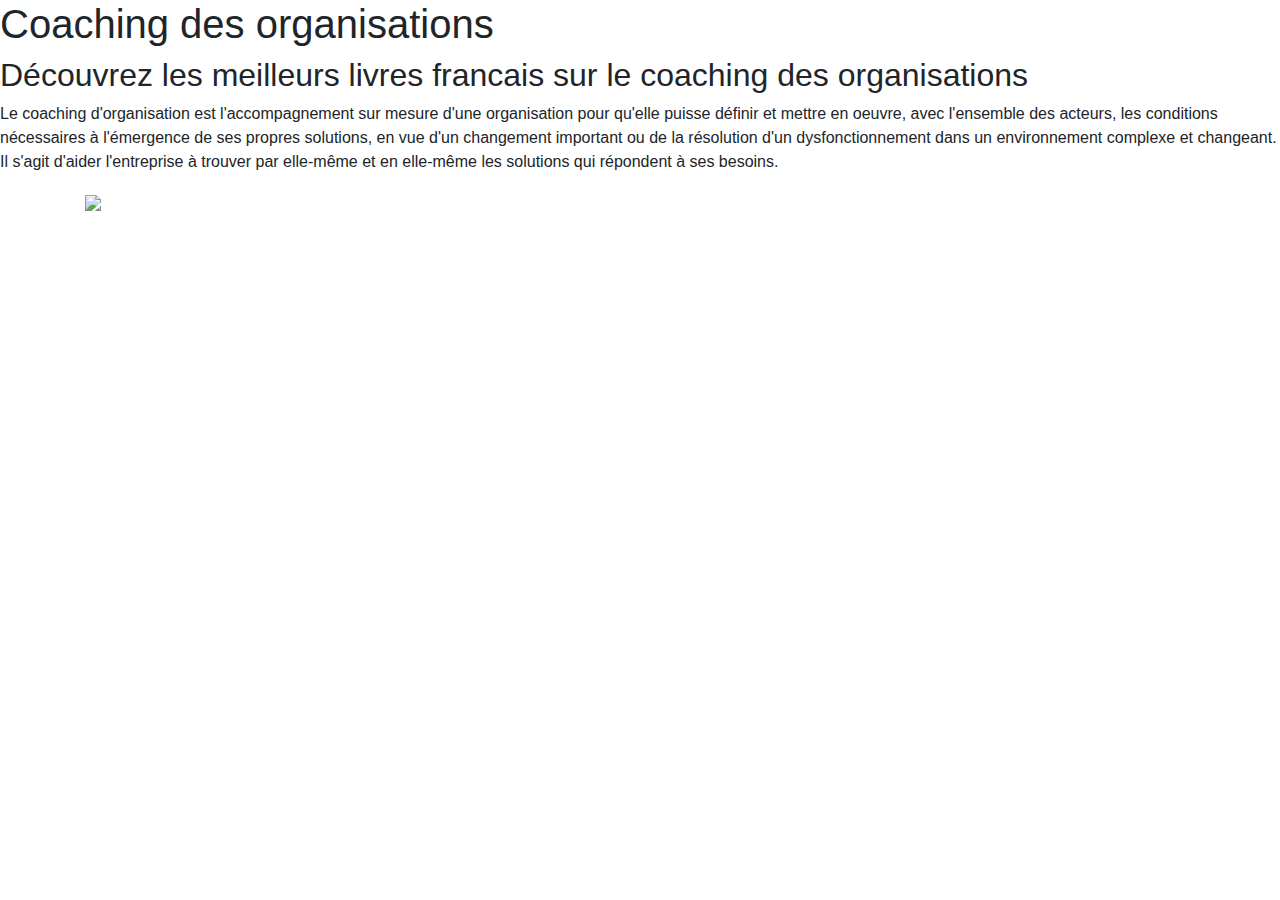
==== index.html @ 159ccc31 "add content" ====
<!doctype html>
<html lang="en">
  <head>
    <!-- Required meta tags -->
    <meta charset="utf-8">
    <meta name="viewport" content="width=device-width, initial-scale=1, shrink-to-fit=no">

    <!-- Bootstrap CSS -->
    <link rel="stylesheet" href="https://stackpath.bootstrapcdn.com/bootstrap/4.3.1/css/bootstrap.min.css" integrity="sha384-ggOyR0iXCbMQv3Xipma34MD+dH/1fQ784/j6cY/iJTQUOhcWr7x9JvoRxT2MZw1T" crossorigin="anonymous">

    <title>Coaching des organisations</title>
    <meta name="description" content="Le coaching d'organisation est l'accompagnement sur mesure d'une organisation pour qu'elle puisse définir et mettre en oeuvre les conditions nécessaires à l'émergence de ses propres solutions.">
  </head>
  <body>
    <h1>Coaching des organisations</h1>
    <h2>Découvrez les meilleurs livres francais sur le coaching des organisations</h2>
    <p>Le coaching d'organisation est l'accompagnement sur mesure d'une organisation pour qu'elle puisse définir et mettre en oeuvre, avec l'ensemble des acteurs, les conditions nécessaires à l'émergence de ses propres solutions, en vue d'un changement important ou de la résolution d'un dysfonctionnement dans un environnement complexe et changeant. Il s'agit d'aider l'entreprise à trouver par elle-même et en elle-même les solutions qui répondent à ses besoins.</p>

    <div class="container">
      <div class="mb-3">
<a target="_blank"  href="https://www.amazon.fr/gp/product/B00V680KSW/ref=as_li_tl?ie=UTF8&camp=1642&creative=6746&creativeASIN=B00V680KSW&linkCode=as2&tag=smorele-21&linkId=bd3cee4bbeb67ae0c1b6526cf60d2121"><img border="0" src="//ws-eu.amazon-adsystem.com/widgets/q?_encoding=UTF8&MarketPlace=FR&ASIN=B00V680KSW&ServiceVersion=20070822&ID=AsinImage&WS=1&Format=_SL250_&tag=smorele-21" ></a><img src="//ir-fr.amazon-adsystem.com/e/ir?t=smorele-21&l=am2&o=8&a=B00V680KSW" width="1" height="1" border="0" alt="" style="border:none !important; margin:0px !important;" />
      </div>
    </div>

    <!-- Optional JavaScript -->
    <!-- jQuery first, then Popper.js, then Bootstrap JS -->
    <script src="https://code.jquery.com/jquery-3.3.1.slim.min.js" integrity="sha384-q8i/X+965DzO0rT7abK41JStQIAqVgRVzpbzo5smXKp4YfRvH+8abtTE1Pi6jizo" crossorigin="anonymous"></script>
    <script src="https://cdnjs.cloudflare.com/ajax/libs/popper.js/1.14.7/umd/popper.min.js" integrity="sha384-UO2eT0CpHqdSJQ6hJty5KVphtPhzWj9WO1clHTMGa3JDZwrnQq4sF86dIHNDz0W1" crossorigin="anonymous"></script>
    <script src="https://stackpath.bootstrapcdn.com/bootstrap/4.3.1/js/bootstrap.min.js" integrity="sha384-JjSmVgyd0p3pXB1rRibZUAYoIIy6OrQ6VrjIEaFf/nJGzIxFDsf4x0xIM+B07jRM" crossorigin="anonymous"></script>
  </body>
</html>
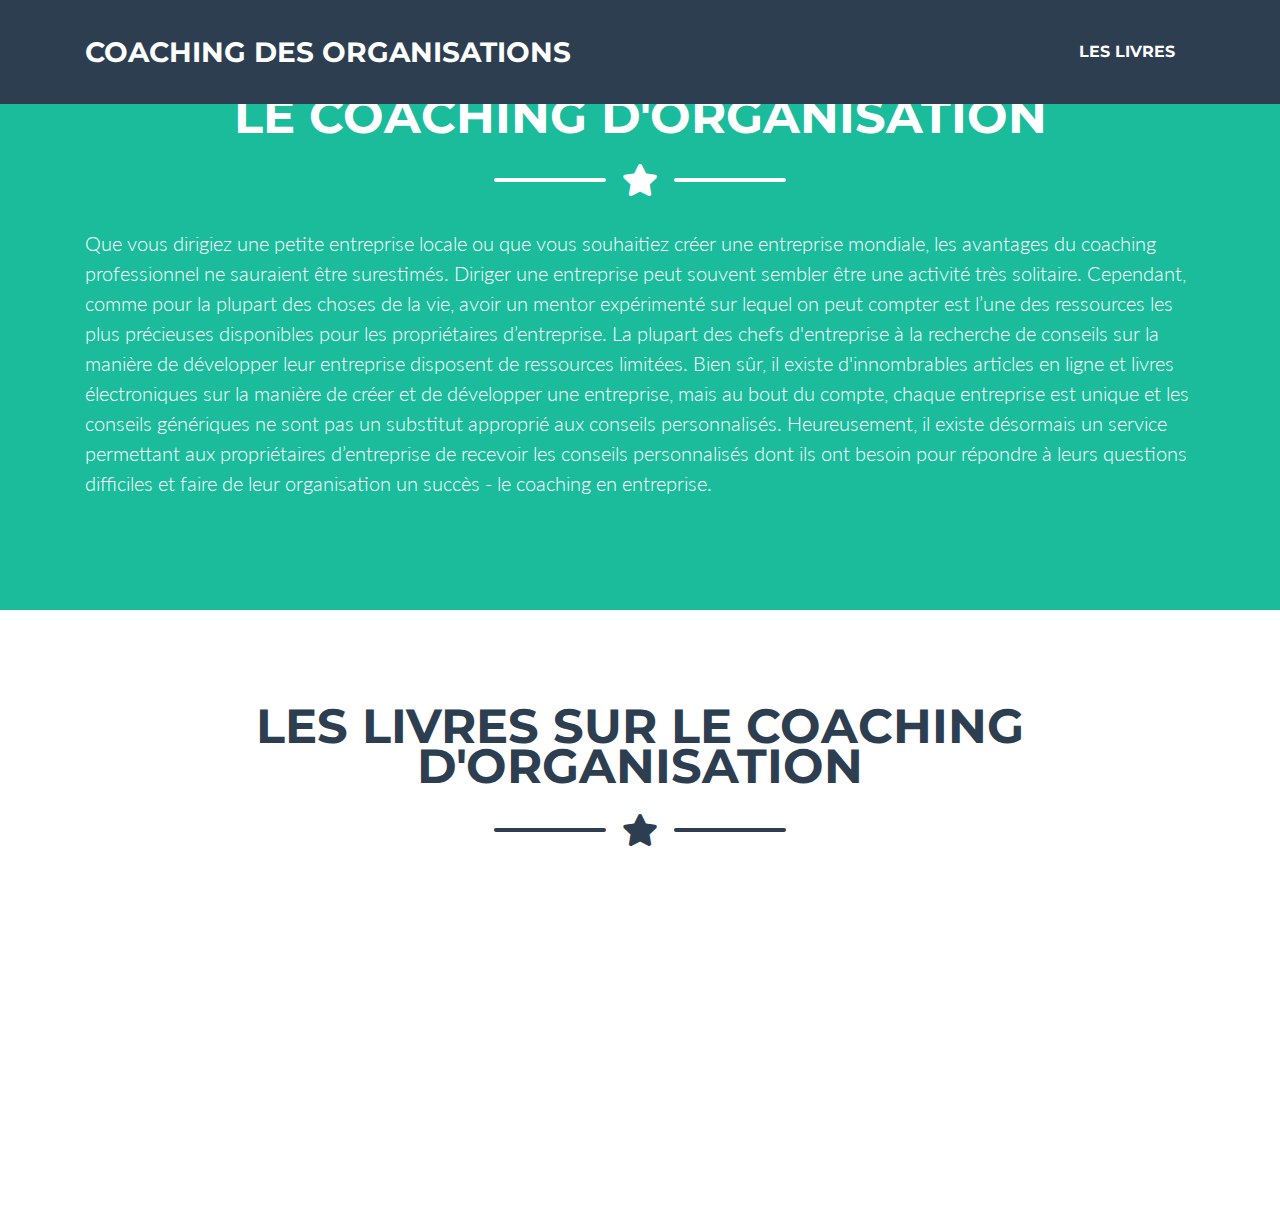
==== commit 52656726: "add content" ====
--- a/index.html
+++ b/index.html
@@ -1,31 +1,154 @@
-<!doctype html>
+<!DOCTYPE html>
 <html lang="en">
-  <head>
-    <!-- Required meta tags -->
-    <meta charset="utf-8">
-    <meta name="viewport" content="width=device-width, initial-scale=1, shrink-to-fit=no">
 
-    <!-- Bootstrap CSS -->
-    <link rel="stylesheet" href="https://stackpath.bootstrapcdn.com/bootstrap/4.3.1/css/bootstrap.min.css" integrity="sha384-ggOyR0iXCbMQv3Xipma34MD+dH/1fQ784/j6cY/iJTQUOhcWr7x9JvoRxT2MZw1T" crossorigin="anonymous">
+<head>
 
-    <title>Coaching des organisations</title>
+  <meta charset="utf-8">
+  <meta name="viewport" content="width=device-width, initial-scale=1, shrink-to-fit=no">
     <meta name="description" content="Le coaching d'organisation est l'accompagnement sur mesure d'une organisation pour qu'elle puisse définir et mettre en oeuvre les conditions nécessaires à l'émergence de ses propres solutions.">
-  </head>
-  <body>
-    <h1>Coaching des organisations</h1>
-    <h2>Découvrez les meilleurs livres francais sur le coaching des organisations</h2>
-    <p>Le coaching d'organisation est l'accompagnement sur mesure d'une organisation pour qu'elle puisse définir et mettre en oeuvre, avec l'ensemble des acteurs, les conditions nécessaires à l'émergence de ses propres solutions, en vue d'un changement important ou de la résolution d'un dysfonctionnement dans un environnement complexe et changeant. Il s'agit d'aider l'entreprise à trouver par elle-même et en elle-même les solutions qui répondent à ses besoins.</p>
+  <meta name="author" content="coaching-des-organisations.fr">
 
+  <title>Coaching des organisations - Les meilleurs livres francais</title>
+
+  <!-- Custom fonts for this theme -->
+  <link href="vendor/fontawesome-free/css/all.min.css" rel="stylesheet" type="text/css">
+  <link href="https://fonts.googleapis.com/css?family=Montserrat:400,700" rel="stylesheet" type="text/css">
+  <link href="https://fonts.googleapis.com/css?family=Lato:400,700,400italic,700italic" rel="stylesheet" type="text/css">
+
+  <!-- Theme CSS -->
+  <link href="css/freelancer.min.css" rel="stylesheet">
+
+</head>
+
+<body id="page-top">
+
+  <!-- Navigation -->
+  <nav class="navbar navbar-expand-lg bg-secondary text-uppercase fixed-top" id="mainNav">
     <div class="container">
-      <div class="mb-3">
-<a target="_blank"  href="https://www.amazon.fr/gp/product/B00V680KSW/ref=as_li_tl?ie=UTF8&camp=1642&creative=6746&creativeASIN=B00V680KSW&linkCode=as2&tag=smorele-21&linkId=bd3cee4bbeb67ae0c1b6526cf60d2121"><img border="0" src="//ws-eu.amazon-adsystem.com/widgets/q?_encoding=UTF8&MarketPlace=FR&ASIN=B00V680KSW&ServiceVersion=20070822&ID=AsinImage&WS=1&Format=_SL250_&tag=smorele-21" ></a><img src="//ir-fr.amazon-adsystem.com/e/ir?t=smorele-21&l=am2&o=8&a=B00V680KSW" width="1" height="1" border="0" alt="" style="border:none !important; margin:0px !important;" />
+      <a class="navbar-brand js-scroll-trigger" href="#page-top">Coaching des organisations</a>
+      <button class="navbar-toggler navbar-toggler-right text-uppercase font-weight-bold bg-primary text-white rounded" type="button" data-toggle="collapse" data-target="#navbarResponsive" aria-controls="navbarResponsive" aria-expanded="false" aria-label="Toggle navigation">
+        Menu
+        <i class="fas fa-bars"></i>
+      </button>
+      <div class="collapse navbar-collapse" id="navbarResponsive">
+        <ul class="navbar-nav ml-auto">
+          <li class="nav-item mx-0 mx-lg-1">
+            <a class="nav-link py-3 px-0 px-lg-3 rounded js-scroll-trigger" href="#livres">Les livres</a>
+          </li>
+        </ul>
       </div>
     </div>
+  </nav>
 
-    <!-- Optional JavaScript -->
-    <!-- jQuery first, then Popper.js, then Bootstrap JS -->
-    <script src="https://code.jquery.com/jquery-3.3.1.slim.min.js" integrity="sha384-q8i/X+965DzO0rT7abK41JStQIAqVgRVzpbzo5smXKp4YfRvH+8abtTE1Pi6jizo" crossorigin="anonymous"></script>
-    <script src="https://cdnjs.cloudflare.com/ajax/libs/popper.js/1.14.7/umd/popper.min.js" integrity="sha384-UO2eT0CpHqdSJQ6hJty5KVphtPhzWj9WO1clHTMGa3JDZwrnQq4sF86dIHNDz0W1" crossorigin="anonymous"></script>
-    <script src="https://stackpath.bootstrapcdn.com/bootstrap/4.3.1/js/bootstrap.min.js" integrity="sha384-JjSmVgyd0p3pXB1rRibZUAYoIIy6OrQ6VrjIEaFf/nJGzIxFDsf4x0xIM+B07jRM" crossorigin="anonymous"></script>
-  </body>
+  <!-- About Section -->
+  <section class="page-section bg-primary text-white mb-0" id="about">
+    <div class="container">
+
+      <!-- About Section Heading -->
+      <h2 class="page-section-heading text-center text-uppercase text-white">Le coaching d'organisation</h2>
+
+      <!-- Icon Divider -->
+      <div class="divider-custom divider-light">
+        <div class="divider-custom-line"></div>
+        <div class="divider-custom-icon">
+          <i class="fas fa-star"></i>
+        </div>
+        <div class="divider-custom-line"></div>
+      </div>
+
+      <!-- About Section Content -->
+      <div class="row">
+        <div class="col-lg-12 ml-auto">
+          <p class="lead">Que vous dirigiez une petite entreprise locale ou que vous souhaitiez créer une entreprise mondiale, les avantages du coaching professionnel ne sauraient être surestimés.
+
+Diriger une entreprise peut souvent sembler être une activité très solitaire. Cependant, comme pour la plupart des choses de la vie, avoir un mentor expérimenté sur lequel on peut compter est l’une des ressources les plus précieuses disponibles pour les propriétaires d’entreprise.
+
+
+La plupart des chefs d'entreprise à la recherche de conseils sur la manière de développer leur entreprise disposent de ressources limitées.
+
+Bien sûr, il existe d'innombrables articles en ligne et livres électroniques sur la manière de créer et de développer une entreprise, mais au bout du compte, chaque entreprise est unique et les conseils génériques ne sont pas un substitut approprié aux conseils personnalisés.
+
+Heureusement, il existe désormais un service permettant aux propriétaires d’entreprise de recevoir les conseils personnalisés dont ils ont besoin pour répondre à leurs questions difficiles et faire de leur organisation un succès - le coaching en entreprise.</p>
+        </div>
+      </div>
+
+
+    </div>
+  </section>
+  <!-- Portfolio Section -->
+  <section class="page-section portfolio" id="livres">
+    <div class="container">
+
+      <!-- Portfolio Section Heading -->
+      <h2 class="page-section-heading text-center text-uppercase text-secondary mb-0">Les livres sur le coaching d'organisation</h2>
+
+      <!-- Icon Divider -->
+      <div class="divider-custom">
+        <div class="divider-custom-line"></div>
+        <div class="divider-custom-icon">
+          <i class="fas fa-star"></i>
+        </div>
+        <div class="divider-custom-line"></div>
+      </div>
+
+      <!-- Portfolio Grid Items -->
+      <div class="row">
+
+        <!-- Portfolio Item 1 -->
+        <div class="col-md-6 col-lg-4">
+                  <iframe style="width:120px;height:240px;" marginwidth="0" marginheight="0" scrolling="no" frameborder="0" src="//ws-eu.amazon-adsystem.com/widgets/q?ServiceVersion=20070822&OneJS=1&Operation=GetAdHtml&MarketPlace=FR&source=ac&ref=tf_til&ad_type=product_link&tracking_id=smorele-21&marketplace=amazon&region=FR&placement=B00V680KSW&asins=B00V680KSW&linkId=46c4485098f3732a48efdb8591e6daff&show_border=false&link_opens_in_new_window=false&price_color=333333&title_color=0066c0&bg_color=ffffff">
+        </iframe>
+        </div>
+
+        <!-- Portfolio Item 2 -->
+        <div class="col-md-6 col-lg-4">
+          <iframe style="width:120px;height:240px;" marginwidth="0" marginheight="0" scrolling="no" frameborder="0" src="//ws-eu.amazon-adsystem.com/widgets/q?ServiceVersion=20070822&OneJS=1&Operation=GetAdHtml&MarketPlace=FR&source=ac&ref=tf_til&ad_type=product_link&tracking_id=smorele-21&marketplace=amazon&region=FR&placement=B019ZGBROM&asins=B019ZGBROM&linkId=a774409225e159f6947efcb1d668af0a&show_border=false&link_opens_in_new_window=false&price_color=333333&title_color=0066c0&bg_color=ffffff">
+        </div>
+
+        <!-- Portfolio Item 3 -->
+        <div class="col-md-6 col-lg-4">
+            <iframe style="width:120px;height:240px;" marginwidth="0" marginheight="0" scrolling="no" frameborder="0" src="//ws-eu.amazon-adsystem.com/widgets/q?ServiceVersion=20070822&OneJS=1&Operation=GetAdHtml&MarketPlace=FR&source=ac&ref=tf_til&ad_type=product_link&tracking_id=smorele-21&marketplace=amazon&region=FR&placement=B07B4FTPBZ&asins=B07B4FTPBZ&linkId=3e6a82a69548a203802e76b6a4f75f4e&show_border=false&link_opens_in_new_window=false&price_color=333333&title_color=0066c0&bg_color=ffffff">
+
+        </div>
+
+      </div>
+      <!-- /.row -->
+
+    </div>
+  </section>
+
+
+
+
+  <!-- Copyright Section -->
+  <section class="copyright py-4 text-center text-white">
+    <div class="container">
+      <small>Copyright &copy; <a href="https://coaching-des-organisations.fr">Le coaching d'organisation</a></small>
+    </div>
+  </section>
+
+  <!-- Scroll to Top Button (Only visible on small and extra-small screen sizes) -->
+  <div class="scroll-to-top d-lg-none position-fixed ">
+    <a class="js-scroll-trigger d-block text-center text-white rounded" href="#page-top">
+      <i class="fa fa-chevron-up"></i>
+    </a>
+  </div>
+
+
+  <!-- Bootstrap core JavaScript -->
+  <script src="vendor/jquery/jquery.min.js"></script>
+  <script src="vendor/bootstrap/js/bootstrap.bundle.min.js"></script>
+
+  <!-- Plugin JavaScript -->
+  <script src="vendor/jquery-easing/jquery.easing.min.js"></script>
+
+  <!-- Contact Form JavaScript -->
+  <script src="js/jqBootstrapValidation.js"></script>
+  <script src="js/contact_me.js"></script>
+
+  <!-- Custom scripts for this template -->
+  <script src="js/freelancer.min.js"></script>
+
+</body>
+
 </html>
--- a/vendor/fontawesome-free/css/all.min.css
+++ b/vendor/fontawesome-free/css/all.min.css
@@ -0,0 +1,5 @@
+/*!
+ * Font Awesome Free 5.9.0 by @fontawesome - https://fontawesome.com
+ * License - https://fontawesome.com/license/free (Icons: CC BY 4.0, Fonts: SIL OFL 1.1, Code: MIT License)
+ */
+.fa,.fab,.fal,.far,.fas{-moz-osx-font-smoothing:grayscale;-webkit-font-smoothing:antialiased;display:inline-block;font-style:normal;font-variant:normal;text-rendering:auto;line-height:1}.fa-lg{font-size:1.33333em;line-height:.75em;vertical-align:-.0667em}.fa-xs{font-size:.75em}.fa-sm{font-size:.875em}.fa-1x{font-size:1em}.fa-2x{font-size:2em}.fa-3x{font-size:3em}.fa-4x{font-size:4em}.fa-5x{font-size:5em}.fa-6x{font-size:6em}.fa-7x{font-size:7em}.fa-8x{font-size:8em}.fa-9x{font-size:9em}.fa-10x{font-size:10em}.fa-fw{text-align:center;width:1.25em}.fa-ul{list-style-type:none;margin-left:2.5em;padding-left:0}.fa-ul>li{position:relative}.fa-li{left:-2em;position:absolute;text-align:center;width:2em;line-height:inherit}.fa-border{border:.08em solid #eee;border-radius:.1em;padding:.2em .25em .15em}.fa-pull-left{float:left}.fa-pull-right{float:right}.fa.fa-pull-left,.fab.fa-pull-left,.fal.fa-pull-left,.far.fa-pull-left,.fas.fa-pull-left{margin-right:.3em}.fa.fa-pull-right,.fab.fa-pull-right,.fal.fa-pull-right,.far.fa-pull-right,.fas.fa-pull-right{margin-left:.3em}.fa-spin{animation:fa-spin 2s infinite linear}.fa-pulse{animation:fa-spin 1s infinite steps(8)}@keyframes fa-spin{0%{transform:rotate(0deg)}to{transform:rotate(1turn)}}.fa-rotate-90{-ms-filter:"progid:DXImageTransform.Microsoft.BasicImage(rotation=1)";transform:rotate(90deg)}.fa-rotate-180{-ms-filter:"progid:DXImageTransform.Microsoft.BasicImage(rotation=2)";transform:rotate(180deg)}.fa-rotate-270{-ms-filter:"progid:DXImageTransform.Microsoft.BasicImage(rotation=3)";transform:rotate(270deg)}.fa-flip-horizontal{-ms-filter:"progid:DXImageTransform.Microsoft.BasicImage(rotation=0, mirror=1)";transform:scaleX(-1)}.fa-flip-vertical{transform:scaleY(-1)}.fa-flip-both,.fa-flip-horizontal.fa-flip-vertical,.fa-flip-vertical{-ms-filter:"progid:DXImageTransform.Microsoft.BasicImage(rotation=2, mirror=1)"}.fa-flip-both,.fa-flip-horizontal.fa-flip-vertical{transform:scale(-1)}:root .fa-flip-both,:root .fa-flip-horizontal,:root .fa-flip-vertical,:root .fa-rotate-90,:root .fa-rotate-180,:root .fa-rotate-270{filter:none}.fa-stack{display:inline-block;height:2em;line-height:2em;position:relative;vertical-align:middle;width:2.5em}.fa-stack-1x,.fa-stack-2x{left:0;position:absolute;text-align:center;width:100%}.fa-stack-1x{line-height:inherit}.fa-stack-2x{font-size:2em}.fa-inverse{color:#fff}.fa-500px:before{content:"\f26e"}.fa-accessible-icon:before{content:"\f368"}.fa-accusoft:before{content:"\f369"}.fa-acquisitions-incorporated:before{content:"\f6af"}.fa-ad:before{content:"\f641"}.fa-address-book:before{content:"\f2b9"}.fa-address-card:before{content:"\f2bb"}.fa-adjust:before{content:"\f042"}.fa-adn:before{content:"\f170"}.fa-adobe:before{content:"\f778"}.fa-adversal:before{content:"\f36a"}.fa-affiliatetheme:before{content:"\f36b"}.fa-air-freshener:before{content:"\f5d0"}.fa-airbnb:before{content:"\f834"}.fa-algolia:before{content:"\f36c"}.fa-align-center:before{content:"\f037"}.fa-align-justify:before{content:"\f039"}.fa-align-left:before{content:"\f036"}.fa-align-right:before{content:"\f038"}.fa-alipay:before{content:"\f642"}.fa-allergies:before{content:"\f461"}.fa-amazon:before{content:"\f270"}.fa-amazon-pay:before{content:"\f42c"}.fa-ambulance:before{content:"\f0f9"}.fa-american-sign-language-interpreting:before{content:"\f2a3"}.fa-amilia:before{content:"\f36d"}.fa-anchor:before{content:"\f13d"}.fa-android:before{content:"\f17b"}.fa-angellist:before{content:"\f209"}.fa-angle-double-down:before{content:"\f103"}.fa-angle-double-left:before{content:"\f100"}.fa-angle-double-right:before{content:"\f101"}.fa-angle-double-up:before{content:"\f102"}.fa-angle-down:before{content:"\f107"}.fa-angle-left:before{content:"\f104"}.fa-angle-right:before{content:"\f105"}.fa-angle-up:before{content:"\f106"}.fa-angry:before{content:"\f556"}.fa-angrycreative:before{content:"\f36e"}.fa-angular:before{content:"\f420"}.fa-ankh:before{content:"\f644"}.fa-app-store:before{content:"\f36f"}.fa-app-store-ios:before{content:"\f370"}.fa-apper:before{content:"\f371"}.fa-apple:before{content:"\f179"}.fa-apple-alt:before{content:"\f5d1"}.fa-apple-pay:before{content:"\f415"}.fa-archive:before{content:"\f187"}.fa-archway:before{content:"\f557"}.fa-arrow-alt-circle-down:before{content:"\f358"}.fa-arrow-alt-circle-left:before{content:"\f359"}.fa-arrow-alt-circle-right:before{content:"\f35a"}.fa-arrow-alt-circle-up:before{content:"\f35b"}.fa-arrow-circle-down:before{content:"\f0ab"}.fa-arrow-circle-left:before{content:"\f0a8"}.fa-arrow-circle-right:before{content:"\f0a9"}.fa-arrow-circle-up:before{content:"\f0aa"}.fa-arrow-down:before{content:"\f063"}.fa-arrow-left:before{content:"\f060"}.fa-arrow-right:before{content:"\f061"}.fa-arrow-up:before{content:"\f062"}.fa-arrows-alt:before{content:"\f0b2"}.fa-arrows-alt-h:before{content:"\f337"}.fa-arrows-alt-v:before{content:"\f338"}.fa-artstation:before{content:"\f77a"}.fa-assistive-listening-systems:before{content:"\f2a2"}.fa-asterisk:before{content:"\f069"}.fa-asymmetrik:before{content:"\f372"}.fa-at:before{content:"\f1fa"}.fa-atlas:before{content:"\f558"}.fa-atlassian:before{content:"\f77b"}.fa-atom:before{content:"\f5d2"}.fa-audible:before{content:"\f373"}.fa-audio-description:before{content:"\f29e"}.fa-autoprefixer:before{content:"\f41c"}.fa-avianex:before{content:"\f374"}.fa-aviato:before{content:"\f421"}.fa-award:before{content:"\f559"}.fa-aws:before{content:"\f375"}.fa-baby:before{content:"\f77c"}.fa-baby-carriage:before{content:"\f77d"}.fa-backspace:before{content:"\f55a"}.fa-backward:before{content:"\f04a"}.fa-bacon:before{content:"\f7e5"}.fa-balance-scale:before{content:"\f24e"}.fa-balance-scale-left:before{content:"\f515"}.fa-balance-scale-right:before{content:"\f516"}.fa-ban:before{content:"\f05e"}.fa-band-aid:before{content:"\f462"}.fa-bandcamp:before{content:"\f2d5"}.fa-barcode:before{content:"\f02a"}.fa-bars:before{content:"\f0c9"}.fa-baseball-ball:before{content:"\f433"}.fa-basketball-ball:before{content:"\f434"}.fa-bath:before{content:"\f2cd"}.fa-battery-empty:before{content:"\f244"}.fa-battery-full:before{content:"\f240"}.fa-battery-half:before{content:"\f242"}.fa-battery-quarter:before{content:"\f243"}.fa-battery-three-quarters:before{content:"\f241"}.fa-battle-net:before{content:"\f835"}.fa-bed:before{content:"\f236"}.fa-beer:before{content:"\f0fc"}.fa-behance:before{content:"\f1b4"}.fa-behance-square:before{content:"\f1b5"}.fa-bell:before{content:"\f0f3"}.fa-bell-slash:before{content:"\f1f6"}.fa-bezier-curve:before{content:"\f55b"}.fa-bible:before{content:"\f647"}.fa-bicycle:before{content:"\f206"}.fa-biking:before{content:"\f84a"}.fa-bimobject:before{content:"\f378"}.fa-binoculars:before{content:"\f1e5"}.fa-biohazard:before{content:"\f780"}.fa-birthday-cake:before{content:"\f1fd"}.fa-bitbucket:before{content:"\f171"}.fa-bitcoin:before{content:"\f379"}.fa-bity:before{content:"\f37a"}.fa-black-tie:before{content:"\f27e"}.fa-blackberry:before{content:"\f37b"}.fa-blender:before{content:"\f517"}.fa-blender-phone:before{content:"\f6b6"}.fa-blind:before{content:"\f29d"}.fa-blog:before{content:"\f781"}.fa-blogger:before{content:"\f37c"}.fa-blogger-b:before{content:"\f37d"}.fa-bluetooth:before{content:"\f293"}.fa-bluetooth-b:before{content:"\f294"}.fa-bold:before{content:"\f032"}.fa-bolt:before{content:"\f0e7"}.fa-bomb:before{content:"\f1e2"}.fa-bone:before{content:"\f5d7"}.fa-bong:before{content:"\f55c"}.fa-book:before{content:"\f02d"}.fa-book-dead:before{content:"\f6b7"}.fa-book-medical:before{content:"\f7e6"}.fa-book-open:before{content:"\f518"}.fa-book-reader:before{content:"\f5da"}.fa-bookmark:before{content:"\f02e"}.fa-bootstrap:before{content:"\f836"}.fa-border-all:before{content:"\f84c"}.fa-border-none:before{content:"\f850"}.fa-border-style:before{content:"\f853"}.fa-bowling-ball:before{content:"\f436"}.fa-box:before{content:"\f466"}.fa-box-open:before{content:"\f49e"}.fa-boxes:before{content:"\f468"}.fa-braille:before{content:"\f2a1"}.fa-brain:before{content:"\f5dc"}.fa-bread-slice:before{content:"\f7ec"}.fa-briefcase:before{content:"\f0b1"}.fa-briefcase-medical:before{content:"\f469"}.fa-broadcast-tower:before{content:"\f519"}.fa-broom:before{content:"\f51a"}.fa-brush:before{content:"\f55d"}.fa-btc:before{content:"\f15a"}.fa-buffer:before{content:"\f837"}.fa-bug:before{content:"\f188"}.fa-building:before{content:"\f1ad"}.fa-bullhorn:before{content:"\f0a1"}.fa-bullseye:before{content:"\f140"}.fa-burn:before{content:"\f46a"}.fa-buromobelexperte:before{content:"\f37f"}.fa-bus:before{content:"\f207"}.fa-bus-alt:before{content:"\f55e"}.fa-business-time:before{content:"\f64a"}.fa-buysellads:before{content:"\f20d"}.fa-calculator:before{content:"\f1ec"}.fa-calendar:before{content:"\f133"}.fa-calendar-alt:before{content:"\f073"}.fa-calendar-check:before{content:"\f274"}.fa-calendar-day:before{content:"\f783"}.fa-calendar-minus:before{content:"\f272"}.fa-calendar-plus:before{content:"\f271"}.fa-calendar-times:before{content:"\f273"}.fa-calendar-week:before{content:"\f784"}.fa-camera:before{content:"\f030"}.fa-camera-retro:before{content:"\f083"}.fa-campground:before{content:"\f6bb"}.fa-canadian-maple-leaf:before{content:"\f785"}.fa-candy-cane:before{content:"\f786"}.fa-cannabis:before{content:"\f55f"}.fa-capsules:before{content:"\f46b"}.fa-car:before{content:"\f1b9"}.fa-car-alt:before{content:"\f5de"}.fa-car-battery:before{content:"\f5df"}.fa-car-crash:before{content:"\f5e1"}.fa-car-side:before{content:"\f5e4"}.fa-caret-down:before{content:"\f0d7"}.fa-caret-left:before{content:"\f0d9"}.fa-caret-right:before{content:"\f0da"}.fa-caret-square-down:before{content:"\f150"}.fa-caret-square-left:before{content:"\f191"}.fa-caret-square-right:before{content:"\f152"}.fa-caret-square-up:before{content:"\f151"}.fa-caret-up:before{content:"\f0d8"}.fa-carrot:before{content:"\f787"}.fa-cart-arrow-down:before{content:"\f218"}.fa-cart-plus:before{content:"\f217"}.fa-cash-register:before{content:"\f788"}.fa-cat:before{content:"\f6be"}.fa-cc-amazon-pay:before{content:"\f42d"}.fa-cc-amex:before{content:"\f1f3"}.fa-cc-apple-pay:before{content:"\f416"}.fa-cc-diners-club:before{content:"\f24c"}.fa-cc-discover:before{content:"\f1f2"}.fa-cc-jcb:before{content:"\f24b"}.fa-cc-mastercard:before{content:"\f1f1"}.fa-cc-paypal:before{content:"\f1f4"}.fa-cc-stripe:before{content:"\f1f5"}.fa-cc-visa:before{content:"\f1f0"}.fa-centercode:before{content:"\f380"}.fa-centos:before{content:"\f789"}.fa-certificate:before{content:"\f0a3"}.fa-chair:before{content:"\f6c0"}.fa-chalkboard:before{content:"\f51b"}.fa-chalkboard-teacher:before{content:"\f51c"}.fa-charging-station:before{content:"\f5e7"}.fa-chart-area:before{content:"\f1fe"}.fa-chart-bar:before{content:"\f080"}.fa-chart-line:before{content:"\f201"}.fa-chart-pie:before{content:"\f200"}.fa-check:before{content:"\f00c"}.fa-check-circle:before{content:"\f058"}.fa-check-double:before{content:"\f560"}.fa-check-square:before{content:"\f14a"}.fa-cheese:before{content:"\f7ef"}.fa-chess:before{content:"\f439"}.fa-chess-bishop:before{content:"\f43a"}.fa-chess-board:before{content:"\f43c"}.fa-chess-king:before{content:"\f43f"}.fa-chess-knight:before{content:"\f441"}.fa-chess-pawn:before{content:"\f443"}.fa-chess-queen:before{content:"\f445"}.fa-chess-rook:before{content:"\f447"}.fa-chevron-circle-down:before{content:"\f13a"}.fa-chevron-circle-left:before{content:"\f137"}.fa-chevron-circle-right:before{content:"\f138"}.fa-chevron-circle-up:before{content:"\f139"}.fa-chevron-down:before{content:"\f078"}.fa-chevron-left:before{content:"\f053"}.fa-chevron-right:before{content:"\f054"}.fa-chevron-up:before{content:"\f077"}.fa-child:before{content:"\f1ae"}.fa-chrome:before{content:"\f268"}.fa-chromecast:before{content:"\f838"}.fa-church:before{content:"\f51d"}.fa-circle:before{content:"\f111"}.fa-circle-notch:before{content:"\f1ce"}.fa-city:before{content:"\f64f"}.fa-clinic-medical:before{content:"\f7f2"}.fa-clipboard:before{content:"\f328"}.fa-clipboard-check:before{content:"\f46c"}.fa-clipboard-list:before{content:"\f46d"}.fa-clock:before{content:"\f017"}.fa-clone:before{content:"\f24d"}.fa-closed-captioning:before{content:"\f20a"}.fa-cloud:before{content:"\f0c2"}.fa-cloud-download-alt:before{content:"\f381"}.fa-cloud-meatball:before{content:"\f73b"}.fa-cloud-moon:before{content:"\f6c3"}.fa-cloud-moon-rain:before{content:"\f73c"}.fa-cloud-rain:before{content:"\f73d"}.fa-cloud-showers-heavy:before{content:"\f740"}.fa-cloud-sun:before{content:"\f6c4"}.fa-cloud-sun-rain:before{content:"\f743"}.fa-cloud-upload-alt:before{content:"\f382"}.fa-cloudscale:before{content:"\f383"}.fa-cloudsmith:before{content:"\f384"}.fa-cloudversify:before{content:"\f385"}.fa-cocktail:before{content:"\f561"}.fa-code:before{content:"\f121"}.fa-code-branch:before{content:"\f126"}.fa-codepen:before{content:"\f1cb"}.fa-codiepie:before{content:"\f284"}.fa-coffee:before{content:"\f0f4"}.fa-cog:before{content:"\f013"}.fa-cogs:before{content:"\f085"}.fa-coins:before{content:"\f51e"}.fa-columns:before{content:"\f0db"}.fa-comment:before{content:"\f075"}.fa-comment-alt:before{content:"\f27a"}.fa-comment-dollar:before{content:"\f651"}.fa-comment-dots:before{content:"\f4ad"}.fa-comment-medical:before{content:"\f7f5"}.fa-comment-slash:before{content:"\f4b3"}.fa-comments:before{content:"\f086"}.fa-comments-dollar:before{content:"\f653"}.fa-compact-disc:before{content:"\f51f"}.fa-compass:before{content:"\f14e"}.fa-compress:before{content:"\f066"}.fa-compress-arrows-alt:before{content:"\f78c"}.fa-concierge-bell:before{content:"\f562"}.fa-confluence:before{content:"\f78d"}.fa-connectdevelop:before{content:"\f20e"}.fa-contao:before{content:"\f26d"}.fa-cookie:before{content:"\f563"}.fa-cookie-bite:before{content:"\f564"}.fa-copy:before{content:"\f0c5"}.fa-copyright:before{content:"\f1f9"}.fa-couch:before{content:"\f4b8"}.fa-cpanel:before{content:"\f388"}.fa-creative-commons:before{content:"\f25e"}.fa-creative-commons-by:before{content:"\f4e7"}.fa-creative-commons-nc:before{content:"\f4e8"}.fa-creative-commons-nc-eu:before{content:"\f4e9"}.fa-creative-commons-nc-jp:before{content:"\f4ea"}.fa-creative-commons-nd:before{content:"\f4eb"}.fa-creative-commons-pd:before{content:"\f4ec"}.fa-creative-commons-pd-alt:before{content:"\f4ed"}.fa-creative-commons-remix:before{content:"\f4ee"}.fa-creative-commons-sa:before{content:"\f4ef"}.fa-creative-commons-sampling:before{content:"\f4f0"}.fa-creative-commons-sampling-plus:before{content:"\f4f1"}.fa-creative-commons-share:before{content:"\f4f2"}.fa-creative-commons-zero:before{content:"\f4f3"}.fa-credit-card:before{content:"\f09d"}.fa-critical-role:before{content:"\f6c9"}.fa-crop:before{content:"\f125"}.fa-crop-alt:before{content:"\f565"}.fa-cross:before{content:"\f654"}.fa-crosshairs:before{content:"\f05b"}.fa-crow:before{content:"\f520"}.fa-crown:before{content:"\f521"}.fa-crutch:before{content:"\f7f7"}.fa-css3:before{content:"\f13c"}.fa-css3-alt:before{content:"\f38b"}.fa-cube:before{content:"\f1b2"}.fa-cubes:before{content:"\f1b3"}.fa-cut:before{content:"\f0c4"}.fa-cuttlefish:before{content:"\f38c"}.fa-d-and-d:before{content:"\f38d"}.fa-d-and-d-beyond:before{content:"\f6ca"}.fa-dashcube:before{content:"\f210"}.fa-database:before{content:"\f1c0"}.fa-deaf:before{content:"\f2a4"}.fa-delicious:before{content:"\f1a5"}.fa-democrat:before{content:"\f747"}.fa-deploydog:before{content:"\f38e"}.fa-deskpro:before{content:"\f38f"}.fa-desktop:before{content:"\f108"}.fa-dev:before{content:"\f6cc"}.fa-deviantart:before{content:"\f1bd"}.fa-dharmachakra:before{content:"\f655"}.fa-dhl:before{content:"\f790"}.fa-diagnoses:before{content:"\f470"}.fa-diaspora:before{content:"\f791"}.fa-dice:before{content:"\f522"}.fa-dice-d20:before{content:"\f6cf"}.fa-dice-d6:before{content:"\f6d1"}.fa-dice-five:before{content:"\f523"}.fa-dice-four:before{content:"\f524"}.fa-dice-one:before{content:"\f525"}.fa-dice-six:before{content:"\f526"}.fa-dice-three:before{content:"\f527"}.fa-dice-two:before{content:"\f528"}.fa-digg:before{content:"\f1a6"}.fa-digital-ocean:before{content:"\f391"}.fa-digital-tachograph:before{content:"\f566"}.fa-directions:before{content:"\f5eb"}.fa-discord:before{content:"\f392"}.fa-discourse:before{content:"\f393"}.fa-divide:before{content:"\f529"}.fa-dizzy:before{content:"\f567"}.fa-dna:before{content:"\f471"}.fa-dochub:before{content:"\f394"}.fa-docker:before{content:"\f395"}.fa-dog:before{content:"\f6d3"}.fa-dollar-sign:before{content:"\f155"}.fa-dolly:before{content:"\f472"}.fa-dolly-flatbed:before{content:"\f474"}.fa-donate:before{content:"\f4b9"}.fa-door-closed:before{content:"\f52a"}.fa-door-open:before{content:"\f52b"}.fa-dot-circle:before{content:"\f192"}.fa-dove:before{content:"\f4ba"}.fa-download:before{content:"\f019"}.fa-draft2digital:before{content:"\f396"}.fa-drafting-compass:before{content:"\f568"}.fa-dragon:before{content:"\f6d5"}.fa-draw-polygon:before{content:"\f5ee"}.fa-dribbble:before{content:"\f17d"}.fa-dribbble-square:before{content:"\f397"}.fa-dropbox:before{content:"\f16b"}.fa-drum:before{content:"\f569"}.fa-drum-steelpan:before{content:"\f56a"}.fa-drumstick-bite:before{content:"\f6d7"}.fa-drupal:before{content:"\f1a9"}.fa-dumbbell:before{content:"\f44b"}.fa-dumpster:before{content:"\f793"}.fa-dumpster-fire:before{content:"\f794"}.fa-dungeon:before{content:"\f6d9"}.fa-dyalog:before{content:"\f399"}.fa-earlybirds:before{content:"\f39a"}.fa-ebay:before{content:"\f4f4"}.fa-edge:before{content:"\f282"}.fa-edit:before{content:"\f044"}.fa-egg:before{content:"\f7fb"}.fa-eject:before{content:"\f052"}.fa-elementor:before{content:"\f430"}.fa-ellipsis-h:before{content:"\f141"}.fa-ellipsis-v:before{content:"\f142"}.fa-ello:before{content:"\f5f1"}.fa-ember:before{content:"\f423"}.fa-empire:before{content:"\f1d1"}.fa-envelope:before{content:"\f0e0"}.fa-envelope-open:before{content:"\f2b6"}.fa-envelope-open-text:before{content:"\f658"}.fa-envelope-square:before{content:"\f199"}.fa-envira:before{content:"\f299"}.fa-equals:before{content:"\f52c"}.fa-eraser:before{content:"\f12d"}.fa-erlang:before{content:"\f39d"}.fa-ethereum:before{content:"\f42e"}.fa-ethernet:before{content:"\f796"}.fa-etsy:before{content:"\f2d7"}.fa-euro-sign:before{content:"\f153"}.fa-evernote:before{content:"\f839"}.fa-exchange-alt:before{content:"\f362"}.fa-exclamation:before{content:"\f12a"}.fa-exclamation-circle:before{content:"\f06a"}.fa-exclamation-triangle:before{content:"\f071"}.fa-expand:before{content:"\f065"}.fa-expand-arrows-alt:before{content:"\f31e"}.fa-expeditedssl:before{content:"\f23e"}.fa-external-link-alt:before{content:"\f35d"}.fa-external-link-square-alt:before{content:"\f360"}.fa-eye:before{content:"\f06e"}.fa-eye-dropper:before{content:"\f1fb"}.fa-eye-slash:before{content:"\f070"}.fa-facebook:before{content:"\f09a"}.fa-facebook-f:before{content:"\f39e"}.fa-facebook-messenger:before{content:"\f39f"}.fa-facebook-square:before{content:"\f082"}.fa-fan:before{content:"\f863"}.fa-fantasy-flight-games:before{content:"\f6dc"}.fa-fast-backward:before{content:"\f049"}.fa-fast-forward:before{content:"\f050"}.fa-fax:before{content:"\f1ac"}.fa-feather:before{content:"\f52d"}.fa-feather-alt:before{content:"\f56b"}.fa-fedex:before{content:"\f797"}.fa-fedora:before{content:"\f798"}.fa-female:before{content:"\f182"}.fa-fighter-jet:before{content:"\f0fb"}.fa-figma:before{content:"\f799"}.fa-file:before{content:"\f15b"}.fa-file-alt:before{content:"\f15c"}.fa-file-archive:before{content:"\f1c6"}.fa-file-audio:before{content:"\f1c7"}.fa-file-code:before{content:"\f1c9"}.fa-file-contract:before{content:"\f56c"}.fa-file-csv:before{content:"\f6dd"}.fa-file-download:before{content:"\f56d"}.fa-file-excel:before{content:"\f1c3"}.fa-file-export:before{content:"\f56e"}.fa-file-image:before{content:"\f1c5"}.fa-file-import:before{content:"\f56f"}.fa-file-invoice:before{content:"\f570"}.fa-file-invoice-dollar:before{content:"\f571"}.fa-file-medical:before{content:"\f477"}.fa-file-medical-alt:before{content:"\f478"}.fa-file-pdf:before{content:"\f1c1"}.fa-file-powerpoint:before{content:"\f1c4"}.fa-file-prescription:before{content:"\f572"}.fa-file-signature:before{content:"\f573"}.fa-file-upload:before{content:"\f574"}.fa-file-video:before{content:"\f1c8"}.fa-file-word:before{content:"\f1c2"}.fa-fill:before{content:"\f575"}.fa-fill-drip:before{content:"\f576"}.fa-film:before{content:"\f008"}.fa-filter:before{content:"\f0b0"}.fa-fingerprint:before{content:"\f577"}.fa-fire:before{content:"\f06d"}.fa-fire-alt:before{content:"\f7e4"}.fa-fire-extinguisher:before{content:"\f134"}.fa-firefox:before{content:"\f269"}.fa-first-aid:before{content:"\f479"}.fa-first-order:before{content:"\f2b0"}.fa-first-order-alt:before{content:"\f50a"}.fa-firstdraft:before{content:"\f3a1"}.fa-fish:before{content:"\f578"}.fa-fist-raised:before{content:"\f6de"}.fa-flag:before{content:"\f024"}.fa-flag-checkered:before{content:"\f11e"}.fa-flag-usa:before{content:"\f74d"}.fa-flask:before{content:"\f0c3"}.fa-flickr:before{content:"\f16e"}.fa-flipboard:before{content:"\f44d"}.fa-flushed:before{content:"\f579"}.fa-fly:before{content:"\f417"}.fa-folder:before{content:"\f07b"}.fa-folder-minus:before{content:"\f65d"}.fa-folder-open:before{content:"\f07c"}.fa-folder-plus:before{content:"\f65e"}.fa-font:before{content:"\f031"}.fa-font-awesome:before{content:"\f2b4"}.fa-font-awesome-alt:before{content:"\f35c"}.fa-font-awesome-flag:before{content:"\f425"}.fa-font-awesome-logo-full:before{content:"\f4e6"}.fa-fonticons:before{content:"\f280"}.fa-fonticons-fi:before{content:"\f3a2"}.fa-football-ball:before{content:"\f44e"}.fa-fort-awesome:before{content:"\f286"}.fa-fort-awesome-alt:before{content:"\f3a3"}.fa-forumbee:before{content:"\f211"}.fa-forward:before{content:"\f04e"}.fa-foursquare:before{content:"\f180"}.fa-free-code-camp:before{content:"\f2c5"}.fa-freebsd:before{content:"\f3a4"}.fa-frog:before{content:"\f52e"}.fa-frown:before{content:"\f119"}.fa-frown-open:before{content:"\f57a"}.fa-fulcrum:before{content:"\f50b"}.fa-funnel-dollar:before{content:"\f662"}.fa-futbol:before{content:"\f1e3"}.fa-galactic-republic:before{content:"\f50c"}.fa-galactic-senate:before{content:"\f50d"}.fa-gamepad:before{content:"\f11b"}.fa-gas-pump:before{content:"\f52f"}.fa-gavel:before{content:"\f0e3"}.fa-gem:before{content:"\f3a5"}.fa-genderless:before{content:"\f22d"}.fa-get-pocket:before{content:"\f265"}.fa-gg:before{content:"\f260"}.fa-gg-circle:before{content:"\f261"}.fa-ghost:before{content:"\f6e2"}.fa-gift:before{content:"\f06b"}.fa-gifts:before{content:"\f79c"}.fa-git:before{content:"\f1d3"}.fa-git-alt:before{content:"\f841"}.fa-git-square:before{content:"\f1d2"}.fa-github:before{content:"\f09b"}.fa-github-alt:before{content:"\f113"}.fa-github-square:before{content:"\f092"}.fa-gitkraken:before{content:"\f3a6"}.fa-gitlab:before{content:"\f296"}.fa-gitter:before{content:"\f426"}.fa-glass-cheers:before{content:"\f79f"}.fa-glass-martini:before{content:"\f000"}.fa-glass-martini-alt:before{content:"\f57b"}.fa-glass-whiskey:before{content:"\f7a0"}.fa-glasses:before{content:"\f530"}.fa-glide:before{content:"\f2a5"}.fa-glide-g:before{content:"\f2a6"}.fa-globe:before{content:"\f0ac"}.fa-globe-africa:before{content:"\f57c"}.fa-globe-americas:before{content:"\f57d"}.fa-globe-asia:before{content:"\f57e"}.fa-globe-europe:before{content:"\f7a2"}.fa-gofore:before{content:"\f3a7"}.fa-golf-ball:before{content:"\f450"}.fa-goodreads:before{content:"\f3a8"}.fa-goodreads-g:before{content:"\f3a9"}.fa-google:before{content:"\f1a0"}.fa-google-drive:before{content:"\f3aa"}.fa-google-play:before{content:"\f3ab"}.fa-google-plus:before{content:"\f2b3"}.fa-google-plus-g:before{content:"\f0d5"}.fa-google-plus-square:before{content:"\f0d4"}.fa-google-wallet:before{content:"\f1ee"}.fa-gopuram:before{content:"\f664"}.fa-graduation-cap:before{content:"\f19d"}.fa-gratipay:before{content:"\f184"}.fa-grav:before{content:"\f2d6"}.fa-greater-than:before{content:"\f531"}.fa-greater-than-equal:before{content:"\f532"}.fa-grimace:before{content:"\f57f"}.fa-grin:before{content:"\f580"}.fa-grin-alt:before{content:"\f581"}.fa-grin-beam:before{content:"\f582"}.fa-grin-beam-sweat:before{content:"\f583"}.fa-grin-hearts:before{content:"\f584"}.fa-grin-squint:before{content:"\f585"}.fa-grin-squint-tears:before{content:"\f586"}.fa-grin-stars:before{content:"\f587"}.fa-grin-tears:before{content:"\f588"}.fa-grin-tongue:before{content:"\f589"}.fa-grin-tongue-squint:before{content:"\f58a"}.fa-grin-tongue-wink:before{content:"\f58b"}.fa-grin-wink:before{content:"\f58c"}.fa-grip-horizontal:before{content:"\f58d"}.fa-grip-lines:before{content:"\f7a4"}.fa-grip-lines-vertical:before{content:"\f7a5"}.fa-grip-vertical:before{content:"\f58e"}.fa-gripfire:before{content:"\f3ac"}.fa-grunt:before{content:"\f3ad"}.fa-guitar:before{content:"\f7a6"}.fa-gulp:before{content:"\f3ae"}.fa-h-square:before{content:"\f0fd"}.fa-hacker-news:before{content:"\f1d4"}.fa-hacker-news-square:before{content:"\f3af"}.fa-hackerrank:before{content:"\f5f7"}.fa-hamburger:before{content:"\f805"}.fa-hammer:before{content:"\f6e3"}.fa-hamsa:before{content:"\f665"}.fa-hand-holding:before{content:"\f4bd"}.fa-hand-holding-heart:before{content:"\f4be"}.fa-hand-holding-usd:before{content:"\f4c0"}.fa-hand-lizard:before{content:"\f258"}.fa-hand-middle-finger:before{content:"\f806"}.fa-hand-paper:before{content:"\f256"}.fa-hand-peace:before{content:"\f25b"}.fa-hand-point-down:before{content:"\f0a7"}.fa-hand-point-left:before{content:"\f0a5"}.fa-hand-point-right:before{content:"\f0a4"}.fa-hand-point-up:before{content:"\f0a6"}.fa-hand-pointer:before{content:"\f25a"}.fa-hand-rock:before{content:"\f255"}.fa-hand-scissors:before{content:"\f257"}.fa-hand-spock:before{content:"\f259"}.fa-hands:before{content:"\f4c2"}.fa-hands-helping:before{content:"\f4c4"}.fa-handshake:before{content:"\f2b5"}.fa-hanukiah:before{content:"\f6e6"}.fa-hard-hat:before{content:"\f807"}.fa-hashtag:before{content:"\f292"}.fa-hat-wizard:before{content:"\f6e8"}.fa-haykal:before{content:"\f666"}.fa-hdd:before{content:"\f0a0"}.fa-heading:before{content:"\f1dc"}.fa-headphones:before{content:"\f025"}.fa-headphones-alt:before{content:"\f58f"}.fa-headset:before{content:"\f590"}.fa-heart:before{content:"\f004"}.fa-heart-broken:before{content:"\f7a9"}.fa-heartbeat:before{content:"\f21e"}.fa-helicopter:before{content:"\f533"}.fa-highlighter:before{content:"\f591"}.fa-hiking:before{content:"\f6ec"}.fa-hippo:before{content:"\f6ed"}.fa-hips:before{content:"\f452"}.fa-hire-a-helper:before{content:"\f3b0"}.fa-history:before{content:"\f1da"}.fa-hockey-puck:before{content:"\f453"}.fa-holly-berry:before{content:"\f7aa"}.fa-home:before{content:"\f015"}.fa-hooli:before{content:"\f427"}.fa-hornbill:before{content:"\f592"}.fa-horse:before{content:"\f6f0"}.fa-horse-head:before{content:"\f7ab"}.fa-hospital:before{content:"\f0f8"}.fa-hospital-alt:before{content:"\f47d"}.fa-hospital-symbol:before{content:"\f47e"}.fa-hot-tub:before{content:"\f593"}.fa-hotdog:before{content:"\f80f"}.fa-hotel:before{content:"\f594"}.fa-hotjar:before{content:"\f3b1"}.fa-hourglass:before{content:"\f254"}.fa-hourglass-end:before{content:"\f253"}.fa-hourglass-half:before{content:"\f252"}.fa-hourglass-start:before{content:"\f251"}.fa-house-damage:before{content:"\f6f1"}.fa-houzz:before{content:"\f27c"}.fa-hryvnia:before{content:"\f6f2"}.fa-html5:before{content:"\f13b"}.fa-hubspot:before{content:"\f3b2"}.fa-i-cursor:before{content:"\f246"}.fa-ice-cream:before{content:"\f810"}.fa-icicles:before{content:"\f7ad"}.fa-icons:before{content:"\f86d"}.fa-id-badge:before{content:"\f2c1"}.fa-id-card:before{content:"\f2c2"}.fa-id-card-alt:before{content:"\f47f"}.fa-igloo:before{content:"\f7ae"}.fa-image:before{content:"\f03e"}.fa-images:before{content:"\f302"}.fa-imdb:before{content:"\f2d8"}.fa-inbox:before{content:"\f01c"}.fa-indent:before{content:"\f03c"}.fa-industry:before{content:"\f275"}.fa-infinity:before{content:"\f534"}.fa-info:before{content:"\f129"}.fa-info-circle:before{content:"\f05a"}.fa-instagram:before{content:"\f16d"}.fa-intercom:before{content:"\f7af"}.fa-internet-explorer:before{content:"\f26b"}.fa-invision:before{content:"\f7b0"}.fa-ioxhost:before{content:"\f208"}.fa-italic:before{content:"\f033"}.fa-itch-io:before{content:"\f83a"}.fa-itunes:before{content:"\f3b4"}.fa-itunes-note:before{content:"\f3b5"}.fa-java:before{content:"\f4e4"}.fa-jedi:before{content:"\f669"}.fa-jedi-order:before{content:"\f50e"}.fa-jenkins:before{content:"\f3b6"}.fa-jira:before{content:"\f7b1"}.fa-joget:before{content:"\f3b7"}.fa-joint:before{content:"\f595"}.fa-joomla:before{content:"\f1aa"}.fa-journal-whills:before{content:"\f66a"}.fa-js:before{content:"\f3b8"}.fa-js-square:before{content:"\f3b9"}.fa-jsfiddle:before{content:"\f1cc"}.fa-kaaba:before{content:"\f66b"}.fa-kaggle:before{content:"\f5fa"}.fa-key:before{content:"\f084"}.fa-keybase:before{content:"\f4f5"}.fa-keyboard:before{content:"\f11c"}.fa-keycdn:before{content:"\f3ba"}.fa-khanda:before{content:"\f66d"}.fa-kickstarter:before{content:"\f3bb"}.fa-kickstarter-k:before{content:"\f3bc"}.fa-kiss:before{content:"\f596"}.fa-kiss-beam:before{content:"\f597"}.fa-kiss-wink-heart:before{content:"\f598"}.fa-kiwi-bird:before{content:"\f535"}.fa-korvue:before{content:"\f42f"}.fa-landmark:before{content:"\f66f"}.fa-language:before{content:"\f1ab"}.fa-laptop:before{content:"\f109"}.fa-laptop-code:before{content:"\f5fc"}.fa-laptop-medical:before{content:"\f812"}.fa-laravel:before{content:"\f3bd"}.fa-lastfm:before{content:"\f202"}.fa-lastfm-square:before{content:"\f203"}.fa-laugh:before{content:"\f599"}.fa-laugh-beam:before{content:"\f59a"}.fa-laugh-squint:before{content:"\f59b"}.fa-laugh-wink:before{content:"\f59c"}.fa-layer-group:before{content:"\f5fd"}.fa-leaf:before{content:"\f06c"}.fa-leanpub:before{content:"\f212"}.fa-lemon:before{content:"\f094"}.fa-less:before{content:"\f41d"}.fa-less-than:before{content:"\f536"}.fa-less-than-equal:before{content:"\f537"}.fa-level-down-alt:before{content:"\f3be"}.fa-level-up-alt:before{content:"\f3bf"}.fa-life-ring:before{content:"\f1cd"}.fa-lightbulb:before{content:"\f0eb"}.fa-line:before{content:"\f3c0"}.fa-link:before{content:"\f0c1"}.fa-linkedin:before{content:"\f08c"}.fa-linkedin-in:before{content:"\f0e1"}.fa-linode:before{content:"\f2b8"}.fa-linux:before{content:"\f17c"}.fa-lira-sign:before{content:"\f195"}.fa-list:before{content:"\f03a"}.fa-list-alt:before{content:"\f022"}.fa-list-ol:before{content:"\f0cb"}.fa-list-ul:before{content:"\f0ca"}.fa-location-arrow:before{content:"\f124"}.fa-lock:before{content:"\f023"}.fa-lock-open:before{content:"\f3c1"}.fa-long-arrow-alt-down:before{content:"\f309"}.fa-long-arrow-alt-left:before{content:"\f30a"}.fa-long-arrow-alt-right:before{content:"\f30b"}.fa-long-arrow-alt-up:before{content:"\f30c"}.fa-low-vision:before{content:"\f2a8"}.fa-luggage-cart:before{content:"\f59d"}.fa-lyft:before{content:"\f3c3"}.fa-magento:before{content:"\f3c4"}.fa-magic:before{content:"\f0d0"}.fa-magnet:before{content:"\f076"}.fa-mail-bulk:before{content:"\f674"}.fa-mailchimp:before{content:"\f59e"}.fa-male:before{content:"\f183"}.fa-mandalorian:before{content:"\f50f"}.fa-map:before{content:"\f279"}.fa-map-marked:before{content:"\f59f"}.fa-map-marked-alt:before{content:"\f5a0"}.fa-map-marker:before{content:"\f041"}.fa-map-marker-alt:before{content:"\f3c5"}.fa-map-pin:before{content:"\f276"}.fa-map-signs:before{content:"\f277"}.fa-markdown:before{content:"\f60f"}.fa-marker:before{content:"\f5a1"}.fa-mars:before{content:"\f222"}.fa-mars-double:before{content:"\f227"}.fa-mars-stroke:before{content:"\f229"}.fa-mars-stroke-h:before{content:"\f22b"}.fa-mars-stroke-v:before{content:"\f22a"}.fa-mask:before{content:"\f6fa"}.fa-mastodon:before{content:"\f4f6"}.fa-maxcdn:before{content:"\f136"}.fa-medal:before{content:"\f5a2"}.fa-medapps:before{content:"\f3c6"}.fa-medium:before{content:"\f23a"}.fa-medium-m:before{content:"\f3c7"}.fa-medkit:before{content:"\f0fa"}.fa-medrt:before{content:"\f3c8"}.fa-meetup:before{content:"\f2e0"}.fa-megaport:before{content:"\f5a3"}.fa-meh:before{content:"\f11a"}.fa-meh-blank:before{content:"\f5a4"}.fa-meh-rolling-eyes:before{content:"\f5a5"}.fa-memory:before{content:"\f538"}.fa-mendeley:before{content:"\f7b3"}.fa-menorah:before{content:"\f676"}.fa-mercury:before{content:"\f223"}.fa-meteor:before{content:"\f753"}.fa-microchip:before{content:"\f2db"}.fa-microphone:before{content:"\f130"}.fa-microphone-alt:before{content:"\f3c9"}.fa-microphone-alt-slash:before{content:"\f539"}.fa-microphone-slash:before{content:"\f131"}.fa-microscope:before{content:"\f610"}.fa-microsoft:before{content:"\f3ca"}.fa-minus:before{content:"\f068"}.fa-minus-circle:before{content:"\f056"}.fa-minus-square:before{content:"\f146"}.fa-mitten:before{content:"\f7b5"}.fa-mix:before{content:"\f3cb"}.fa-mixcloud:before{content:"\f289"}.fa-mizuni:before{content:"\f3cc"}.fa-mobile:before{content:"\f10b"}.fa-mobile-alt:before{content:"\f3cd"}.fa-modx:before{content:"\f285"}.fa-monero:before{content:"\f3d0"}.fa-money-bill:before{content:"\f0d6"}.fa-money-bill-alt:before{content:"\f3d1"}.fa-money-bill-wave:before{content:"\f53a"}.fa-money-bill-wave-alt:before{content:"\f53b"}.fa-money-check:before{content:"\f53c"}.fa-money-check-alt:before{content:"\f53d"}.fa-monument:before{content:"\f5a6"}.fa-moon:before{content:"\f186"}.fa-mortar-pestle:before{content:"\f5a7"}.fa-mosque:before{content:"\f678"}.fa-motorcycle:before{content:"\f21c"}.fa-mountain:before{content:"\f6fc"}.fa-mouse-pointer:before{content:"\f245"}.fa-mug-hot:before{content:"\f7b6"}.fa-music:before{content:"\f001"}.fa-napster:before{content:"\f3d2"}.fa-neos:before{content:"\f612"}.fa-network-wired:before{content:"\f6ff"}.fa-neuter:before{content:"\f22c"}.fa-newspaper:before{content:"\f1ea"}.fa-nimblr:before{content:"\f5a8"}.fa-node:before{content:"\f419"}.fa-node-js:before{content:"\f3d3"}.fa-not-equal:before{content:"\f53e"}.fa-notes-medical:before{content:"\f481"}.fa-npm:before{content:"\f3d4"}.fa-ns8:before{content:"\f3d5"}.fa-nutritionix:before{content:"\f3d6"}.fa-object-group:before{content:"\f247"}.fa-object-ungroup:before{content:"\f248"}.fa-odnoklassniki:before{content:"\f263"}.fa-odnoklassniki-square:before{content:"\f264"}.fa-oil-can:before{content:"\f613"}.fa-old-republic:before{content:"\f510"}.fa-om:before{content:"\f679"}.fa-opencart:before{content:"\f23d"}.fa-openid:before{content:"\f19b"}.fa-opera:before{content:"\f26a"}.fa-optin-monster:before{content:"\f23c"}.fa-osi:before{content:"\f41a"}.fa-otter:before{content:"\f700"}.fa-outdent:before{content:"\f03b"}.fa-page4:before{content:"\f3d7"}.fa-pagelines:before{content:"\f18c"}.fa-pager:before{content:"\f815"}.fa-paint-brush:before{content:"\f1fc"}.fa-paint-roller:before{content:"\f5aa"}.fa-palette:before{content:"\f53f"}.fa-palfed:before{content:"\f3d8"}.fa-pallet:before{content:"\f482"}.fa-paper-plane:before{content:"\f1d8"}.fa-paperclip:before{content:"\f0c6"}.fa-parachute-box:before{content:"\f4cd"}.fa-paragraph:before{content:"\f1dd"}.fa-parking:before{content:"\f540"}.fa-passport:before{content:"\f5ab"}.fa-pastafarianism:before{content:"\f67b"}.fa-paste:before{content:"\f0ea"}.fa-patreon:before{content:"\f3d9"}.fa-pause:before{content:"\f04c"}.fa-pause-circle:before{content:"\f28b"}.fa-paw:before{content:"\f1b0"}.fa-paypal:before{content:"\f1ed"}.fa-peace:before{content:"\f67c"}.fa-pen:before{content:"\f304"}.fa-pen-alt:before{content:"\f305"}.fa-pen-fancy:before{content:"\f5ac"}.fa-pen-nib:before{content:"\f5ad"}.fa-pen-square:before{content:"\f14b"}.fa-pencil-alt:before{content:"\f303"}.fa-pencil-ruler:before{content:"\f5ae"}.fa-penny-arcade:before{content:"\f704"}.fa-people-carry:before{content:"\f4ce"}.fa-pepper-hot:before{content:"\f816"}.fa-percent:before{content:"\f295"}.fa-percentage:before{content:"\f541"}.fa-periscope:before{content:"\f3da"}.fa-person-booth:before{content:"\f756"}.fa-phabricator:before{content:"\f3db"}.fa-phoenix-framework:before{content:"\f3dc"}.fa-phoenix-squadron:before{content:"\f511"}.fa-phone:before{content:"\f095"}.fa-phone-alt:before{content:"\f879"}.fa-phone-slash:before{content:"\f3dd"}.fa-phone-square:before{content:"\f098"}.fa-phone-square-alt:before{content:"\f87b"}.fa-phone-volume:before{content:"\f2a0"}.fa-photo-video:before{content:"\f87c"}.fa-php:before{content:"\f457"}.fa-pied-piper:before{content:"\f2ae"}.fa-pied-piper-alt:before{content:"\f1a8"}.fa-pied-piper-hat:before{content:"\f4e5"}.fa-pied-piper-pp:before{content:"\f1a7"}.fa-piggy-bank:before{content:"\f4d3"}.fa-pills:before{content:"\f484"}.fa-pinterest:before{content:"\f0d2"}.fa-pinterest-p:before{content:"\f231"}.fa-pinterest-square:before{content:"\f0d3"}.fa-pizza-slice:before{content:"\f818"}.fa-place-of-worship:before{content:"\f67f"}.fa-plane:before{content:"\f072"}.fa-plane-arrival:before{content:"\f5af"}.fa-plane-departure:before{content:"\f5b0"}.fa-play:before{content:"\f04b"}.fa-play-circle:before{content:"\f144"}.fa-playstation:before{content:"\f3df"}.fa-plug:before{content:"\f1e6"}.fa-plus:before{content:"\f067"}.fa-plus-circle:before{content:"\f055"}.fa-plus-square:before{content:"\f0fe"}.fa-podcast:before{content:"\f2ce"}.fa-poll:before{content:"\f681"}.fa-poll-h:before{content:"\f682"}.fa-poo:before{content:"\f2fe"}.fa-poo-storm:before{content:"\f75a"}.fa-poop:before{content:"\f619"}.fa-portrait:before{content:"\f3e0"}.fa-pound-sign:before{content:"\f154"}.fa-power-off:before{content:"\f011"}.fa-pray:before{content:"\f683"}.fa-praying-hands:before{content:"\f684"}.fa-prescription:before{content:"\f5b1"}.fa-prescription-bottle:before{content:"\f485"}.fa-prescription-bottle-alt:before{content:"\f486"}.fa-print:before{content:"\f02f"}.fa-procedures:before{content:"\f487"}.fa-product-hunt:before{content:"\f288"}.fa-project-diagram:before{content:"\f542"}.fa-pushed:before{content:"\f3e1"}.fa-puzzle-piece:before{content:"\f12e"}.fa-python:before{content:"\f3e2"}.fa-qq:before{content:"\f1d6"}.fa-qrcode:before{content:"\f029"}.fa-question:before{content:"\f128"}.fa-question-circle:before{content:"\f059"}.fa-quidditch:before{content:"\f458"}.fa-quinscape:before{content:"\f459"}.fa-quora:before{content:"\f2c4"}.fa-quote-left:before{content:"\f10d"}.fa-quote-right:before{content:"\f10e"}.fa-quran:before{content:"\f687"}.fa-r-project:before{content:"\f4f7"}.fa-radiation:before{content:"\f7b9"}.fa-radiation-alt:before{content:"\f7ba"}.fa-rainbow:before{content:"\f75b"}.fa-random:before{content:"\f074"}.fa-raspberry-pi:before{content:"\f7bb"}.fa-ravelry:before{content:"\f2d9"}.fa-react:before{content:"\f41b"}.fa-reacteurope:before{content:"\f75d"}.fa-readme:before{content:"\f4d5"}.fa-rebel:before{content:"\f1d0"}.fa-receipt:before{content:"\f543"}.fa-recycle:before{content:"\f1b8"}.fa-red-river:before{content:"\f3e3"}.fa-reddit:before{content:"\f1a1"}.fa-reddit-alien:before{content:"\f281"}.fa-reddit-square:before{content:"\f1a2"}.fa-redhat:before{content:"\f7bc"}.fa-redo:before{content:"\f01e"}.fa-redo-alt:before{content:"\f2f9"}.fa-registered:before{content:"\f25d"}.fa-remove-format:before{content:"\f87d"}.fa-renren:before{content:"\f18b"}.fa-reply:before{content:"\f3e5"}.fa-reply-all:before{content:"\f122"}.fa-replyd:before{content:"\f3e6"}.fa-republican:before{content:"\f75e"}.fa-researchgate:before{content:"\f4f8"}.fa-resolving:before{content:"\f3e7"}.fa-restroom:before{content:"\f7bd"}.fa-retweet:before{content:"\f079"}.fa-rev:before{content:"\f5b2"}.fa-ribbon:before{content:"\f4d6"}.fa-ring:before{content:"\f70b"}.fa-road:before{content:"\f018"}.fa-robot:before{content:"\f544"}.fa-rocket:before{content:"\f135"}.fa-rocketchat:before{content:"\f3e8"}.fa-rockrms:before{content:"\f3e9"}.fa-route:before{content:"\f4d7"}.fa-rss:before{content:"\f09e"}.fa-rss-square:before{content:"\f143"}.fa-ruble-sign:before{content:"\f158"}.fa-ruler:before{content:"\f545"}.fa-ruler-combined:before{content:"\f546"}.fa-ruler-horizontal:before{content:"\f547"}.fa-ruler-vertical:before{content:"\f548"}.fa-running:before{content:"\f70c"}.fa-rupee-sign:before{content:"\f156"}.fa-sad-cry:before{content:"\f5b3"}.fa-sad-tear:before{content:"\f5b4"}.fa-safari:before{content:"\f267"}.fa-salesforce:before{content:"\f83b"}.fa-sass:before{content:"\f41e"}.fa-satellite:before{content:"\f7bf"}.fa-satellite-dish:before{content:"\f7c0"}.fa-save:before{content:"\f0c7"}.fa-schlix:before{content:"\f3ea"}.fa-school:before{content:"\f549"}.fa-screwdriver:before{content:"\f54a"}.fa-scribd:before{content:"\f28a"}.fa-scroll:before{content:"\f70e"}.fa-sd-card:before{content:"\f7c2"}.fa-search:before{content:"\f002"}.fa-search-dollar:before{content:"\f688"}.fa-search-location:before{content:"\f689"}.fa-search-minus:before{content:"\f010"}.fa-search-plus:before{content:"\f00e"}.fa-searchengin:before{content:"\f3eb"}.fa-seedling:before{content:"\f4d8"}.fa-sellcast:before{content:"\f2da"}.fa-sellsy:before{content:"\f213"}.fa-server:before{content:"\f233"}.fa-servicestack:before{content:"\f3ec"}.fa-shapes:before{content:"\f61f"}.fa-share:before{content:"\f064"}.fa-share-alt:before{content:"\f1e0"}.fa-share-alt-square:before{content:"\f1e1"}.fa-share-square:before{content:"\f14d"}.fa-shekel-sign:before{content:"\f20b"}.fa-shield-alt:before{content:"\f3ed"}.fa-ship:before{content:"\f21a"}.fa-shipping-fast:before{content:"\f48b"}.fa-shirtsinbulk:before{content:"\f214"}.fa-shoe-prints:before{content:"\f54b"}.fa-shopping-bag:before{content:"\f290"}.fa-shopping-basket:before{content:"\f291"}.fa-shopping-cart:before{content:"\f07a"}.fa-shopware:before{content:"\f5b5"}.fa-shower:before{content:"\f2cc"}.fa-shuttle-van:before{content:"\f5b6"}.fa-sign:before{content:"\f4d9"}.fa-sign-in-alt:before{content:"\f2f6"}.fa-sign-language:before{content:"\f2a7"}.fa-sign-out-alt:before{content:"\f2f5"}.fa-signal:before{content:"\f012"}.fa-signature:before{content:"\f5b7"}.fa-sim-card:before{content:"\f7c4"}.fa-simplybuilt:before{content:"\f215"}.fa-sistrix:before{content:"\f3ee"}.fa-sitemap:before{content:"\f0e8"}.fa-sith:before{content:"\f512"}.fa-skating:before{content:"\f7c5"}.fa-sketch:before{content:"\f7c6"}.fa-skiing:before{content:"\f7c9"}.fa-skiing-nordic:before{content:"\f7ca"}.fa-skull:before{content:"\f54c"}.fa-skull-crossbones:before{content:"\f714"}.fa-skyatlas:before{content:"\f216"}.fa-skype:before{content:"\f17e"}.fa-slack:before{content:"\f198"}.fa-slack-hash:before{content:"\f3ef"}.fa-slash:before{content:"\f715"}.fa-sleigh:before{content:"\f7cc"}.fa-sliders-h:before{content:"\f1de"}.fa-slideshare:before{content:"\f1e7"}.fa-smile:before{content:"\f118"}.fa-smile-beam:before{content:"\f5b8"}.fa-smile-wink:before{content:"\f4da"}.fa-smog:before{content:"\f75f"}.fa-smoking:before{content:"\f48d"}.fa-smoking-ban:before{content:"\f54d"}.fa-sms:before{content:"\f7cd"}.fa-snapchat:before{content:"\f2ab"}.fa-snapchat-ghost:before{content:"\f2ac"}.fa-snapchat-square:before{content:"\f2ad"}.fa-snowboarding:before{content:"\f7ce"}.fa-snowflake:before{content:"\f2dc"}.fa-snowman:before{content:"\f7d0"}.fa-snowplow:before{content:"\f7d2"}.fa-socks:before{content:"\f696"}.fa-solar-panel:before{content:"\f5ba"}.fa-sort:before{content:"\f0dc"}.fa-sort-alpha-down:before{content:"\f15d"}.fa-sort-alpha-down-alt:before{content:"\f881"}.fa-sort-alpha-up:before{content:"\f15e"}.fa-sort-alpha-up-alt:before{content:"\f882"}.fa-sort-amount-down:before{content:"\f160"}.fa-sort-amount-down-alt:before{content:"\f884"}.fa-sort-amount-up:before{content:"\f161"}.fa-sort-amount-up-alt:before{content:"\f885"}.fa-sort-down:before{content:"\f0dd"}.fa-sort-numeric-down:before{content:"\f162"}.fa-sort-numeric-down-alt:before{content:"\f886"}.fa-sort-numeric-up:before{content:"\f163"}.fa-sort-numeric-up-alt:before{content:"\f887"}.fa-sort-up:before{content:"\f0de"}.fa-soundcloud:before{content:"\f1be"}.fa-sourcetree:before{content:"\f7d3"}.fa-spa:before{content:"\f5bb"}.fa-space-shuttle:before{content:"\f197"}.fa-speakap:before{content:"\f3f3"}.fa-speaker-deck:before{content:"\f83c"}.fa-spell-check:before{content:"\f891"}.fa-spider:before{content:"\f717"}.fa-spinner:before{content:"\f110"}.fa-splotch:before{content:"\f5bc"}.fa-spotify:before{content:"\f1bc"}.fa-spray-can:before{content:"\f5bd"}.fa-square:before{content:"\f0c8"}.fa-square-full:before{content:"\f45c"}.fa-square-root-alt:before{content:"\f698"}.fa-squarespace:before{content:"\f5be"}.fa-stack-exchange:before{content:"\f18d"}.fa-stack-overflow:before{content:"\f16c"}.fa-stackpath:before{content:"\f842"}.fa-stamp:before{content:"\f5bf"}.fa-star:before{content:"\f005"}.fa-star-and-crescent:before{content:"\f699"}.fa-star-half:before{content:"\f089"}.fa-star-half-alt:before{content:"\f5c0"}.fa-star-of-david:before{content:"\f69a"}.fa-star-of-life:before{content:"\f621"}.fa-staylinked:before{content:"\f3f5"}.fa-steam:before{content:"\f1b6"}.fa-steam-square:before{content:"\f1b7"}.fa-steam-symbol:before{content:"\f3f6"}.fa-step-backward:before{content:"\f048"}.fa-step-forward:before{content:"\f051"}.fa-stethoscope:before{content:"\f0f1"}.fa-sticker-mule:before{content:"\f3f7"}.fa-sticky-note:before{content:"\f249"}.fa-stop:before{content:"\f04d"}.fa-stop-circle:before{content:"\f28d"}.fa-stopwatch:before{content:"\f2f2"}.fa-store:before{content:"\f54e"}.fa-store-alt:before{content:"\f54f"}.fa-strava:before{content:"\f428"}.fa-stream:before{content:"\f550"}.fa-street-view:before{content:"\f21d"}.fa-strikethrough:before{content:"\f0cc"}.fa-stripe:before{content:"\f429"}.fa-stripe-s:before{content:"\f42a"}.fa-stroopwafel:before{content:"\f551"}.fa-studiovinari:before{content:"\f3f8"}.fa-stumbleupon:before{content:"\f1a4"}.fa-stumbleupon-circle:before{content:"\f1a3"}.fa-subscript:before{content:"\f12c"}.fa-subway:before{content:"\f239"}.fa-suitcase:before{content:"\f0f2"}.fa-suitcase-rolling:before{content:"\f5c1"}.fa-sun:before{content:"\f185"}.fa-superpowers:before{content:"\f2dd"}.fa-superscript:before{content:"\f12b"}.fa-supple:before{content:"\f3f9"}.fa-surprise:before{content:"\f5c2"}.fa-suse:before{content:"\f7d6"}.fa-swatchbook:before{content:"\f5c3"}.fa-swimmer:before{content:"\f5c4"}.fa-swimming-pool:before{content:"\f5c5"}.fa-symfony:before{content:"\f83d"}.fa-synagogue:before{content:"\f69b"}.fa-sync:before{content:"\f021"}.fa-sync-alt:before{content:"\f2f1"}.fa-syringe:before{content:"\f48e"}.fa-table:before{content:"\f0ce"}.fa-table-tennis:before{content:"\f45d"}.fa-tablet:before{content:"\f10a"}.fa-tablet-alt:before{content:"\f3fa"}.fa-tablets:before{content:"\f490"}.fa-tachometer-alt:before{content:"\f3fd"}.fa-tag:before{content:"\f02b"}.fa-tags:before{content:"\f02c"}.fa-tape:before{content:"\f4db"}.fa-tasks:before{content:"\f0ae"}.fa-taxi:before{content:"\f1ba"}.fa-teamspeak:before{content:"\f4f9"}.fa-teeth:before{content:"\f62e"}.fa-teeth-open:before{content:"\f62f"}.fa-telegram:before{content:"\f2c6"}.fa-telegram-plane:before{content:"\f3fe"}.fa-temperature-high:before{content:"\f769"}.fa-temperature-low:before{content:"\f76b"}.fa-tencent-weibo:before{content:"\f1d5"}.fa-tenge:before{content:"\f7d7"}.fa-terminal:before{content:"\f120"}.fa-text-height:before{content:"\f034"}.fa-text-width:before{content:"\f035"}.fa-th:before{content:"\f00a"}.fa-th-large:before{content:"\f009"}.fa-th-list:before{content:"\f00b"}.fa-the-red-yeti:before{content:"\f69d"}.fa-theater-masks:before{content:"\f630"}.fa-themeco:before{content:"\f5c6"}.fa-themeisle:before{content:"\f2b2"}.fa-thermometer:before{content:"\f491"}.fa-thermometer-empty:before{content:"\f2cb"}.fa-thermometer-full:before{content:"\f2c7"}.fa-thermometer-half:before{content:"\f2c9"}.fa-thermometer-quarter:before{content:"\f2ca"}.fa-thermometer-three-quarters:before{content:"\f2c8"}.fa-think-peaks:before{content:"\f731"}.fa-thumbs-down:before{content:"\f165"}.fa-thumbs-up:before{content:"\f164"}.fa-thumbtack:before{content:"\f08d"}.fa-ticket-alt:before{content:"\f3ff"}.fa-times:before{content:"\f00d"}.fa-times-circle:before{content:"\f057"}.fa-tint:before{content:"\f043"}.fa-tint-slash:before{content:"\f5c7"}.fa-tired:before{content:"\f5c8"}.fa-toggle-off:before{content:"\f204"}.fa-toggle-on:before{content:"\f205"}.fa-toilet:before{content:"\f7d8"}.fa-toilet-paper:before{content:"\f71e"}.fa-toolbox:before{content:"\f552"}.fa-tools:before{content:"\f7d9"}.fa-tooth:before{content:"\f5c9"}.fa-torah:before{content:"\f6a0"}.fa-torii-gate:before{content:"\f6a1"}.fa-tractor:before{content:"\f722"}.fa-trade-federation:before{content:"\f513"}.fa-trademark:before{content:"\f25c"}.fa-traffic-light:before{content:"\f637"}.fa-train:before{content:"\f238"}.fa-tram:before{content:"\f7da"}.fa-transgender:before{content:"\f224"}.fa-transgender-alt:before{content:"\f225"}.fa-trash:before{content:"\f1f8"}.fa-trash-alt:before{content:"\f2ed"}.fa-trash-restore:before{content:"\f829"}.fa-trash-restore-alt:before{content:"\f82a"}.fa-tree:before{content:"\f1bb"}.fa-trello:before{content:"\f181"}.fa-tripadvisor:before{content:"\f262"}.fa-trophy:before{content:"\f091"}.fa-truck:before{content:"\f0d1"}.fa-truck-loading:before{content:"\f4de"}.fa-truck-monster:before{content:"\f63b"}.fa-truck-moving:before{content:"\f4df"}.fa-truck-pickup:before{content:"\f63c"}.fa-tshirt:before{content:"\f553"}.fa-tty:before{content:"\f1e4"}.fa-tumblr:before{content:"\f173"}.fa-tumblr-square:before{content:"\f174"}.fa-tv:before{content:"\f26c"}.fa-twitch:before{content:"\f1e8"}.fa-twitter:before{content:"\f099"}.fa-twitter-square:before{content:"\f081"}.fa-typo3:before{content:"\f42b"}.fa-uber:before{content:"\f402"}.fa-ubuntu:before{content:"\f7df"}.fa-uikit:before{content:"\f403"}.fa-umbrella:before{content:"\f0e9"}.fa-umbrella-beach:before{content:"\f5ca"}.fa-underline:before{content:"\f0cd"}.fa-undo:before{content:"\f0e2"}.fa-undo-alt:before{content:"\f2ea"}.fa-uniregistry:before{content:"\f404"}.fa-universal-access:before{content:"\f29a"}.fa-university:before{content:"\f19c"}.fa-unlink:before{content:"\f127"}.fa-unlock:before{content:"\f09c"}.fa-unlock-alt:before{content:"\f13e"}.fa-untappd:before{content:"\f405"}.fa-upload:before{content:"\f093"}.fa-ups:before{content:"\f7e0"}.fa-usb:before{content:"\f287"}.fa-user:before{content:"\f007"}.fa-user-alt:before{content:"\f406"}.fa-user-alt-slash:before{content:"\f4fa"}.fa-user-astronaut:before{content:"\f4fb"}.fa-user-check:before{content:"\f4fc"}.fa-user-circle:before{content:"\f2bd"}.fa-user-clock:before{content:"\f4fd"}.fa-user-cog:before{content:"\f4fe"}.fa-user-edit:before{content:"\f4ff"}.fa-user-friends:before{content:"\f500"}.fa-user-graduate:before{content:"\f501"}.fa-user-injured:before{content:"\f728"}.fa-user-lock:before{content:"\f502"}.fa-user-md:before{content:"\f0f0"}.fa-user-minus:before{content:"\f503"}.fa-user-ninja:before{content:"\f504"}.fa-user-nurse:before{content:"\f82f"}.fa-user-plus:before{content:"\f234"}.fa-user-secret:before{content:"\f21b"}.fa-user-shield:before{content:"\f505"}.fa-user-slash:before{content:"\f506"}.fa-user-tag:before{content:"\f507"}.fa-user-tie:before{content:"\f508"}.fa-user-times:before{content:"\f235"}.fa-users:before{content:"\f0c0"}.fa-users-cog:before{content:"\f509"}.fa-usps:before{content:"\f7e1"}.fa-ussunnah:before{content:"\f407"}.fa-utensil-spoon:before{content:"\f2e5"}.fa-utensils:before{content:"\f2e7"}.fa-vaadin:before{content:"\f408"}.fa-vector-square:before{content:"\f5cb"}.fa-venus:before{content:"\f221"}.fa-venus-double:before{content:"\f226"}.fa-venus-mars:before{content:"\f228"}.fa-viacoin:before{content:"\f237"}.fa-viadeo:before{content:"\f2a9"}.fa-viadeo-square:before{content:"\f2aa"}.fa-vial:before{content:"\f492"}.fa-vials:before{content:"\f493"}.fa-viber:before{content:"\f409"}.fa-video:before{content:"\f03d"}.fa-video-slash:before{content:"\f4e2"}.fa-vihara:before{content:"\f6a7"}.fa-vimeo:before{content:"\f40a"}.fa-vimeo-square:before{content:"\f194"}.fa-vimeo-v:before{content:"\f27d"}.fa-vine:before{content:"\f1ca"}.fa-vk:before{content:"\f189"}.fa-vnv:before{content:"\f40b"}.fa-voicemail:before{content:"\f897"}.fa-volleyball-ball:before{content:"\f45f"}.fa-volume-down:before{content:"\f027"}.fa-volume-mute:before{content:"\f6a9"}.fa-volume-off:before{content:"\f026"}.fa-volume-up:before{content:"\f028"}.fa-vote-yea:before{content:"\f772"}.fa-vr-cardboard:before{content:"\f729"}.fa-vuejs:before{content:"\f41f"}.fa-walking:before{content:"\f554"}.fa-wallet:before{content:"\f555"}.fa-warehouse:before{content:"\f494"}.fa-water:before{content:"\f773"}.fa-wave-square:before{content:"\f83e"}.fa-waze:before{content:"\f83f"}.fa-weebly:before{content:"\f5cc"}.fa-weibo:before{content:"\f18a"}.fa-weight:before{content:"\f496"}.fa-weight-hanging:before{content:"\f5cd"}.fa-weixin:before{content:"\f1d7"}.fa-whatsapp:before{content:"\f232"}.fa-whatsapp-square:before{content:"\f40c"}.fa-wheelchair:before{content:"\f193"}.fa-whmcs:before{content:"\f40d"}.fa-wifi:before{content:"\f1eb"}.fa-wikipedia-w:before{content:"\f266"}.fa-wind:before{content:"\f72e"}.fa-window-close:before{content:"\f410"}.fa-window-maximize:before{content:"\f2d0"}.fa-window-minimize:before{content:"\f2d1"}.fa-window-restore:before{content:"\f2d2"}.fa-windows:before{content:"\f17a"}.fa-wine-bottle:before{content:"\f72f"}.fa-wine-glass:before{content:"\f4e3"}.fa-wine-glass-alt:before{content:"\f5ce"}.fa-wix:before{content:"\f5cf"}.fa-wizards-of-the-coast:before{content:"\f730"}.fa-wolf-pack-battalion:before{content:"\f514"}.fa-won-sign:before{content:"\f159"}.fa-wordpress:before{content:"\f19a"}.fa-wordpress-simple:before{content:"\f411"}.fa-wpbeginner:before{content:"\f297"}.fa-wpexplorer:before{content:"\f2de"}.fa-wpforms:before{content:"\f298"}.fa-wpressr:before{content:"\f3e4"}.fa-wrench:before{content:"\f0ad"}.fa-x-ray:before{content:"\f497"}.fa-xbox:before{content:"\f412"}.fa-xing:before{content:"\f168"}.fa-xing-square:before{content:"\f169"}.fa-y-combinator:before{content:"\f23b"}.fa-yahoo:before{content:"\f19e"}.fa-yammer:before{content:"\f840"}.fa-yandex:before{content:"\f413"}.fa-yandex-international:before{content:"\f414"}.fa-yarn:before{content:"\f7e3"}.fa-yelp:before{content:"\f1e9"}.fa-yen-sign:before{content:"\f157"}.fa-yin-yang:before{content:"\f6ad"}.fa-yoast:before{content:"\f2b1"}.fa-youtube:before{content:"\f167"}.fa-youtube-square:before{content:"\f431"}.fa-zhihu:before{content:"\f63f"}.sr-only{border:0;clip:rect(0,0,0,0);height:1px;margin:-1px;overflow:hidden;padding:0;position:absolute;width:1px}.sr-only-focusable:active,.sr-only-focusable:focus{clip:auto;height:auto;margin:0;overflow:visible;position:static;width:auto}@font-face{font-family:"Font Awesome 5 Brands";font-style:normal;font-weight:normal;font-display:auto;src:url(../webfonts/fa-brands-400.eot);src:url(../webfonts/fa-brands-400.eot?#iefix) format("embedded-opentype"),url(../webfonts/fa-brands-400.woff2) format("woff2"),url(../webfonts/fa-brands-400.woff) format("woff"),url(../webfonts/fa-brands-400.ttf) format("truetype"),url(../webfonts/fa-brands-400.svg#fontawesome) format("svg")}.fab{font-family:"Font Awesome 5 Brands"}@font-face{font-family:"Font Awesome 5 Free";font-style:normal;font-weight:400;font-display:auto;src:url(../webfonts/fa-regular-400.eot);src:url(../webfonts/fa-regular-400.eot?#iefix) format("embedded-opentype"),url(../webfonts/fa-regular-400.woff2) format("woff2"),url(../webfonts/fa-regular-400.woff) format("woff"),url(../webfonts/fa-regular-400.ttf) format("truetype"),url(../webfonts/fa-regular-400.svg#fontawesome) format("svg")}.far{font-weight:400}@font-face{font-family:"Font Awesome 5 Free";font-style:normal;font-weight:900;font-display:auto;src:url(../webfonts/fa-solid-900.eot);src:url(../webfonts/fa-solid-900.eot?#iefix) format("embedded-opentype"),url(../webfonts/fa-solid-900.woff2) format("woff2"),url(../webfonts/fa-solid-900.woff) format("woff"),url(../webfonts/fa-solid-900.ttf) format("truetype"),url(../webfonts/fa-solid-900.svg#fontawesome) format("svg")}.fa,.far,.fas{font-family:"Font Awesome 5 Free"}.fa,.fas{font-weight:900}--- a/css/freelancer.min.css
+++ b/css/freelancer.min.css
@@ -0,0 +1,10 @@
+/*!
+ * Start Bootstrap - Freelancer v5.1.2 (https://startbootstrap.com/template-overviews/freelancer)
+ * Copyright 2013-2019 Start Bootstrap
+ * Licensed under MIT (https://github.com/BlackrockDigital/startbootstrap-freelancer/blob/master/LICENSE)
+ *//*!
+ * Bootstrap v4.3.1 (https://getbootstrap.com/)
+ * Copyright 2011-2019 The Bootstrap Authors
+ * Copyright 2011-2019 Twitter, Inc.
+ * Licensed under MIT (https://github.com/twbs/bootstrap/blob/master/LICENSE)
+ */:root{--blue:#007bff;--indigo:#6610f2;--purple:#6f42c1;--pink:#e83e8c;--red:#dc3545;--orange:#fd7e14;--yellow:#ffc107;--green:#28a745;--teal:#1abc9c;--cyan:#17a2b8;--white:#fff;--gray:#6c757d;--gray-dark:#343a40;--primary:#1abc9c;--secondary:#2c3e50;--success:#28a745;--info:#17a2b8;--warning:#ffc107;--danger:#dc3545;--light:#f8f9fa;--dark:#343a40;--breakpoint-xs:0;--breakpoint-sm:576px;--breakpoint-md:768px;--breakpoint-lg:992px;--breakpoint-xl:1200px;--font-family-sans-serif:"Lato",-apple-system,BlinkMacSystemFont,"Segoe UI",Roboto,"Helvetica Neue",Arial,"Noto Sans",sans-serif,"Apple Color Emoji","Segoe UI Emoji","Segoe UI Symbol","Noto Color Emoji";--font-family-monospace:SFMono-Regular,Menlo,Monaco,Consolas,"Liberation Mono","Courier New",monospace}*,::after,::before{-webkit-box-sizing:border-box;box-sizing:border-box}html{font-family:sans-serif;line-height:1.15;-webkit-text-size-adjust:100%;-webkit-tap-highlight-color:transparent}article,aside,figcaption,figure,footer,header,hgroup,main,nav,section{display:block}body{margin:0;font-family:Lato,-apple-system,BlinkMacSystemFont,"Segoe UI",Roboto,"Helvetica Neue",Arial,"Noto Sans",sans-serif,"Apple Color Emoji","Segoe UI Emoji","Segoe UI Symbol","Noto Color Emoji";font-size:1rem;font-weight:400;line-height:1.5;color:#212529;text-align:left;background-color:#fff}[tabindex="-1"]:focus{outline:0!important}hr{-webkit-box-sizing:content-box;box-sizing:content-box;height:0;overflow:visible}h1,h2,h3,h4,h5,h6{margin-top:0;margin-bottom:.5rem}p{margin-top:0;margin-bottom:1rem}abbr[data-original-title],abbr[title]{text-decoration:underline;-webkit-text-decoration:underline dotted;text-decoration:underline dotted;cursor:help;border-bottom:0;-webkit-text-decoration-skip-ink:none;text-decoration-skip-ink:none}address{margin-bottom:1rem;font-style:normal;line-height:inherit}dl,ol,ul{margin-top:0;margin-bottom:1rem}ol ol,ol ul,ul ol,ul ul{margin-bottom:0}dt{font-weight:700}dd{margin-bottom:.5rem;margin-left:0}blockquote{margin:0 0 1rem}b,strong{font-weight:bolder}small{font-size:80%}sub,sup{position:relative;font-size:75%;line-height:0;vertical-align:baseline}sub{bottom:-.25em}sup{top:-.5em}a{color:#1abc9c;text-decoration:none;background-color:transparent}a:hover{color:#117964;text-decoration:underline}a:not([href]):not([tabindex]){color:inherit;text-decoration:none}a:not([href]):not([tabindex]):focus,a:not([href]):not([tabindex]):hover{color:inherit;text-decoration:none}a:not([href]):not([tabindex]):focus{outline:0}code,kbd,pre,samp{font-family:SFMono-Regular,Menlo,Monaco,Consolas,"Liberation Mono","Courier New",monospace;font-size:1em}pre{margin-top:0;margin-bottom:1rem;overflow:auto}figure{margin:0 0 1rem}img{vertical-align:middle;border-style:none}svg{overflow:hidden;vertical-align:middle}table{border-collapse:collapse}caption{padding-top:.75rem;padding-bottom:.75rem;color:#6c757d;text-align:left;caption-side:bottom}th{text-align:inherit}label{display:inline-block;margin-bottom:.5rem}button{border-radius:0}button:focus{outline:1px dotted;outline:5px auto -webkit-focus-ring-color}button,input,optgroup,select,textarea{margin:0;font-family:inherit;font-size:inherit;line-height:inherit}button,input{overflow:visible}button,select{text-transform:none}select{word-wrap:normal}[type=button],[type=reset],[type=submit],button{-webkit-appearance:button}[type=button]:not(:disabled),[type=reset]:not(:disabled),[type=submit]:not(:disabled),button:not(:disabled){cursor:pointer}[type=button]::-moz-focus-inner,[type=reset]::-moz-focus-inner,[type=submit]::-moz-focus-inner,button::-moz-focus-inner{padding:0;border-style:none}input[type=checkbox],input[type=radio]{-webkit-box-sizing:border-box;box-sizing:border-box;padding:0}input[type=date],input[type=datetime-local],input[type=month],input[type=time]{-webkit-appearance:listbox}textarea{overflow:auto;resize:vertical}fieldset{min-width:0;padding:0;margin:0;border:0}legend{display:block;width:100%;max-width:100%;padding:0;margin-bottom:.5rem;font-size:1.5rem;line-height:inherit;color:inherit;white-space:normal}progress{vertical-align:baseline}[type=number]::-webkit-inner-spin-button,[type=number]::-webkit-outer-spin-button{height:auto}[type=search]{outline-offset:-2px;-webkit-appearance:none}[type=search]::-webkit-search-decoration{-webkit-appearance:none}::-webkit-file-upload-button{font:inherit;-webkit-appearance:button}output{display:inline-block}summary{display:list-item;cursor:pointer}template{display:none}[hidden]{display:none!important}.h1,.h2,.h3,.h4,.h5,.h6,h1,h2,h3,h4,h5,h6{margin-bottom:.5rem;font-family:Montserrat,-apple-system,BlinkMacSystemFont,"Segoe UI",Roboto,"Helvetica Neue",Arial,"Noto Sans",sans-serif,"Apple Color Emoji","Segoe UI Emoji","Segoe UI Symbol","Noto Color Emoji";font-weight:700;line-height:1.2}.h1,h1{font-size:2.5rem}.h2,h2{font-size:2rem}.h3,h3{font-size:1.75rem}.h4,h4{font-size:1.5rem}.h5,h5{font-size:1.25rem}.h6,h6{font-size:1rem}.lead{font-size:1.25rem;font-weight:300}.display-1{font-size:6rem;font-weight:300;line-height:1.2}.display-2{font-size:5.5rem;font-weight:300;line-height:1.2}.display-3{font-size:4.5rem;font-weight:300;line-height:1.2}.display-4{font-size:3.5rem;font-weight:300;line-height:1.2}hr{margin-top:1rem;margin-bottom:1rem;border:0;border-top:.125rem solid rgba(0,0,0,.1)}.small,small{font-size:80%;font-weight:400}.mark,mark{padding:.2em;background-color:#fcf8e3}.list-unstyled{padding-left:0;list-style:none}.list-inline{padding-left:0;list-style:none}.list-inline-item{display:inline-block}.list-inline-item:not(:last-child){margin-right:.5rem}.initialism{font-size:90%;text-transform:uppercase}.blockquote{margin-bottom:1rem;font-size:1.25rem}.blockquote-footer{display:block;font-size:80%;color:#6c757d}.blockquote-footer::before{content:"\2014\00A0"}.img-fluid{max-width:100%;height:auto}.img-thumbnail{padding:.25rem;background-color:#fff;border:.125rem solid #dee2e6;border-radius:.5rem;max-width:100%;height:auto}.figure{display:inline-block}.figure-img{margin-bottom:.5rem;line-height:1}.figure-caption{font-size:90%;color:#6c757d}code{font-size:87.5%;color:#e83e8c;word-break:break-word}a>code{color:inherit}kbd{padding:.2rem .4rem;font-size:87.5%;color:#fff;background-color:#212529;border-radius:.25rem}kbd kbd{padding:0;font-size:100%;font-weight:700}pre{display:block;font-size:87.5%;color:#212529}pre code{font-size:inherit;color:inherit;word-break:normal}.pre-scrollable{max-height:340px;overflow-y:scroll}.container{width:100%;padding-right:15px;padding-left:15px;margin-right:auto;margin-left:auto}@media (min-width:576px){.container{max-width:540px}}@media (min-width:768px){.container{max-width:720px}}@media (min-width:992px){.container{max-width:960px}}@media (min-width:1200px){.container{max-width:1140px}}.container-fluid{width:100%;padding-right:15px;padding-left:15px;margin-right:auto;margin-left:auto}.row{display:-webkit-box;display:-ms-flexbox;display:flex;-ms-flex-wrap:wrap;flex-wrap:wrap;margin-right:-15px;margin-left:-15px}.no-gutters{margin-right:0;margin-left:0}.no-gutters>.col,.no-gutters>[class*=col-]{padding-right:0;padding-left:0}.col,.col-1,.col-10,.col-11,.col-12,.col-2,.col-3,.col-4,.col-5,.col-6,.col-7,.col-8,.col-9,.col-auto,.col-lg,.col-lg-1,.col-lg-10,.col-lg-11,.col-lg-12,.col-lg-2,.col-lg-3,.col-lg-4,.col-lg-5,.col-lg-6,.col-lg-7,.col-lg-8,.col-lg-9,.col-lg-auto,.col-md,.col-md-1,.col-md-10,.col-md-11,.col-md-12,.col-md-2,.col-md-3,.col-md-4,.col-md-5,.col-md-6,.col-md-7,.col-md-8,.col-md-9,.col-md-auto,.col-sm,.col-sm-1,.col-sm-10,.col-sm-11,.col-sm-12,.col-sm-2,.col-sm-3,.col-sm-4,.col-sm-5,.col-sm-6,.col-sm-7,.col-sm-8,.col-sm-9,.col-sm-auto,.col-xl,.col-xl-1,.col-xl-10,.col-xl-11,.col-xl-12,.col-xl-2,.col-xl-3,.col-xl-4,.col-xl-5,.col-xl-6,.col-xl-7,.col-xl-8,.col-xl-9,.col-xl-auto{position:relative;width:100%;padding-right:15px;padding-left:15px}.col{-ms-flex-preferred-size:0;flex-basis:0;-webkit-box-flex:1;-ms-flex-positive:1;flex-grow:1;max-width:100%}.col-auto{-webkit-box-flex:0;-ms-flex:0 0 auto;flex:0 0 auto;width:auto;max-width:100%}.col-1{-webkit-box-flex:0;-ms-flex:0 0 8.33333%;flex:0 0 8.33333%;max-width:8.33333%}.col-2{-webkit-box-flex:0;-ms-flex:0 0 16.66667%;flex:0 0 16.66667%;max-width:16.66667%}.col-3{-webkit-box-flex:0;-ms-flex:0 0 25%;flex:0 0 25%;max-width:25%}.col-4{-webkit-box-flex:0;-ms-flex:0 0 33.33333%;flex:0 0 33.33333%;max-width:33.33333%}.col-5{-webkit-box-flex:0;-ms-flex:0 0 41.66667%;flex:0 0 41.66667%;max-width:41.66667%}.col-6{-webkit-box-flex:0;-ms-flex:0 0 50%;flex:0 0 50%;max-width:50%}.col-7{-webkit-box-flex:0;-ms-flex:0 0 58.33333%;flex:0 0 58.33333%;max-width:58.33333%}.col-8{-webkit-box-flex:0;-ms-flex:0 0 66.66667%;flex:0 0 66.66667%;max-width:66.66667%}.col-9{-webkit-box-flex:0;-ms-flex:0 0 75%;flex:0 0 75%;max-width:75%}.col-10{-webkit-box-flex:0;-ms-flex:0 0 83.33333%;flex:0 0 83.33333%;max-width:83.33333%}.col-11{-webkit-box-flex:0;-ms-flex:0 0 91.66667%;flex:0 0 91.66667%;max-width:91.66667%}.col-12{-webkit-box-flex:0;-ms-flex:0 0 100%;flex:0 0 100%;max-width:100%}.order-first{-webkit-box-ordinal-group:0;-ms-flex-order:-1;order:-1}.order-last{-webkit-box-ordinal-group:14;-ms-flex-order:13;order:13}.order-0{-webkit-box-ordinal-group:1;-ms-flex-order:0;order:0}.order-1{-webkit-box-ordinal-group:2;-ms-flex-order:1;order:1}.order-2{-webkit-box-ordinal-group:3;-ms-flex-order:2;order:2}.order-3{-webkit-box-ordinal-group:4;-ms-flex-order:3;order:3}.order-4{-webkit-box-ordinal-group:5;-ms-flex-order:4;order:4}.order-5{-webkit-box-ordinal-group:6;-ms-flex-order:5;order:5}.order-6{-webkit-box-ordinal-group:7;-ms-flex-order:6;order:6}.order-7{-webkit-box-ordinal-group:8;-ms-flex-order:7;order:7}.order-8{-webkit-box-ordinal-group:9;-ms-flex-order:8;order:8}.order-9{-webkit-box-ordinal-group:10;-ms-flex-order:9;order:9}.order-10{-webkit-box-ordinal-group:11;-ms-flex-order:10;order:10}.order-11{-webkit-box-ordinal-group:12;-ms-flex-order:11;order:11}.order-12{-webkit-box-ordinal-group:13;-ms-flex-order:12;order:12}.offset-1{margin-left:8.33333%}.offset-2{margin-left:16.66667%}.offset-3{margin-left:25%}.offset-4{margin-left:33.33333%}.offset-5{margin-left:41.66667%}.offset-6{margin-left:50%}.offset-7{margin-left:58.33333%}.offset-8{margin-left:66.66667%}.offset-9{margin-left:75%}.offset-10{margin-left:83.33333%}.offset-11{margin-left:91.66667%}@media (min-width:576px){.col-sm{-ms-flex-preferred-size:0;flex-basis:0;-webkit-box-flex:1;-ms-flex-positive:1;flex-grow:1;max-width:100%}.col-sm-auto{-webkit-box-flex:0;-ms-flex:0 0 auto;flex:0 0 auto;width:auto;max-width:100%}.col-sm-1{-webkit-box-flex:0;-ms-flex:0 0 8.33333%;flex:0 0 8.33333%;max-width:8.33333%}.col-sm-2{-webkit-box-flex:0;-ms-flex:0 0 16.66667%;flex:0 0 16.66667%;max-width:16.66667%}.col-sm-3{-webkit-box-flex:0;-ms-flex:0 0 25%;flex:0 0 25%;max-width:25%}.col-sm-4{-webkit-box-flex:0;-ms-flex:0 0 33.33333%;flex:0 0 33.33333%;max-width:33.33333%}.col-sm-5{-webkit-box-flex:0;-ms-flex:0 0 41.66667%;flex:0 0 41.66667%;max-width:41.66667%}.col-sm-6{-webkit-box-flex:0;-ms-flex:0 0 50%;flex:0 0 50%;max-width:50%}.col-sm-7{-webkit-box-flex:0;-ms-flex:0 0 58.33333%;flex:0 0 58.33333%;max-width:58.33333%}.col-sm-8{-webkit-box-flex:0;-ms-flex:0 0 66.66667%;flex:0 0 66.66667%;max-width:66.66667%}.col-sm-9{-webkit-box-flex:0;-ms-flex:0 0 75%;flex:0 0 75%;max-width:75%}.col-sm-10{-webkit-box-flex:0;-ms-flex:0 0 83.33333%;flex:0 0 83.33333%;max-width:83.33333%}.col-sm-11{-webkit-box-flex:0;-ms-flex:0 0 91.66667%;flex:0 0 91.66667%;max-width:91.66667%}.col-sm-12{-webkit-box-flex:0;-ms-flex:0 0 100%;flex:0 0 100%;max-width:100%}.order-sm-first{-webkit-box-ordinal-group:0;-ms-flex-order:-1;order:-1}.order-sm-last{-webkit-box-ordinal-group:14;-ms-flex-order:13;order:13}.order-sm-0{-webkit-box-ordinal-group:1;-ms-flex-order:0;order:0}.order-sm-1{-webkit-box-ordinal-group:2;-ms-flex-order:1;order:1}.order-sm-2{-webkit-box-ordinal-group:3;-ms-flex-order:2;order:2}.order-sm-3{-webkit-box-ordinal-group:4;-ms-flex-order:3;order:3}.order-sm-4{-webkit-box-ordinal-group:5;-ms-flex-order:4;order:4}.order-sm-5{-webkit-box-ordinal-group:6;-ms-flex-order:5;order:5}.order-sm-6{-webkit-box-ordinal-group:7;-ms-flex-order:6;order:6}.order-sm-7{-webkit-box-ordinal-group:8;-ms-flex-order:7;order:7}.order-sm-8{-webkit-box-ordinal-group:9;-ms-flex-order:8;order:8}.order-sm-9{-webkit-box-ordinal-group:10;-ms-flex-order:9;order:9}.order-sm-10{-webkit-box-ordinal-group:11;-ms-flex-order:10;order:10}.order-sm-11{-webkit-box-ordinal-group:12;-ms-flex-order:11;order:11}.order-sm-12{-webkit-box-ordinal-group:13;-ms-flex-order:12;order:12}.offset-sm-0{margin-left:0}.offset-sm-1{margin-left:8.33333%}.offset-sm-2{margin-left:16.66667%}.offset-sm-3{margin-left:25%}.offset-sm-4{margin-left:33.33333%}.offset-sm-5{margin-left:41.66667%}.offset-sm-6{margin-left:50%}.offset-sm-7{margin-left:58.33333%}.offset-sm-8{margin-left:66.66667%}.offset-sm-9{margin-left:75%}.offset-sm-10{margin-left:83.33333%}.offset-sm-11{margin-left:91.66667%}}@media (min-width:768px){.col-md{-ms-flex-preferred-size:0;flex-basis:0;-webkit-box-flex:1;-ms-flex-positive:1;flex-grow:1;max-width:100%}.col-md-auto{-webkit-box-flex:0;-ms-flex:0 0 auto;flex:0 0 auto;width:auto;max-width:100%}.col-md-1{-webkit-box-flex:0;-ms-flex:0 0 8.33333%;flex:0 0 8.33333%;max-width:8.33333%}.col-md-2{-webkit-box-flex:0;-ms-flex:0 0 16.66667%;flex:0 0 16.66667%;max-width:16.66667%}.col-md-3{-webkit-box-flex:0;-ms-flex:0 0 25%;flex:0 0 25%;max-width:25%}.col-md-4{-webkit-box-flex:0;-ms-flex:0 0 33.33333%;flex:0 0 33.33333%;max-width:33.33333%}.col-md-5{-webkit-box-flex:0;-ms-flex:0 0 41.66667%;flex:0 0 41.66667%;max-width:41.66667%}.col-md-6{-webkit-box-flex:0;-ms-flex:0 0 50%;flex:0 0 50%;max-width:50%}.col-md-7{-webkit-box-flex:0;-ms-flex:0 0 58.33333%;flex:0 0 58.33333%;max-width:58.33333%}.col-md-8{-webkit-box-flex:0;-ms-flex:0 0 66.66667%;flex:0 0 66.66667%;max-width:66.66667%}.col-md-9{-webkit-box-flex:0;-ms-flex:0 0 75%;flex:0 0 75%;max-width:75%}.col-md-10{-webkit-box-flex:0;-ms-flex:0 0 83.33333%;flex:0 0 83.33333%;max-width:83.33333%}.col-md-11{-webkit-box-flex:0;-ms-flex:0 0 91.66667%;flex:0 0 91.66667%;max-width:91.66667%}.col-md-12{-webkit-box-flex:0;-ms-flex:0 0 100%;flex:0 0 100%;max-width:100%}.order-md-first{-webkit-box-ordinal-group:0;-ms-flex-order:-1;order:-1}.order-md-last{-webkit-box-ordinal-group:14;-ms-flex-order:13;order:13}.order-md-0{-webkit-box-ordinal-group:1;-ms-flex-order:0;order:0}.order-md-1{-webkit-box-ordinal-group:2;-ms-flex-order:1;order:1}.order-md-2{-webkit-box-ordinal-group:3;-ms-flex-order:2;order:2}.order-md-3{-webkit-box-ordinal-group:4;-ms-flex-order:3;order:3}.order-md-4{-webkit-box-ordinal-group:5;-ms-flex-order:4;order:4}.order-md-5{-webkit-box-ordinal-group:6;-ms-flex-order:5;order:5}.order-md-6{-webkit-box-ordinal-group:7;-ms-flex-order:6;order:6}.order-md-7{-webkit-box-ordinal-group:8;-ms-flex-order:7;order:7}.order-md-8{-webkit-box-ordinal-group:9;-ms-flex-order:8;order:8}.order-md-9{-webkit-box-ordinal-group:10;-ms-flex-order:9;order:9}.order-md-10{-webkit-box-ordinal-group:11;-ms-flex-order:10;order:10}.order-md-11{-webkit-box-ordinal-group:12;-ms-flex-order:11;order:11}.order-md-12{-webkit-box-ordinal-group:13;-ms-flex-order:12;order:12}.offset-md-0{margin-left:0}.offset-md-1{margin-left:8.33333%}.offset-md-2{margin-left:16.66667%}.offset-md-3{margin-left:25%}.offset-md-4{margin-left:33.33333%}.offset-md-5{margin-left:41.66667%}.offset-md-6{margin-left:50%}.offset-md-7{margin-left:58.33333%}.offset-md-8{margin-left:66.66667%}.offset-md-9{margin-left:75%}.offset-md-10{margin-left:83.33333%}.offset-md-11{margin-left:91.66667%}}@media (min-width:992px){.col-lg{-ms-flex-preferred-size:0;flex-basis:0;-webkit-box-flex:1;-ms-flex-positive:1;flex-grow:1;max-width:100%}.col-lg-auto{-webkit-box-flex:0;-ms-flex:0 0 auto;flex:0 0 auto;width:auto;max-width:100%}.col-lg-1{-webkit-box-flex:0;-ms-flex:0 0 8.33333%;flex:0 0 8.33333%;max-width:8.33333%}.col-lg-2{-webkit-box-flex:0;-ms-flex:0 0 16.66667%;flex:0 0 16.66667%;max-width:16.66667%}.col-lg-3{-webkit-box-flex:0;-ms-flex:0 0 25%;flex:0 0 25%;max-width:25%}.col-lg-4{-webkit-box-flex:0;-ms-flex:0 0 33.33333%;flex:0 0 33.33333%;max-width:33.33333%}.col-lg-5{-webkit-box-flex:0;-ms-flex:0 0 41.66667%;flex:0 0 41.66667%;max-width:41.66667%}.col-lg-6{-webkit-box-flex:0;-ms-flex:0 0 50%;flex:0 0 50%;max-width:50%}.col-lg-7{-webkit-box-flex:0;-ms-flex:0 0 58.33333%;flex:0 0 58.33333%;max-width:58.33333%}.col-lg-8{-webkit-box-flex:0;-ms-flex:0 0 66.66667%;flex:0 0 66.66667%;max-width:66.66667%}.col-lg-9{-webkit-box-flex:0;-ms-flex:0 0 75%;flex:0 0 75%;max-width:75%}.col-lg-10{-webkit-box-flex:0;-ms-flex:0 0 83.33333%;flex:0 0 83.33333%;max-width:83.33333%}.col-lg-11{-webkit-box-flex:0;-ms-flex:0 0 91.66667%;flex:0 0 91.66667%;max-width:91.66667%}.col-lg-12{-webkit-box-flex:0;-ms-flex:0 0 100%;flex:0 0 100%;max-width:100%}.order-lg-first{-webkit-box-ordinal-group:0;-ms-flex-order:-1;order:-1}.order-lg-last{-webkit-box-ordinal-group:14;-ms-flex-order:13;order:13}.order-lg-0{-webkit-box-ordinal-group:1;-ms-flex-order:0;order:0}.order-lg-1{-webkit-box-ordinal-group:2;-ms-flex-order:1;order:1}.order-lg-2{-webkit-box-ordinal-group:3;-ms-flex-order:2;order:2}.order-lg-3{-webkit-box-ordinal-group:4;-ms-flex-order:3;order:3}.order-lg-4{-webkit-box-ordinal-group:5;-ms-flex-order:4;order:4}.order-lg-5{-webkit-box-ordinal-group:6;-ms-flex-order:5;order:5}.order-lg-6{-webkit-box-ordinal-group:7;-ms-flex-order:6;order:6}.order-lg-7{-webkit-box-ordinal-group:8;-ms-flex-order:7;order:7}.order-lg-8{-webkit-box-ordinal-group:9;-ms-flex-order:8;order:8}.order-lg-9{-webkit-box-ordinal-group:10;-ms-flex-order:9;order:9}.order-lg-10{-webkit-box-ordinal-group:11;-ms-flex-order:10;order:10}.order-lg-11{-webkit-box-ordinal-group:12;-ms-flex-order:11;order:11}.order-lg-12{-webkit-box-ordinal-group:13;-ms-flex-order:12;order:12}.offset-lg-0{margin-left:0}.offset-lg-1{margin-left:8.33333%}.offset-lg-2{margin-left:16.66667%}.offset-lg-3{margin-left:25%}.offset-lg-4{margin-left:33.33333%}.offset-lg-5{margin-left:41.66667%}.offset-lg-6{margin-left:50%}.offset-lg-7{margin-left:58.33333%}.offset-lg-8{margin-left:66.66667%}.offset-lg-9{margin-left:75%}.offset-lg-10{margin-left:83.33333%}.offset-lg-11{margin-left:91.66667%}}@media (min-width:1200px){.col-xl{-ms-flex-preferred-size:0;flex-basis:0;-webkit-box-flex:1;-ms-flex-positive:1;flex-grow:1;max-width:100%}.col-xl-auto{-webkit-box-flex:0;-ms-flex:0 0 auto;flex:0 0 auto;width:auto;max-width:100%}.col-xl-1{-webkit-box-flex:0;-ms-flex:0 0 8.33333%;flex:0 0 8.33333%;max-width:8.33333%}.col-xl-2{-webkit-box-flex:0;-ms-flex:0 0 16.66667%;flex:0 0 16.66667%;max-width:16.66667%}.col-xl-3{-webkit-box-flex:0;-ms-flex:0 0 25%;flex:0 0 25%;max-width:25%}.col-xl-4{-webkit-box-flex:0;-ms-flex:0 0 33.33333%;flex:0 0 33.33333%;max-width:33.33333%}.col-xl-5{-webkit-box-flex:0;-ms-flex:0 0 41.66667%;flex:0 0 41.66667%;max-width:41.66667%}.col-xl-6{-webkit-box-flex:0;-ms-flex:0 0 50%;flex:0 0 50%;max-width:50%}.col-xl-7{-webkit-box-flex:0;-ms-flex:0 0 58.33333%;flex:0 0 58.33333%;max-width:58.33333%}.col-xl-8{-webkit-box-flex:0;-ms-flex:0 0 66.66667%;flex:0 0 66.66667%;max-width:66.66667%}.col-xl-9{-webkit-box-flex:0;-ms-flex:0 0 75%;flex:0 0 75%;max-width:75%}.col-xl-10{-webkit-box-flex:0;-ms-flex:0 0 83.33333%;flex:0 0 83.33333%;max-width:83.33333%}.col-xl-11{-webkit-box-flex:0;-ms-flex:0 0 91.66667%;flex:0 0 91.66667%;max-width:91.66667%}.col-xl-12{-webkit-box-flex:0;-ms-flex:0 0 100%;flex:0 0 100%;max-width:100%}.order-xl-first{-webkit-box-ordinal-group:0;-ms-flex-order:-1;order:-1}.order-xl-last{-webkit-box-ordinal-group:14;-ms-flex-order:13;order:13}.order-xl-0{-webkit-box-ordinal-group:1;-ms-flex-order:0;order:0}.order-xl-1{-webkit-box-ordinal-group:2;-ms-flex-order:1;order:1}.order-xl-2{-webkit-box-ordinal-group:3;-ms-flex-order:2;order:2}.order-xl-3{-webkit-box-ordinal-group:4;-ms-flex-order:3;order:3}.order-xl-4{-webkit-box-ordinal-group:5;-ms-flex-order:4;order:4}.order-xl-5{-webkit-box-ordinal-group:6;-ms-flex-order:5;order:5}.order-xl-6{-webkit-box-ordinal-group:7;-ms-flex-order:6;order:6}.order-xl-7{-webkit-box-ordinal-group:8;-ms-flex-order:7;order:7}.order-xl-8{-webkit-box-ordinal-group:9;-ms-flex-order:8;order:8}.order-xl-9{-webkit-box-ordinal-group:10;-ms-flex-order:9;order:9}.order-xl-10{-webkit-box-ordinal-group:11;-ms-flex-order:10;order:10}.order-xl-11{-webkit-box-ordinal-group:12;-ms-flex-order:11;order:11}.order-xl-12{-webkit-box-ordinal-group:13;-ms-flex-order:12;order:12}.offset-xl-0{margin-left:0}.offset-xl-1{margin-left:8.33333%}.offset-xl-2{margin-left:16.66667%}.offset-xl-3{margin-left:25%}.offset-xl-4{margin-left:33.33333%}.offset-xl-5{margin-left:41.66667%}.offset-xl-6{margin-left:50%}.offset-xl-7{margin-left:58.33333%}.offset-xl-8{margin-left:66.66667%}.offset-xl-9{margin-left:75%}.offset-xl-10{margin-left:83.33333%}.offset-xl-11{margin-left:91.66667%}}.table{width:100%;margin-bottom:1rem;color:#212529}.table td,.table th{padding:.75rem;vertical-align:top;border-top:.125rem solid #dee2e6}.table thead th{vertical-align:bottom;border-bottom:.25rem solid #dee2e6}.table tbody+tbody{border-top:.25rem solid #dee2e6}.table-sm td,.table-sm th{padding:.3rem}.table-bordered{border:.125rem solid #dee2e6}.table-bordered td,.table-bordered th{border:.125rem solid #dee2e6}.table-bordered thead td,.table-bordered thead th{border-bottom-width:.25rem}.table-borderless tbody+tbody,.table-borderless td,.table-borderless th,.table-borderless thead th{border:0}.table-striped tbody tr:nth-of-type(odd){background-color:rgba(0,0,0,.05)}.table-hover tbody tr:hover{color:#212529;background-color:rgba(0,0,0,.075)}.table-primary,.table-primary>td,.table-primary>th{background-color:#bfece3}.table-primary tbody+tbody,.table-primary td,.table-primary th,.table-primary thead th{border-color:#88dccc}.table-hover .table-primary:hover{background-color:#abe6da}.table-hover .table-primary:hover>td,.table-hover .table-primary:hover>th{background-color:#abe6da}.table-secondary,.table-secondary>td,.table-secondary>th{background-color:#c4c9ce}.table-secondary tbody+tbody,.table-secondary td,.table-secondary th,.table-secondary thead th{border-color:#919ba4}.table-hover .table-secondary:hover{background-color:#b6bcc2}.table-hover .table-secondary:hover>td,.table-hover .table-secondary:hover>th{background-color:#b6bcc2}.table-success,.table-success>td,.table-success>th{background-color:#c3e6cb}.table-success tbody+tbody,.table-success td,.table-success th,.table-success thead th{border-color:#8fd19e}.table-hover .table-success:hover{background-color:#b1dfbb}.table-hover .table-success:hover>td,.table-hover .table-success:hover>th{background-color:#b1dfbb}.table-info,.table-info>td,.table-info>th{background-color:#bee5eb}.table-info tbody+tbody,.table-info td,.table-info th,.table-info thead th{border-color:#86cfda}.table-hover .table-info:hover{background-color:#abdde5}.table-hover .table-info:hover>td,.table-hover .table-info:hover>th{background-color:#abdde5}.table-warning,.table-warning>td,.table-warning>th{background-color:#ffeeba}.table-warning tbody+tbody,.table-warning td,.table-warning th,.table-warning thead th{border-color:#ffdf7e}.table-hover .table-warning:hover{background-color:#ffe8a1}.table-hover .table-warning:hover>td,.table-hover .table-warning:hover>th{background-color:#ffe8a1}.table-danger,.table-danger>td,.table-danger>th{background-color:#f5c6cb}.table-danger tbody+tbody,.table-danger td,.table-danger th,.table-danger thead th{border-color:#ed969e}.table-hover .table-danger:hover{background-color:#f1b0b7}.table-hover .table-danger:hover>td,.table-hover .table-danger:hover>th{background-color:#f1b0b7}.table-light,.table-light>td,.table-light>th{background-color:#fdfdfe}.table-light tbody+tbody,.table-light td,.table-light th,.table-light thead th{border-color:#fbfcfc}.table-hover .table-light:hover{background-color:#ececf6}.table-hover .table-light:hover>td,.table-hover .table-light:hover>th{background-color:#ececf6}.table-dark,.table-dark>td,.table-dark>th{background-color:#c6c8ca}.table-dark tbody+tbody,.table-dark td,.table-dark th,.table-dark thead th{border-color:#95999c}.table-hover .table-dark:hover{background-color:#b9bbbe}.table-hover .table-dark:hover>td,.table-hover .table-dark:hover>th{background-color:#b9bbbe}.table-active,.table-active>td,.table-active>th{background-color:rgba(0,0,0,.075)}.table-hover .table-active:hover{background-color:rgba(0,0,0,.075)}.table-hover .table-active:hover>td,.table-hover .table-active:hover>th{background-color:rgba(0,0,0,.075)}.table .thead-dark th{color:#fff;background-color:#343a40;border-color:#454d55}.table .thead-light th{color:#495057;background-color:#e9ecef;border-color:#dee2e6}.table-dark{color:#fff;background-color:#343a40}.table-dark td,.table-dark th,.table-dark thead th{border-color:#454d55}.table-dark.table-bordered{border:0}.table-dark.table-striped tbody tr:nth-of-type(odd){background-color:rgba(255,255,255,.05)}.table-dark.table-hover tbody tr:hover{color:#fff;background-color:rgba(255,255,255,.075)}@media (max-width:575.98px){.table-responsive-sm{display:block;width:100%;overflow-x:auto;-webkit-overflow-scrolling:touch}.table-responsive-sm>.table-bordered{border:0}}@media (max-width:767.98px){.table-responsive-md{display:block;width:100%;overflow-x:auto;-webkit-overflow-scrolling:touch}.table-responsive-md>.table-bordered{border:0}}@media (max-width:991.98px){.table-responsive-lg{display:block;width:100%;overflow-x:auto;-webkit-overflow-scrolling:touch}.table-responsive-lg>.table-bordered{border:0}}@media (max-width:1199.98px){.table-responsive-xl{display:block;width:100%;overflow-x:auto;-webkit-overflow-scrolling:touch}.table-responsive-xl>.table-bordered{border:0}}.table-responsive{display:block;width:100%;overflow-x:auto;-webkit-overflow-scrolling:touch}.table-responsive>.table-bordered{border:0}.form-control{display:block;width:100%;height:calc(1.5em + .75rem + .25rem);padding:.375rem .75rem;font-size:1rem;font-weight:400;line-height:1.5;color:#495057;background-color:#fff;background-clip:padding-box;border:.125rem solid #ced4da;border-radius:.5rem;-webkit-transition:border-color .15s ease-in-out,-webkit-box-shadow .15s ease-in-out;transition:border-color .15s ease-in-out,-webkit-box-shadow .15s ease-in-out;transition:border-color .15s ease-in-out,box-shadow .15s ease-in-out;transition:border-color .15s ease-in-out,box-shadow .15s ease-in-out,-webkit-box-shadow .15s ease-in-out}@media (prefers-reduced-motion:reduce){.form-control{-webkit-transition:none;transition:none}}.form-control::-ms-expand{background-color:transparent;border:0}.form-control:focus{color:#495057;background-color:#fff;border-color:#6bebd1;outline:0;-webkit-box-shadow:0 0 0 .2rem rgba(26,188,156,.25);box-shadow:0 0 0 .2rem rgba(26,188,156,.25)}.form-control::-webkit-input-placeholder{color:#6c757d;opacity:1}.form-control::-moz-placeholder{color:#6c757d;opacity:1}.form-control:-ms-input-placeholder{color:#6c757d;opacity:1}.form-control::-ms-input-placeholder{color:#6c757d;opacity:1}.form-control::placeholder{color:#6c757d;opacity:1}.form-control:disabled,.form-control[readonly]{background-color:#e9ecef;opacity:1}select.form-control:focus::-ms-value{color:#495057;background-color:#fff}.form-control-file,.form-control-range{display:block;width:100%}.col-form-label{padding-top:calc(.375rem + .125rem);padding-bottom:calc(.375rem + .125rem);margin-bottom:0;font-size:inherit;line-height:1.5}.col-form-label-lg{padding-top:calc(.5rem + .125rem);padding-bottom:calc(.5rem + .125rem);font-size:1.25rem;line-height:1.5}.col-form-label-sm{padding-top:calc(.25rem + .125rem);padding-bottom:calc(.25rem + .125rem);font-size:.875rem;line-height:1.5}.form-control-plaintext{display:block;width:100%;padding-top:.375rem;padding-bottom:.375rem;margin-bottom:0;line-height:1.5;color:#212529;background-color:transparent;border:solid transparent;border-width:.125rem 0}.form-control-plaintext.form-control-lg,.form-control-plaintext.form-control-sm{padding-right:0;padding-left:0}.form-control-sm{height:calc(1.5em + .5rem + .25rem);padding:.25rem .5rem;font-size:.875rem;line-height:1.5;border-radius:.25rem}.form-control-lg{height:calc(1.5em + 1rem + .25rem);padding:.5rem 1rem;font-size:1.25rem;line-height:1.5;border-radius:.75rem}select.form-control[multiple],select.form-control[size]{height:auto}textarea.form-control{height:auto}.form-group{margin-bottom:1rem}.form-text{display:block;margin-top:.25rem}.form-row{display:-webkit-box;display:-ms-flexbox;display:flex;-ms-flex-wrap:wrap;flex-wrap:wrap;margin-right:-5px;margin-left:-5px}.form-row>.col,.form-row>[class*=col-]{padding-right:5px;padding-left:5px}.form-check{position:relative;display:block;padding-left:1.25rem}.form-check-input{position:absolute;margin-top:.3rem;margin-left:-1.25rem}.form-check-input:disabled~.form-check-label{color:#6c757d}.form-check-label{margin-bottom:0}.form-check-inline{display:-webkit-inline-box;display:-ms-inline-flexbox;display:inline-flex;-webkit-box-align:center;-ms-flex-align:center;align-items:center;padding-left:0;margin-right:.75rem}.form-check-inline .form-check-input{position:static;margin-top:0;margin-right:.3125rem;margin-left:0}.valid-feedback{display:none;width:100%;margin-top:.25rem;font-size:80%;color:#28a745}.valid-tooltip{position:absolute;top:100%;z-index:5;display:none;max-width:100%;padding:.25rem .5rem;margin-top:.1rem;font-size:.875rem;line-height:1.5;color:#fff;background-color:rgba(40,167,69,.9);border-radius:.5rem}.form-control.is-valid,.was-validated .form-control:valid{border-color:#28a745;padding-right:calc(1.5em + .75rem);background-image:url("data:image/svg+xml,%3csvg xmlns='http://www.w3.org/2000/svg' viewBox='0 0 8 8'%3e%3cpath fill='%2328a745' d='M2.3 6.73L.6 4.53c-.4-1.04.46-1.4 1.1-.8l1.1 1.4 3.4-3.8c.6-.63 1.6-.27 1.2.7l-4 4.6c-.43.5-.8.4-1.1.1z'/%3e%3c/svg%3e");background-repeat:no-repeat;background-position:center right calc(.375em + .1875rem);background-size:calc(.75em + .375rem) calc(.75em + .375rem)}.form-control.is-valid:focus,.was-validated .form-control:valid:focus{border-color:#28a745;-webkit-box-shadow:0 0 0 .2rem rgba(40,167,69,.25);box-shadow:0 0 0 .2rem rgba(40,167,69,.25)}.form-control.is-valid~.valid-feedback,.form-control.is-valid~.valid-tooltip,.was-validated .form-control:valid~.valid-feedback,.was-validated .form-control:valid~.valid-tooltip{display:block}.was-validated textarea.form-control:valid,textarea.form-control.is-valid{padding-right:calc(1.5em + .75rem);background-position:top calc(.375em + .1875rem) right calc(.375em + .1875rem)}.custom-select.is-valid,.was-validated .custom-select:valid{border-color:#28a745;padding-right:calc((1em + .75rem) * 3 / 4 + 1.75rem);background:url("data:image/svg+xml,%3csvg xmlns='http://www.w3.org/2000/svg' viewBox='0 0 4 5'%3e%3cpath fill='%23343a40' d='M2 0L0 2h4zm0 5L0 3h4z'/%3e%3c/svg%3e") no-repeat right .75rem center/8px 10px,url("data:image/svg+xml,%3csvg xmlns='http://www.w3.org/2000/svg' viewBox='0 0 8 8'%3e%3cpath fill='%2328a745' d='M2.3 6.73L.6 4.53c-.4-1.04.46-1.4 1.1-.8l1.1 1.4 3.4-3.8c.6-.63 1.6-.27 1.2.7l-4 4.6c-.43.5-.8.4-1.1.1z'/%3e%3c/svg%3e") #fff no-repeat center right 1.75rem/calc(.75em + .375rem) calc(.75em + .375rem)}.custom-select.is-valid:focus,.was-validated .custom-select:valid:focus{border-color:#28a745;-webkit-box-shadow:0 0 0 .2rem rgba(40,167,69,.25);box-shadow:0 0 0 .2rem rgba(40,167,69,.25)}.custom-select.is-valid~.valid-feedback,.custom-select.is-valid~.valid-tooltip,.was-validated .custom-select:valid~.valid-feedback,.was-validated .custom-select:valid~.valid-tooltip{display:block}.form-control-file.is-valid~.valid-feedback,.form-control-file.is-valid~.valid-tooltip,.was-validated .form-control-file:valid~.valid-feedback,.was-validated .form-control-file:valid~.valid-tooltip{display:block}.form-check-input.is-valid~.form-check-label,.was-validated .form-check-input:valid~.form-check-label{color:#28a745}.form-check-input.is-valid~.valid-feedback,.form-check-input.is-valid~.valid-tooltip,.was-validated .form-check-input:valid~.valid-feedback,.was-validated .form-check-input:valid~.valid-tooltip{display:block}.custom-control-input.is-valid~.custom-control-label,.was-validated .custom-control-input:valid~.custom-control-label{color:#28a745}.custom-control-input.is-valid~.custom-control-label::before,.was-validated .custom-control-input:valid~.custom-control-label::before{border-color:#28a745}.custom-control-input.is-valid~.valid-feedback,.custom-control-input.is-valid~.valid-tooltip,.was-validated .custom-control-input:valid~.valid-feedback,.was-validated .custom-control-input:valid~.valid-tooltip{display:block}.custom-control-input.is-valid:checked~.custom-control-label::before,.was-validated .custom-control-input:valid:checked~.custom-control-label::before{border-color:#34ce57;background-color:#34ce57}.custom-control-input.is-valid:focus~.custom-control-label::before,.was-validated .custom-control-input:valid:focus~.custom-control-label::before{-webkit-box-shadow:0 0 0 .2rem rgba(40,167,69,.25);box-shadow:0 0 0 .2rem rgba(40,167,69,.25)}.custom-control-input.is-valid:focus:not(:checked)~.custom-control-label::before,.was-validated .custom-control-input:valid:focus:not(:checked)~.custom-control-label::before{border-color:#28a745}.custom-file-input.is-valid~.custom-file-label,.was-validated .custom-file-input:valid~.custom-file-label{border-color:#28a745}.custom-file-input.is-valid~.valid-feedback,.custom-file-input.is-valid~.valid-tooltip,.was-validated .custom-file-input:valid~.valid-feedback,.was-validated .custom-file-input:valid~.valid-tooltip{display:block}.custom-file-input.is-valid:focus~.custom-file-label,.was-validated .custom-file-input:valid:focus~.custom-file-label{border-color:#28a745;-webkit-box-shadow:0 0 0 .2rem rgba(40,167,69,.25);box-shadow:0 0 0 .2rem rgba(40,167,69,.25)}.invalid-feedback{display:none;width:100%;margin-top:.25rem;font-size:80%;color:#dc3545}.invalid-tooltip{position:absolute;top:100%;z-index:5;display:none;max-width:100%;padding:.25rem .5rem;margin-top:.1rem;font-size:.875rem;line-height:1.5;color:#fff;background-color:rgba(220,53,69,.9);border-radius:.5rem}.form-control.is-invalid,.was-validated .form-control:invalid{border-color:#dc3545;padding-right:calc(1.5em + .75rem);background-image:url("data:image/svg+xml,%3csvg xmlns='http://www.w3.org/2000/svg' fill='%23dc3545' viewBox='-2 -2 7 7'%3e%3cpath stroke='%23dc3545' d='M0 0l3 3m0-3L0 3'/%3e%3ccircle r='.5'/%3e%3ccircle cx='3' r='.5'/%3e%3ccircle cy='3' r='.5'/%3e%3ccircle cx='3' cy='3' r='.5'/%3e%3c/svg%3E");background-repeat:no-repeat;background-position:center right calc(.375em + .1875rem);background-size:calc(.75em + .375rem) calc(.75em + .375rem)}.form-control.is-invalid:focus,.was-validated .form-control:invalid:focus{border-color:#dc3545;-webkit-box-shadow:0 0 0 .2rem rgba(220,53,69,.25);box-shadow:0 0 0 .2rem rgba(220,53,69,.25)}.form-control.is-invalid~.invalid-feedback,.form-control.is-invalid~.invalid-tooltip,.was-validated .form-control:invalid~.invalid-feedback,.was-validated .form-control:invalid~.invalid-tooltip{display:block}.was-validated textarea.form-control:invalid,textarea.form-control.is-invalid{padding-right:calc(1.5em + .75rem);background-position:top calc(.375em + .1875rem) right calc(.375em + .1875rem)}.custom-select.is-invalid,.was-validated .custom-select:invalid{border-color:#dc3545;padding-right:calc((1em + .75rem) * 3 / 4 + 1.75rem);background:url("data:image/svg+xml,%3csvg xmlns='http://www.w3.org/2000/svg' viewBox='0 0 4 5'%3e%3cpath fill='%23343a40' d='M2 0L0 2h4zm0 5L0 3h4z'/%3e%3c/svg%3e") no-repeat right .75rem center/8px 10px,url("data:image/svg+xml,%3csvg xmlns='http://www.w3.org/2000/svg' fill='%23dc3545' viewBox='-2 -2 7 7'%3e%3cpath stroke='%23dc3545' d='M0 0l3 3m0-3L0 3'/%3e%3ccircle r='.5'/%3e%3ccircle cx='3' r='.5'/%3e%3ccircle cy='3' r='.5'/%3e%3ccircle cx='3' cy='3' r='.5'/%3e%3c/svg%3E") #fff no-repeat center right 1.75rem/calc(.75em + .375rem) calc(.75em + .375rem)}.custom-select.is-invalid:focus,.was-validated .custom-select:invalid:focus{border-color:#dc3545;-webkit-box-shadow:0 0 0 .2rem rgba(220,53,69,.25);box-shadow:0 0 0 .2rem rgba(220,53,69,.25)}.custom-select.is-invalid~.invalid-feedback,.custom-select.is-invalid~.invalid-tooltip,.was-validated .custom-select:invalid~.invalid-feedback,.was-validated .custom-select:invalid~.invalid-tooltip{display:block}.form-control-file.is-invalid~.invalid-feedback,.form-control-file.is-invalid~.invalid-tooltip,.was-validated .form-control-file:invalid~.invalid-feedback,.was-validated .form-control-file:invalid~.invalid-tooltip{display:block}.form-check-input.is-invalid~.form-check-label,.was-validated .form-check-input:invalid~.form-check-label{color:#dc3545}.form-check-input.is-invalid~.invalid-feedback,.form-check-input.is-invalid~.invalid-tooltip,.was-validated .form-check-input:invalid~.invalid-feedback,.was-validated .form-check-input:invalid~.invalid-tooltip{display:block}.custom-control-input.is-invalid~.custom-control-label,.was-validated .custom-control-input:invalid~.custom-control-label{color:#dc3545}.custom-control-input.is-invalid~.custom-control-label::before,.was-validated .custom-control-input:invalid~.custom-control-label::before{border-color:#dc3545}.custom-control-input.is-invalid~.invalid-feedback,.custom-control-input.is-invalid~.invalid-tooltip,.was-validated .custom-control-input:invalid~.invalid-feedback,.was-validated .custom-control-input:invalid~.invalid-tooltip{display:block}.custom-control-input.is-invalid:checked~.custom-control-label::before,.was-validated .custom-control-input:invalid:checked~.custom-control-label::before{border-color:#e4606d;background-color:#e4606d}.custom-control-input.is-invalid:focus~.custom-control-label::before,.was-validated .custom-control-input:invalid:focus~.custom-control-label::before{-webkit-box-shadow:0 0 0 .2rem rgba(220,53,69,.25);box-shadow:0 0 0 .2rem rgba(220,53,69,.25)}.custom-control-input.is-invalid:focus:not(:checked)~.custom-control-label::before,.was-validated .custom-control-input:invalid:focus:not(:checked)~.custom-control-label::before{border-color:#dc3545}.custom-file-input.is-invalid~.custom-file-label,.was-validated .custom-file-input:invalid~.custom-file-label{border-color:#dc3545}.custom-file-input.is-invalid~.invalid-feedback,.custom-file-input.is-invalid~.invalid-tooltip,.was-validated .custom-file-input:invalid~.invalid-feedback,.was-validated .custom-file-input:invalid~.invalid-tooltip{display:block}.custom-file-input.is-invalid:focus~.custom-file-label,.was-validated .custom-file-input:invalid:focus~.custom-file-label{border-color:#dc3545;-webkit-box-shadow:0 0 0 .2rem rgba(220,53,69,.25);box-shadow:0 0 0 .2rem rgba(220,53,69,.25)}.form-inline{display:-webkit-box;display:-ms-flexbox;display:flex;-webkit-box-orient:horizontal;-webkit-box-direction:normal;-ms-flex-flow:row wrap;flex-flow:row wrap;-webkit-box-align:center;-ms-flex-align:center;align-items:center}.form-inline .form-check{width:100%}@media (min-width:576px){.form-inline label{display:-webkit-box;display:-ms-flexbox;display:flex;-webkit-box-align:center;-ms-flex-align:center;align-items:center;-webkit-box-pack:center;-ms-flex-pack:center;justify-content:center;margin-bottom:0}.form-inline .form-group{display:-webkit-box;display:-ms-flexbox;display:flex;-webkit-box-flex:0;-ms-flex:0 0 auto;flex:0 0 auto;-webkit-box-orient:horizontal;-webkit-box-direction:normal;-ms-flex-flow:row wrap;flex-flow:row wrap;-webkit-box-align:center;-ms-flex-align:center;align-items:center;margin-bottom:0}.form-inline .form-control{display:inline-block;width:auto;vertical-align:middle}.form-inline .form-control-plaintext{display:inline-block}.form-inline .custom-select,.form-inline .input-group{width:auto}.form-inline .form-check{display:-webkit-box;display:-ms-flexbox;display:flex;-webkit-box-align:center;-ms-flex-align:center;align-items:center;-webkit-box-pack:center;-ms-flex-pack:center;justify-content:center;width:auto;padding-left:0}.form-inline .form-check-input{position:relative;-ms-flex-negative:0;flex-shrink:0;margin-top:0;margin-right:.25rem;margin-left:0}.form-inline .custom-control{-webkit-box-align:center;-ms-flex-align:center;align-items:center;-webkit-box-pack:center;-ms-flex-pack:center;justify-content:center}.form-inline .custom-control-label{margin-bottom:0}}.btn{display:inline-block;font-weight:400;color:#212529;text-align:center;vertical-align:middle;-webkit-user-select:none;-moz-user-select:none;-ms-user-select:none;user-select:none;background-color:transparent;border:.125rem solid transparent;padding:.375rem .75rem;font-size:1rem;line-height:1.5;border-radius:.5rem;-webkit-transition:color .15s ease-in-out,background-color .15s ease-in-out,border-color .15s ease-in-out,-webkit-box-shadow .15s ease-in-out;transition:color .15s ease-in-out,background-color .15s ease-in-out,border-color .15s ease-in-out,-webkit-box-shadow .15s ease-in-out;transition:color .15s ease-in-out,background-color .15s ease-in-out,border-color .15s ease-in-out,box-shadow .15s ease-in-out;transition:color .15s ease-in-out,background-color .15s ease-in-out,border-color .15s ease-in-out,box-shadow .15s ease-in-out,-webkit-box-shadow .15s ease-in-out}@media (prefers-reduced-motion:reduce){.btn{-webkit-transition:none;transition:none}}.btn:hover{color:#212529;text-decoration:none}.btn.focus,.btn:focus{outline:0;-webkit-box-shadow:0 0 0 .2rem rgba(26,188,156,.25);box-shadow:0 0 0 .2rem rgba(26,188,156,.25)}.btn.disabled,.btn:disabled{opacity:.65}a.btn.disabled,fieldset:disabled a.btn{pointer-events:none}.btn-primary{color:#fff;background-color:#1abc9c;border-color:#1abc9c}.btn-primary:hover{color:#fff;background-color:#159a80;border-color:#148f77}.btn-primary.focus,.btn-primary:focus{-webkit-box-shadow:0 0 0 .2rem rgba(60,198,171,.5);box-shadow:0 0 0 .2rem rgba(60,198,171,.5)}.btn-primary.disabled,.btn-primary:disabled{color:#fff;background-color:#1abc9c;border-color:#1abc9c}.btn-primary:not(:disabled):not(.disabled).active,.btn-primary:not(:disabled):not(.disabled):active,.show>.btn-primary.dropdown-toggle{color:#fff;background-color:#148f77;border-color:#12846e}.btn-primary:not(:disabled):not(.disabled).active:focus,.btn-primary:not(:disabled):not(.disabled):active:focus,.show>.btn-primary.dropdown-toggle:focus{-webkit-box-shadow:0 0 0 .2rem rgba(60,198,171,.5);box-shadow:0 0 0 .2rem rgba(60,198,171,.5)}.btn-secondary{color:#fff;background-color:#2c3e50;border-color:#2c3e50}.btn-secondary:hover{color:#fff;background-color:#1e2b37;border-color:#1a252f}.btn-secondary.focus,.btn-secondary:focus{-webkit-box-shadow:0 0 0 .2rem rgba(76,91,106,.5);box-shadow:0 0 0 .2rem rgba(76,91,106,.5)}.btn-secondary.disabled,.btn-secondary:disabled{color:#fff;background-color:#2c3e50;border-color:#2c3e50}.btn-secondary:not(:disabled):not(.disabled).active,.btn-secondary:not(:disabled):not(.disabled):active,.show>.btn-secondary.dropdown-toggle{color:#fff;background-color:#1a252f;border-color:#151e27}.btn-secondary:not(:disabled):not(.disabled).active:focus,.btn-secondary:not(:disabled):not(.disabled):active:focus,.show>.btn-secondary.dropdown-toggle:focus{-webkit-box-shadow:0 0 0 .2rem rgba(76,91,106,.5);box-shadow:0 0 0 .2rem rgba(76,91,106,.5)}.btn-success{color:#fff;background-color:#28a745;border-color:#28a745}.btn-success:hover{color:#fff;background-color:#218838;border-color:#1e7e34}.btn-success.focus,.btn-success:focus{-webkit-box-shadow:0 0 0 .2rem rgba(72,180,97,.5);box-shadow:0 0 0 .2rem rgba(72,180,97,.5)}.btn-success.disabled,.btn-success:disabled{color:#fff;background-color:#28a745;border-color:#28a745}.btn-success:not(:disabled):not(.disabled).active,.btn-success:not(:disabled):not(.disabled):active,.show>.btn-success.dropdown-toggle{color:#fff;background-color:#1e7e34;border-color:#1c7430}.btn-success:not(:disabled):not(.disabled).active:focus,.btn-success:not(:disabled):not(.disabled):active:focus,.show>.btn-success.dropdown-toggle:focus{-webkit-box-shadow:0 0 0 .2rem rgba(72,180,97,.5);box-shadow:0 0 0 .2rem rgba(72,180,97,.5)}.btn-info{color:#fff;background-color:#17a2b8;border-color:#17a2b8}.btn-info:hover{color:#fff;background-color:#138496;border-color:#117a8b}.btn-info.focus,.btn-info:focus{-webkit-box-shadow:0 0 0 .2rem rgba(58,176,195,.5);box-shadow:0 0 0 .2rem rgba(58,176,195,.5)}.btn-info.disabled,.btn-info:disabled{color:#fff;background-color:#17a2b8;border-color:#17a2b8}.btn-info:not(:disabled):not(.disabled).active,.btn-info:not(:disabled):not(.disabled):active,.show>.btn-info.dropdown-toggle{color:#fff;background-color:#117a8b;border-color:#10707f}.btn-info:not(:disabled):not(.disabled).active:focus,.btn-info:not(:disabled):not(.disabled):active:focus,.show>.btn-info.dropdown-toggle:focus{-webkit-box-shadow:0 0 0 .2rem rgba(58,176,195,.5);box-shadow:0 0 0 .2rem rgba(58,176,195,.5)}.btn-warning{color:#212529;background-color:#ffc107;border-color:#ffc107}.btn-warning:hover{color:#212529;background-color:#e0a800;border-color:#d39e00}.btn-warning.focus,.btn-warning:focus{-webkit-box-shadow:0 0 0 .2rem rgba(222,170,12,.5);box-shadow:0 0 0 .2rem rgba(222,170,12,.5)}.btn-warning.disabled,.btn-warning:disabled{color:#212529;background-color:#ffc107;border-color:#ffc107}.btn-warning:not(:disabled):not(.disabled).active,.btn-warning:not(:disabled):not(.disabled):active,.show>.btn-warning.dropdown-toggle{color:#212529;background-color:#d39e00;border-color:#c69500}.btn-warning:not(:disabled):not(.disabled).active:focus,.btn-warning:not(:disabled):not(.disabled):active:focus,.show>.btn-warning.dropdown-toggle:focus{-webkit-box-shadow:0 0 0 .2rem rgba(222,170,12,.5);box-shadow:0 0 0 .2rem rgba(222,170,12,.5)}.btn-danger{color:#fff;background-color:#dc3545;border-color:#dc3545}.btn-danger:hover{color:#fff;background-color:#c82333;border-color:#bd2130}.btn-danger.focus,.btn-danger:focus{-webkit-box-shadow:0 0 0 .2rem rgba(225,83,97,.5);box-shadow:0 0 0 .2rem rgba(225,83,97,.5)}.btn-danger.disabled,.btn-danger:disabled{color:#fff;background-color:#dc3545;border-color:#dc3545}.btn-danger:not(:disabled):not(.disabled).active,.btn-danger:not(:disabled):not(.disabled):active,.show>.btn-danger.dropdown-toggle{color:#fff;background-color:#bd2130;border-color:#b21f2d}.btn-danger:not(:disabled):not(.disabled).active:focus,.btn-danger:not(:disabled):not(.disabled):active:focus,.show>.btn-danger.dropdown-toggle:focus{-webkit-box-shadow:0 0 0 .2rem rgba(225,83,97,.5);box-shadow:0 0 0 .2rem rgba(225,83,97,.5)}.btn-light{color:#212529;background-color:#f8f9fa;border-color:#f8f9fa}.btn-light:hover{color:#212529;background-color:#e2e6ea;border-color:#dae0e5}.btn-light.focus,.btn-light:focus{-webkit-box-shadow:0 0 0 .2rem rgba(216,217,219,.5);box-shadow:0 0 0 .2rem rgba(216,217,219,.5)}.btn-light.disabled,.btn-light:disabled{color:#212529;background-color:#f8f9fa;border-color:#f8f9fa}.btn-light:not(:disabled):not(.disabled).active,.btn-light:not(:disabled):not(.disabled):active,.show>.btn-light.dropdown-toggle{color:#212529;background-color:#dae0e5;border-color:#d3d9df}.btn-light:not(:disabled):not(.disabled).active:focus,.btn-light:not(:disabled):not(.disabled):active:focus,.show>.btn-light.dropdown-toggle:focus{-webkit-box-shadow:0 0 0 .2rem rgba(216,217,219,.5);box-shadow:0 0 0 .2rem rgba(216,217,219,.5)}.btn-dark{color:#fff;background-color:#343a40;border-color:#343a40}.btn-dark:hover{color:#fff;background-color:#23272b;border-color:#1d2124}.btn-dark.focus,.btn-dark:focus{-webkit-box-shadow:0 0 0 .2rem rgba(82,88,93,.5);box-shadow:0 0 0 .2rem rgba(82,88,93,.5)}.btn-dark.disabled,.btn-dark:disabled{color:#fff;background-color:#343a40;border-color:#343a40}.btn-dark:not(:disabled):not(.disabled).active,.btn-dark:not(:disabled):not(.disabled):active,.show>.btn-dark.dropdown-toggle{color:#fff;background-color:#1d2124;border-color:#171a1d}.btn-dark:not(:disabled):not(.disabled).active:focus,.btn-dark:not(:disabled):not(.disabled):active:focus,.show>.btn-dark.dropdown-toggle:focus{-webkit-box-shadow:0 0 0 .2rem rgba(82,88,93,.5);box-shadow:0 0 0 .2rem rgba(82,88,93,.5)}.btn-outline-primary{color:#1abc9c;border-color:#1abc9c}.btn-outline-primary:hover{color:#fff;background-color:#1abc9c;border-color:#1abc9c}.btn-outline-primary.focus,.btn-outline-primary:focus{-webkit-box-shadow:0 0 0 .2rem rgba(26,188,156,.5);box-shadow:0 0 0 .2rem rgba(26,188,156,.5)}.btn-outline-primary.disabled,.btn-outline-primary:disabled{color:#1abc9c;background-color:transparent}.btn-outline-primary:not(:disabled):not(.disabled).active,.btn-outline-primary:not(:disabled):not(.disabled):active,.show>.btn-outline-primary.dropdown-toggle{color:#fff;background-color:#1abc9c;border-color:#1abc9c}.btn-outline-primary:not(:disabled):not(.disabled).active:focus,.btn-outline-primary:not(:disabled):not(.disabled):active:focus,.show>.btn-outline-primary.dropdown-toggle:focus{-webkit-box-shadow:0 0 0 .2rem rgba(26,188,156,.5);box-shadow:0 0 0 .2rem rgba(26,188,156,.5)}.btn-outline-secondary{color:#2c3e50;border-color:#2c3e50}.btn-outline-secondary:hover{color:#fff;background-color:#2c3e50;border-color:#2c3e50}.btn-outline-secondary.focus,.btn-outline-secondary:focus{-webkit-box-shadow:0 0 0 .2rem rgba(44,62,80,.5);box-shadow:0 0 0 .2rem rgba(44,62,80,.5)}.btn-outline-secondary.disabled,.btn-outline-secondary:disabled{color:#2c3e50;background-color:transparent}.btn-outline-secondary:not(:disabled):not(.disabled).active,.btn-outline-secondary:not(:disabled):not(.disabled):active,.show>.btn-outline-secondary.dropdown-toggle{color:#fff;background-color:#2c3e50;border-color:#2c3e50}.btn-outline-secondary:not(:disabled):not(.disabled).active:focus,.btn-outline-secondary:not(:disabled):not(.disabled):active:focus,.show>.btn-outline-secondary.dropdown-toggle:focus{-webkit-box-shadow:0 0 0 .2rem rgba(44,62,80,.5);box-shadow:0 0 0 .2rem rgba(44,62,80,.5)}.btn-outline-success{color:#28a745;border-color:#28a745}.btn-outline-success:hover{color:#fff;background-color:#28a745;border-color:#28a745}.btn-outline-success.focus,.btn-outline-success:focus{-webkit-box-shadow:0 0 0 .2rem rgba(40,167,69,.5);box-shadow:0 0 0 .2rem rgba(40,167,69,.5)}.btn-outline-success.disabled,.btn-outline-success:disabled{color:#28a745;background-color:transparent}.btn-outline-success:not(:disabled):not(.disabled).active,.btn-outline-success:not(:disabled):not(.disabled):active,.show>.btn-outline-success.dropdown-toggle{color:#fff;background-color:#28a745;border-color:#28a745}.btn-outline-success:not(:disabled):not(.disabled).active:focus,.btn-outline-success:not(:disabled):not(.disabled):active:focus,.show>.btn-outline-success.dropdown-toggle:focus{-webkit-box-shadow:0 0 0 .2rem rgba(40,167,69,.5);box-shadow:0 0 0 .2rem rgba(40,167,69,.5)}.btn-outline-info{color:#17a2b8;border-color:#17a2b8}.btn-outline-info:hover{color:#fff;background-color:#17a2b8;border-color:#17a2b8}.btn-outline-info.focus,.btn-outline-info:focus{-webkit-box-shadow:0 0 0 .2rem rgba(23,162,184,.5);box-shadow:0 0 0 .2rem rgba(23,162,184,.5)}.btn-outline-info.disabled,.btn-outline-info:disabled{color:#17a2b8;background-color:transparent}.btn-outline-info:not(:disabled):not(.disabled).active,.btn-outline-info:not(:disabled):not(.disabled):active,.show>.btn-outline-info.dropdown-toggle{color:#fff;background-color:#17a2b8;border-color:#17a2b8}.btn-outline-info:not(:disabled):not(.disabled).active:focus,.btn-outline-info:not(:disabled):not(.disabled):active:focus,.show>.btn-outline-info.dropdown-toggle:focus{-webkit-box-shadow:0 0 0 .2rem rgba(23,162,184,.5);box-shadow:0 0 0 .2rem rgba(23,162,184,.5)}.btn-outline-warning{color:#ffc107;border-color:#ffc107}.btn-outline-warning:hover{color:#212529;background-color:#ffc107;border-color:#ffc107}.btn-outline-warning.focus,.btn-outline-warning:focus{-webkit-box-shadow:0 0 0 .2rem rgba(255,193,7,.5);box-shadow:0 0 0 .2rem rgba(255,193,7,.5)}.btn-outline-warning.disabled,.btn-outline-warning:disabled{color:#ffc107;background-color:transparent}.btn-outline-warning:not(:disabled):not(.disabled).active,.btn-outline-warning:not(:disabled):not(.disabled):active,.show>.btn-outline-warning.dropdown-toggle{color:#212529;background-color:#ffc107;border-color:#ffc107}.btn-outline-warning:not(:disabled):not(.disabled).active:focus,.btn-outline-warning:not(:disabled):not(.disabled):active:focus,.show>.btn-outline-warning.dropdown-toggle:focus{-webkit-box-shadow:0 0 0 .2rem rgba(255,193,7,.5);box-shadow:0 0 0 .2rem rgba(255,193,7,.5)}.btn-outline-danger{color:#dc3545;border-color:#dc3545}.btn-outline-danger:hover{color:#fff;background-color:#dc3545;border-color:#dc3545}.btn-outline-danger.focus,.btn-outline-danger:focus{-webkit-box-shadow:0 0 0 .2rem rgba(220,53,69,.5);box-shadow:0 0 0 .2rem rgba(220,53,69,.5)}.btn-outline-danger.disabled,.btn-outline-danger:disabled{color:#dc3545;background-color:transparent}.btn-outline-danger:not(:disabled):not(.disabled).active,.btn-outline-danger:not(:disabled):not(.disabled):active,.show>.btn-outline-danger.dropdown-toggle{color:#fff;background-color:#dc3545;border-color:#dc3545}.btn-outline-danger:not(:disabled):not(.disabled).active:focus,.btn-outline-danger:not(:disabled):not(.disabled):active:focus,.show>.btn-outline-danger.dropdown-toggle:focus{-webkit-box-shadow:0 0 0 .2rem rgba(220,53,69,.5);box-shadow:0 0 0 .2rem rgba(220,53,69,.5)}.btn-outline-light{color:#f8f9fa;border-color:#f8f9fa}.btn-outline-light:hover{color:#212529;background-color:#f8f9fa;border-color:#f8f9fa}.btn-outline-light.focus,.btn-outline-light:focus{-webkit-box-shadow:0 0 0 .2rem rgba(248,249,250,.5);box-shadow:0 0 0 .2rem rgba(248,249,250,.5)}.btn-outline-light.disabled,.btn-outline-light:disabled{color:#f8f9fa;background-color:transparent}.btn-outline-light:not(:disabled):not(.disabled).active,.btn-outline-light:not(:disabled):not(.disabled):active,.show>.btn-outline-light.dropdown-toggle{color:#212529;background-color:#f8f9fa;border-color:#f8f9fa}.btn-outline-light:not(:disabled):not(.disabled).active:focus,.btn-outline-light:not(:disabled):not(.disabled):active:focus,.show>.btn-outline-light.dropdown-toggle:focus{-webkit-box-shadow:0 0 0 .2rem rgba(248,249,250,.5);box-shadow:0 0 0 .2rem rgba(248,249,250,.5)}.btn-outline-dark{color:#343a40;border-color:#343a40}.btn-outline-dark:hover{color:#fff;background-color:#343a40;border-color:#343a40}.btn-outline-dark.focus,.btn-outline-dark:focus{-webkit-box-shadow:0 0 0 .2rem rgba(52,58,64,.5);box-shadow:0 0 0 .2rem rgba(52,58,64,.5)}.btn-outline-dark.disabled,.btn-outline-dark:disabled{color:#343a40;background-color:transparent}.btn-outline-dark:not(:disabled):not(.disabled).active,.btn-outline-dark:not(:disabled):not(.disabled):active,.show>.btn-outline-dark.dropdown-toggle{color:#fff;background-color:#343a40;border-color:#343a40}.btn-outline-dark:not(:disabled):not(.disabled).active:focus,.btn-outline-dark:not(:disabled):not(.disabled):active:focus,.show>.btn-outline-dark.dropdown-toggle:focus{-webkit-box-shadow:0 0 0 .2rem rgba(52,58,64,.5);box-shadow:0 0 0 .2rem rgba(52,58,64,.5)}.btn-link{font-weight:400;color:#1abc9c;text-decoration:none}.btn-link:hover{color:#117964;text-decoration:underline}.btn-link.focus,.btn-link:focus{text-decoration:underline;-webkit-box-shadow:none;box-shadow:none}.btn-link.disabled,.btn-link:disabled{color:#6c757d;pointer-events:none}.btn-group-lg>.btn,.btn-lg{padding:.5rem 1rem;font-size:1.25rem;line-height:1.5;border-radius:.75rem}.btn-group-sm>.btn,.btn-sm{padding:.25rem .5rem;font-size:.875rem;line-height:1.5;border-radius:.25rem}.btn-block{display:block;width:100%}.btn-block+.btn-block{margin-top:.5rem}input[type=button].btn-block,input[type=reset].btn-block,input[type=submit].btn-block{width:100%}.fade{-webkit-transition:opacity .15s linear;transition:opacity .15s linear}@media (prefers-reduced-motion:reduce){.fade{-webkit-transition:none;transition:none}}.fade:not(.show){opacity:0}.collapse:not(.show){display:none}.collapsing{position:relative;height:0;overflow:hidden;-webkit-transition:height .35s ease;transition:height .35s ease}@media (prefers-reduced-motion:reduce){.collapsing{-webkit-transition:none;transition:none}}.dropdown,.dropleft,.dropright,.dropup{position:relative}.dropdown-toggle{white-space:nowrap}.dropdown-toggle::after{display:inline-block;margin-left:.255em;vertical-align:.255em;content:"";border-top:.3em solid;border-right:.3em solid transparent;border-bottom:0;border-left:.3em solid transparent}.dropdown-toggle:empty::after{margin-left:0}.dropdown-menu{position:absolute;top:100%;left:0;z-index:1000;display:none;float:left;min-width:10rem;padding:.5rem 0;margin:.125rem 0 0;font-size:1rem;color:#212529;text-align:left;list-style:none;background-color:#fff;background-clip:padding-box;border:.125rem solid rgba(0,0,0,.15);border-radius:.5rem}.dropdown-menu-left{right:auto;left:0}.dropdown-menu-right{right:0;left:auto}@media (min-width:576px){.dropdown-menu-sm-left{right:auto;left:0}.dropdown-menu-sm-right{right:0;left:auto}}@media (min-width:768px){.dropdown-menu-md-left{right:auto;left:0}.dropdown-menu-md-right{right:0;left:auto}}@media (min-width:992px){.dropdown-menu-lg-left{right:auto;left:0}.dropdown-menu-lg-right{right:0;left:auto}}@media (min-width:1200px){.dropdown-menu-xl-left{right:auto;left:0}.dropdown-menu-xl-right{right:0;left:auto}}.dropup .dropdown-menu{top:auto;bottom:100%;margin-top:0;margin-bottom:.125rem}.dropup .dropdown-toggle::after{display:inline-block;margin-left:.255em;vertical-align:.255em;content:"";border-top:0;border-right:.3em solid transparent;border-bottom:.3em solid;border-left:.3em solid transparent}.dropup .dropdown-toggle:empty::after{margin-left:0}.dropright .dropdown-menu{top:0;right:auto;left:100%;margin-top:0;margin-left:.125rem}.dropright .dropdown-toggle::after{display:inline-block;margin-left:.255em;vertical-align:.255em;content:"";border-top:.3em solid transparent;border-right:0;border-bottom:.3em solid transparent;border-left:.3em solid}.dropright .dropdown-toggle:empty::after{margin-left:0}.dropright .dropdown-toggle::after{vertical-align:0}.dropleft .dropdown-menu{top:0;right:100%;left:auto;margin-top:0;margin-right:.125rem}.dropleft .dropdown-toggle::after{display:inline-block;margin-left:.255em;vertical-align:.255em;content:""}.dropleft .dropdown-toggle::after{display:none}.dropleft .dropdown-toggle::before{display:inline-block;margin-right:.255em;vertical-align:.255em;content:"";border-top:.3em solid transparent;border-right:.3em solid;border-bottom:.3em solid transparent}.dropleft .dropdown-toggle:empty::after{margin-left:0}.dropleft .dropdown-toggle::before{vertical-align:0}.dropdown-menu[x-placement^=bottom],.dropdown-menu[x-placement^=left],.dropdown-menu[x-placement^=right],.dropdown-menu[x-placement^=top]{right:auto;bottom:auto}.dropdown-divider{height:0;margin:.5rem 0;overflow:hidden;border-top:1px solid #e9ecef}.dropdown-item{display:block;width:100%;padding:.25rem 1.5rem;clear:both;font-weight:400;color:#212529;text-align:inherit;white-space:nowrap;background-color:transparent;border:0}.dropdown-item:focus,.dropdown-item:hover{color:#16181b;text-decoration:none;background-color:#f8f9fa}.dropdown-item.active,.dropdown-item:active{color:#fff;text-decoration:none;background-color:#1abc9c}.dropdown-item.disabled,.dropdown-item:disabled{color:#6c757d;pointer-events:none;background-color:transparent}.dropdown-menu.show{display:block}.dropdown-header{display:block;padding:.5rem 1.5rem;margin-bottom:0;font-size:.875rem;color:#6c757d;white-space:nowrap}.dropdown-item-text{display:block;padding:.25rem 1.5rem;color:#212529}.btn-group,.btn-group-vertical{position:relative;display:-webkit-inline-box;display:-ms-inline-flexbox;display:inline-flex;vertical-align:middle}.btn-group-vertical>.btn,.btn-group>.btn{position:relative;-webkit-box-flex:1;-ms-flex:1 1 auto;flex:1 1 auto}.btn-group-vertical>.btn:hover,.btn-group>.btn:hover{z-index:1}.btn-group-vertical>.btn.active,.btn-group-vertical>.btn:active,.btn-group-vertical>.btn:focus,.btn-group>.btn.active,.btn-group>.btn:active,.btn-group>.btn:focus{z-index:1}.btn-toolbar{display:-webkit-box;display:-ms-flexbox;display:flex;-ms-flex-wrap:wrap;flex-wrap:wrap;-webkit-box-pack:start;-ms-flex-pack:start;justify-content:flex-start}.btn-toolbar .input-group{width:auto}.btn-group>.btn-group:not(:first-child),.btn-group>.btn:not(:first-child){margin-left:-.125rem}.btn-group>.btn-group:not(:last-child)>.btn,.btn-group>.btn:not(:last-child):not(.dropdown-toggle){border-top-right-radius:0;border-bottom-right-radius:0}.btn-group>.btn-group:not(:first-child)>.btn,.btn-group>.btn:not(:first-child){border-top-left-radius:0;border-bottom-left-radius:0}.dropdown-toggle-split{padding-right:.5625rem;padding-left:.5625rem}.dropdown-toggle-split::after,.dropright .dropdown-toggle-split::after,.dropup .dropdown-toggle-split::after{margin-left:0}.dropleft .dropdown-toggle-split::before{margin-right:0}.btn-group-sm>.btn+.dropdown-toggle-split,.btn-sm+.dropdown-toggle-split{padding-right:.375rem;padding-left:.375rem}.btn-group-lg>.btn+.dropdown-toggle-split,.btn-lg+.dropdown-toggle-split{padding-right:.75rem;padding-left:.75rem}.btn-group-vertical{-webkit-box-orient:vertical;-webkit-box-direction:normal;-ms-flex-direction:column;flex-direction:column;-webkit-box-align:start;-ms-flex-align:start;align-items:flex-start;-webkit-box-pack:center;-ms-flex-pack:center;justify-content:center}.btn-group-vertical>.btn,.btn-group-vertical>.btn-group{width:100%}.btn-group-vertical>.btn-group:not(:first-child),.btn-group-vertical>.btn:not(:first-child){margin-top:-.125rem}.btn-group-vertical>.btn-group:not(:last-child)>.btn,.btn-group-vertical>.btn:not(:last-child):not(.dropdown-toggle){border-bottom-right-radius:0;border-bottom-left-radius:0}.btn-group-vertical>.btn-group:not(:first-child)>.btn,.btn-group-vertical>.btn:not(:first-child){border-top-left-radius:0;border-top-right-radius:0}.btn-group-toggle>.btn,.btn-group-toggle>.btn-group>.btn{margin-bottom:0}.btn-group-toggle>.btn input[type=checkbox],.btn-group-toggle>.btn input[type=radio],.btn-group-toggle>.btn-group>.btn input[type=checkbox],.btn-group-toggle>.btn-group>.btn input[type=radio]{position:absolute;clip:rect(0,0,0,0);pointer-events:none}.input-group{position:relative;display:-webkit-box;display:-ms-flexbox;display:flex;-ms-flex-wrap:wrap;flex-wrap:wrap;-webkit-box-align:stretch;-ms-flex-align:stretch;align-items:stretch;width:100%}.input-group>.custom-file,.input-group>.custom-select,.input-group>.form-control,.input-group>.form-control-plaintext{position:relative;-webkit-box-flex:1;-ms-flex:1 1 auto;flex:1 1 auto;width:1%;margin-bottom:0}.input-group>.custom-file+.custom-file,.input-group>.custom-file+.custom-select,.input-group>.custom-file+.form-control,.input-group>.custom-select+.custom-file,.input-group>.custom-select+.custom-select,.input-group>.custom-select+.form-control,.input-group>.form-control+.custom-file,.input-group>.form-control+.custom-select,.input-group>.form-control+.form-control,.input-group>.form-control-plaintext+.custom-file,.input-group>.form-control-plaintext+.custom-select,.input-group>.form-control-plaintext+.form-control{margin-left:-.125rem}.input-group>.custom-file .custom-file-input:focus~.custom-file-label,.input-group>.custom-select:focus,.input-group>.form-control:focus{z-index:3}.input-group>.custom-file .custom-file-input:focus{z-index:4}.input-group>.custom-select:not(:last-child),.input-group>.form-control:not(:last-child){border-top-right-radius:0;border-bottom-right-radius:0}.input-group>.custom-select:not(:first-child),.input-group>.form-control:not(:first-child){border-top-left-radius:0;border-bottom-left-radius:0}.input-group>.custom-file{display:-webkit-box;display:-ms-flexbox;display:flex;-webkit-box-align:center;-ms-flex-align:center;align-items:center}.input-group>.custom-file:not(:last-child) .custom-file-label,.input-group>.custom-file:not(:last-child) .custom-file-label::after{border-top-right-radius:0;border-bottom-right-radius:0}.input-group>.custom-file:not(:first-child) .custom-file-label{border-top-left-radius:0;border-bottom-left-radius:0}.input-group-append,.input-group-prepend{display:-webkit-box;display:-ms-flexbox;display:flex}.input-group-append .btn,.input-group-prepend .btn{position:relative;z-index:2}.input-group-append .btn:focus,.input-group-prepend .btn:focus{z-index:3}.input-group-append .btn+.btn,.input-group-append .btn+.input-group-text,.input-group-append .input-group-text+.btn,.input-group-append .input-group-text+.input-group-text,.input-group-prepend .btn+.btn,.input-group-prepend .btn+.input-group-text,.input-group-prepend .input-group-text+.btn,.input-group-prepend .input-group-text+.input-group-text{margin-left:-.125rem}.input-group-prepend{margin-right:-.125rem}.input-group-append{margin-left:-.125rem}.input-group-text{display:-webkit-box;display:-ms-flexbox;display:flex;-webkit-box-align:center;-ms-flex-align:center;align-items:center;padding:.375rem .75rem;margin-bottom:0;font-size:1rem;font-weight:400;line-height:1.5;color:#495057;text-align:center;white-space:nowrap;background-color:#e9ecef;border:.125rem solid #ced4da;border-radius:.5rem}.input-group-text input[type=checkbox],.input-group-text input[type=radio]{margin-top:0}.input-group-lg>.custom-select,.input-group-lg>.form-control:not(textarea){height:calc(1.5em + 1rem + .25rem)}.input-group-lg>.custom-select,.input-group-lg>.form-control,.input-group-lg>.input-group-append>.btn,.input-group-lg>.input-group-append>.input-group-text,.input-group-lg>.input-group-prepend>.btn,.input-group-lg>.input-group-prepend>.input-group-text{padding:.5rem 1rem;font-size:1.25rem;line-height:1.5;border-radius:.75rem}.input-group-sm>.custom-select,.input-group-sm>.form-control:not(textarea){height:calc(1.5em + .5rem + .25rem)}.input-group-sm>.custom-select,.input-group-sm>.form-control,.input-group-sm>.input-group-append>.btn,.input-group-sm>.input-group-append>.input-group-text,.input-group-sm>.input-group-prepend>.btn,.input-group-sm>.input-group-prepend>.input-group-text{padding:.25rem .5rem;font-size:.875rem;line-height:1.5;border-radius:.25rem}.input-group-lg>.custom-select,.input-group-sm>.custom-select{padding-right:1.75rem}.input-group>.input-group-append:last-child>.btn:not(:last-child):not(.dropdown-toggle),.input-group>.input-group-append:last-child>.input-group-text:not(:last-child),.input-group>.input-group-append:not(:last-child)>.btn,.input-group>.input-group-append:not(:last-child)>.input-group-text,.input-group>.input-group-prepend>.btn,.input-group>.input-group-prepend>.input-group-text{border-top-right-radius:0;border-bottom-right-radius:0}.input-group>.input-group-append>.btn,.input-group>.input-group-append>.input-group-text,.input-group>.input-group-prepend:first-child>.btn:not(:first-child),.input-group>.input-group-prepend:first-child>.input-group-text:not(:first-child),.input-group>.input-group-prepend:not(:first-child)>.btn,.input-group>.input-group-prepend:not(:first-child)>.input-group-text{border-top-left-radius:0;border-bottom-left-radius:0}.custom-control{position:relative;display:block;min-height:1.5rem;padding-left:1.5rem}.custom-control-inline{display:-webkit-inline-box;display:-ms-inline-flexbox;display:inline-flex;margin-right:1rem}.custom-control-input{position:absolute;z-index:-1;opacity:0}.custom-control-input:checked~.custom-control-label::before{color:#fff;border-color:#1abc9c;background-color:#1abc9c}.custom-control-input:focus~.custom-control-label::before{-webkit-box-shadow:0 0 0 .2rem rgba(26,188,156,.25);box-shadow:0 0 0 .2rem rgba(26,188,156,.25)}.custom-control-input:focus:not(:checked)~.custom-control-label::before{border-color:#6bebd1}.custom-control-input:not(:disabled):active~.custom-control-label::before{color:#fff;background-color:#98f1df;border-color:#98f1df}.custom-control-input:disabled~.custom-control-label{color:#6c757d}.custom-control-input:disabled~.custom-control-label::before{background-color:#e9ecef}.custom-control-label{position:relative;margin-bottom:0;vertical-align:top}.custom-control-label::before{position:absolute;top:.25rem;left:-1.5rem;display:block;width:1rem;height:1rem;pointer-events:none;content:"";background-color:#fff;border:#adb5bd solid .125rem}.custom-control-label::after{position:absolute;top:.25rem;left:-1.5rem;display:block;width:1rem;height:1rem;content:"";background:no-repeat 50%/50% 50%}.custom-checkbox .custom-control-label::before{border-radius:.5rem}.custom-checkbox .custom-control-input:checked~.custom-control-label::after{background-image:url("data:image/svg+xml,%3csvg xmlns='http://www.w3.org/2000/svg' viewBox='0 0 8 8'%3e%3cpath fill='%23fff' d='M6.564.75l-3.59 3.612-1.538-1.55L0 4.26 2.974 7.25 8 2.193z'/%3e%3c/svg%3e")}.custom-checkbox .custom-control-input:indeterminate~.custom-control-label::before{border-color:#1abc9c;background-color:#1abc9c}.custom-checkbox .custom-control-input:indeterminate~.custom-control-label::after{background-image:url("data:image/svg+xml,%3csvg xmlns='http://www.w3.org/2000/svg' viewBox='0 0 4 4'%3e%3cpath stroke='%23fff' d='M0 2h4'/%3e%3c/svg%3e")}.custom-checkbox .custom-control-input:disabled:checked~.custom-control-label::before{background-color:rgba(26,188,156,.5)}.custom-checkbox .custom-control-input:disabled:indeterminate~.custom-control-label::before{background-color:rgba(26,188,156,.5)}.custom-radio .custom-control-label::before{border-radius:50%}.custom-radio .custom-control-input:checked~.custom-control-label::after{background-image:url("data:image/svg+xml,%3csvg xmlns='http://www.w3.org/2000/svg' viewBox='-4 -4 8 8'%3e%3ccircle r='3' fill='%23fff'/%3e%3c/svg%3e")}.custom-radio .custom-control-input:disabled:checked~.custom-control-label::before{background-color:rgba(26,188,156,.5)}.custom-switch{padding-left:2.25rem}.custom-switch .custom-control-label::before{left:-2.25rem;width:1.75rem;pointer-events:all;border-radius:.5rem}.custom-switch .custom-control-label::after{top:calc(.25rem + .25rem);left:calc(-2.25rem + .25rem);width:calc(1rem - .5rem);height:calc(1rem - .5rem);background-color:#adb5bd;border-radius:.5rem;-webkit-transition:background-color .15s ease-in-out,border-color .15s ease-in-out,-webkit-transform .15s ease-in-out,-webkit-box-shadow .15s ease-in-out;transition:background-color .15s ease-in-out,border-color .15s ease-in-out,-webkit-transform .15s ease-in-out,-webkit-box-shadow .15s ease-in-out;transition:transform .15s ease-in-out,background-color .15s ease-in-out,border-color .15s ease-in-out,box-shadow .15s ease-in-out;transition:transform .15s ease-in-out,background-color .15s ease-in-out,border-color .15s ease-in-out,box-shadow .15s ease-in-out,-webkit-transform .15s ease-in-out,-webkit-box-shadow .15s ease-in-out}@media (prefers-reduced-motion:reduce){.custom-switch .custom-control-label::after{-webkit-transition:none;transition:none}}.custom-switch .custom-control-input:checked~.custom-control-label::after{background-color:#fff;-webkit-transform:translateX(.75rem);transform:translateX(.75rem)}.custom-switch .custom-control-input:disabled:checked~.custom-control-label::before{background-color:rgba(26,188,156,.5)}.custom-select{display:inline-block;width:100%;height:calc(1.5em + .75rem + .25rem);padding:.375rem 1.75rem .375rem .75rem;font-size:1rem;font-weight:400;line-height:1.5;color:#495057;vertical-align:middle;background:url("data:image/svg+xml,%3csvg xmlns='http://www.w3.org/2000/svg' viewBox='0 0 4 5'%3e%3cpath fill='%23343a40' d='M2 0L0 2h4zm0 5L0 3h4z'/%3e%3c/svg%3e") no-repeat right .75rem center/8px 10px;background-color:#fff;border:.125rem solid #ced4da;border-radius:.5rem;-webkit-appearance:none;-moz-appearance:none;appearance:none}.custom-select:focus{border-color:#6bebd1;outline:0;-webkit-box-shadow:0 0 0 .2rem rgba(26,188,156,.25);box-shadow:0 0 0 .2rem rgba(26,188,156,.25)}.custom-select:focus::-ms-value{color:#495057;background-color:#fff}.custom-select[multiple],.custom-select[size]:not([size="1"]){height:auto;padding-right:.75rem;background-image:none}.custom-select:disabled{color:#6c757d;background-color:#e9ecef}.custom-select::-ms-expand{display:none}.custom-select-sm{height:calc(1.5em + .5rem + .25rem);padding-top:.25rem;padding-bottom:.25rem;padding-left:.5rem;font-size:.875rem}.custom-select-lg{height:calc(1.5em + 1rem + .25rem);padding-top:.5rem;padding-bottom:.5rem;padding-left:1rem;font-size:1.25rem}.custom-file{position:relative;display:inline-block;width:100%;height:calc(1.5em + .75rem + .25rem);margin-bottom:0}.custom-file-input{position:relative;z-index:2;width:100%;height:calc(1.5em + .75rem + .25rem);margin:0;opacity:0}.custom-file-input:focus~.custom-file-label{border-color:#6bebd1;-webkit-box-shadow:0 0 0 .2rem rgba(26,188,156,.25);box-shadow:0 0 0 .2rem rgba(26,188,156,.25)}.custom-file-input:disabled~.custom-file-label{background-color:#e9ecef}.custom-file-input:lang(en)~.custom-file-label::after{content:"Browse"}.custom-file-input~.custom-file-label[data-browse]::after{content:attr(data-browse)}.custom-file-label{position:absolute;top:0;right:0;left:0;z-index:1;height:calc(1.5em + .75rem + .25rem);padding:.375rem .75rem;font-weight:400;line-height:1.5;color:#495057;background-color:#fff;border:.125rem solid #ced4da;border-radius:.5rem}.custom-file-label::after{position:absolute;top:0;right:0;bottom:0;z-index:3;display:block;height:calc(1.5em + .75rem);padding:.375rem .75rem;line-height:1.5;color:#495057;content:"Browse";background-color:#e9ecef;border-left:inherit;border-radius:0 .5rem .5rem 0}.custom-range{width:100%;height:calc(1rem + .4rem);padding:0;background-color:transparent;-webkit-appearance:none;-moz-appearance:none;appearance:none}.custom-range:focus{outline:0}.custom-range:focus::-webkit-slider-thumb{-webkit-box-shadow:0 0 0 1px #fff,0 0 0 .2rem rgba(26,188,156,.25);box-shadow:0 0 0 1px #fff,0 0 0 .2rem rgba(26,188,156,.25)}.custom-range:focus::-moz-range-thumb{box-shadow:0 0 0 1px #fff,0 0 0 .2rem rgba(26,188,156,.25)}.custom-range:focus::-ms-thumb{box-shadow:0 0 0 1px #fff,0 0 0 .2rem rgba(26,188,156,.25)}.custom-range::-moz-focus-outer{border:0}.custom-range::-webkit-slider-thumb{width:1rem;height:1rem;margin-top:-.25rem;background-color:#1abc9c;border:0;border-radius:1rem;-webkit-transition:background-color .15s ease-in-out,border-color .15s ease-in-out,-webkit-box-shadow .15s ease-in-out;transition:background-color .15s ease-in-out,border-color .15s ease-in-out,-webkit-box-shadow .15s ease-in-out;transition:background-color .15s ease-in-out,border-color .15s ease-in-out,box-shadow .15s ease-in-out;transition:background-color .15s ease-in-out,border-color .15s ease-in-out,box-shadow .15s ease-in-out,-webkit-box-shadow .15s ease-in-out;-webkit-appearance:none;appearance:none}@media (prefers-reduced-motion:reduce){.custom-range::-webkit-slider-thumb{-webkit-transition:none;transition:none}}.custom-range::-webkit-slider-thumb:active{background-color:#98f1df}.custom-range::-webkit-slider-runnable-track{width:100%;height:.5rem;color:transparent;cursor:pointer;background-color:#dee2e6;border-color:transparent;border-radius:1rem}.custom-range::-moz-range-thumb{width:1rem;height:1rem;background-color:#1abc9c;border:0;border-radius:1rem;-webkit-transition:background-color .15s ease-in-out,border-color .15s ease-in-out,-webkit-box-shadow .15s ease-in-out;transition:background-color .15s ease-in-out,border-color .15s ease-in-out,-webkit-box-shadow .15s ease-in-out;transition:background-color .15s ease-in-out,border-color .15s ease-in-out,box-shadow .15s ease-in-out;transition:background-color .15s ease-in-out,border-color .15s ease-in-out,box-shadow .15s ease-in-out,-webkit-box-shadow .15s ease-in-out;-moz-appearance:none;appearance:none}@media (prefers-reduced-motion:reduce){.custom-range::-moz-range-thumb{-webkit-transition:none;transition:none}}.custom-range::-moz-range-thumb:active{background-color:#98f1df}.custom-range::-moz-range-track{width:100%;height:.5rem;color:transparent;cursor:pointer;background-color:#dee2e6;border-color:transparent;border-radius:1rem}.custom-range::-ms-thumb{width:1rem;height:1rem;margin-top:0;margin-right:.2rem;margin-left:.2rem;background-color:#1abc9c;border:0;border-radius:1rem;-webkit-transition:background-color .15s ease-in-out,border-color .15s ease-in-out,-webkit-box-shadow .15s ease-in-out;transition:background-color .15s ease-in-out,border-color .15s ease-in-out,-webkit-box-shadow .15s ease-in-out;transition:background-color .15s ease-in-out,border-color .15s ease-in-out,box-shadow .15s ease-in-out;transition:background-color .15s ease-in-out,border-color .15s ease-in-out,box-shadow .15s ease-in-out,-webkit-box-shadow .15s ease-in-out;appearance:none}@media (prefers-reduced-motion:reduce){.custom-range::-ms-thumb{-webkit-transition:none;transition:none}}.custom-range::-ms-thumb:active{background-color:#98f1df}.custom-range::-ms-track{width:100%;height:.5rem;color:transparent;cursor:pointer;background-color:transparent;border-color:transparent;border-width:.5rem}.custom-range::-ms-fill-lower{background-color:#dee2e6;border-radius:1rem}.custom-range::-ms-fill-upper{margin-right:15px;background-color:#dee2e6;border-radius:1rem}.custom-range:disabled::-webkit-slider-thumb{background-color:#adb5bd}.custom-range:disabled::-webkit-slider-runnable-track{cursor:default}.custom-range:disabled::-moz-range-thumb{background-color:#adb5bd}.custom-range:disabled::-moz-range-track{cursor:default}.custom-range:disabled::-ms-thumb{background-color:#adb5bd}.custom-control-label::before,.custom-file-label,.custom-select{-webkit-transition:background-color .15s ease-in-out,border-color .15s ease-in-out,-webkit-box-shadow .15s ease-in-out;transition:background-color .15s ease-in-out,border-color .15s ease-in-out,-webkit-box-shadow .15s ease-in-out;transition:background-color .15s ease-in-out,border-color .15s ease-in-out,box-shadow .15s ease-in-out;transition:background-color .15s ease-in-out,border-color .15s ease-in-out,box-shadow .15s ease-in-out,-webkit-box-shadow .15s ease-in-out}@media (prefers-reduced-motion:reduce){.custom-control-label::before,.custom-file-label,.custom-select{-webkit-transition:none;transition:none}}.nav{display:-webkit-box;display:-ms-flexbox;display:flex;-ms-flex-wrap:wrap;flex-wrap:wrap;padding-left:0;margin-bottom:0;list-style:none}.nav-link{display:block;padding:.5rem 1rem}.nav-link:focus,.nav-link:hover{text-decoration:none}.nav-link.disabled{color:#6c757d;pointer-events:none;cursor:default}.nav-tabs{border-bottom:.125rem solid #dee2e6}.nav-tabs .nav-item{margin-bottom:-.125rem}.nav-tabs .nav-link{border:.125rem solid transparent;border-top-left-radius:.5rem;border-top-right-radius:.5rem}.nav-tabs .nav-link:focus,.nav-tabs .nav-link:hover{border-color:#e9ecef #e9ecef #dee2e6}.nav-tabs .nav-link.disabled{color:#6c757d;background-color:transparent;border-color:transparent}.nav-tabs .nav-item.show .nav-link,.nav-tabs .nav-link.active{color:#495057;background-color:#fff;border-color:#dee2e6 #dee2e6 #fff}.nav-tabs .dropdown-menu{margin-top:-.125rem;border-top-left-radius:0;border-top-right-radius:0}.nav-pills .nav-link{border-radius:.5rem}.nav-pills .nav-link.active,.nav-pills .show>.nav-link{color:#fff;background-color:#1abc9c}.nav-fill .nav-item{-webkit-box-flex:1;-ms-flex:1 1 auto;flex:1 1 auto;text-align:center}.nav-justified .nav-item{-ms-flex-preferred-size:0;flex-basis:0;-webkit-box-flex:1;-ms-flex-positive:1;flex-grow:1;text-align:center}.tab-content>.tab-pane{display:none}.tab-content>.active{display:block}.navbar{position:relative;display:-webkit-box;display:-ms-flexbox;display:flex;-ms-flex-wrap:wrap;flex-wrap:wrap;-webkit-box-align:center;-ms-flex-align:center;align-items:center;-webkit-box-pack:justify;-ms-flex-pack:justify;justify-content:space-between;padding:.5rem 1rem}.navbar>.container,.navbar>.container-fluid{display:-webkit-box;display:-ms-flexbox;display:flex;-ms-flex-wrap:wrap;flex-wrap:wrap;-webkit-box-align:center;-ms-flex-align:center;align-items:center;-webkit-box-pack:justify;-ms-flex-pack:justify;justify-content:space-between}.navbar-brand{display:inline-block;padding-top:.3125rem;padding-bottom:.3125rem;margin-right:1rem;font-size:1.25rem;line-height:inherit;white-space:nowrap}.navbar-brand:focus,.navbar-brand:hover{text-decoration:none}.navbar-nav{display:-webkit-box;display:-ms-flexbox;display:flex;-webkit-box-orient:vertical;-webkit-box-direction:normal;-ms-flex-direction:column;flex-direction:column;padding-left:0;margin-bottom:0;list-style:none}.navbar-nav .nav-link{padding-right:0;padding-left:0}.navbar-nav .dropdown-menu{position:static;float:none}.navbar-text{display:inline-block;padding-top:.5rem;padding-bottom:.5rem}.navbar-collapse{-ms-flex-preferred-size:100%;flex-basis:100%;-webkit-box-flex:1;-ms-flex-positive:1;flex-grow:1;-webkit-box-align:center;-ms-flex-align:center;align-items:center}.navbar-toggler{padding:.25rem .75rem;font-size:1.25rem;line-height:1;background-color:transparent;border:.125rem solid transparent;border-radius:.5rem}.navbar-toggler:focus,.navbar-toggler:hover{text-decoration:none}.navbar-toggler-icon{display:inline-block;width:1.5em;height:1.5em;vertical-align:middle;content:"";background:no-repeat center center;background-size:100% 100%}@media (max-width:575.98px){.navbar-expand-sm>.container,.navbar-expand-sm>.container-fluid{padding-right:0;padding-left:0}}@media (min-width:576px){.navbar-expand-sm{-webkit-box-orient:horizontal;-webkit-box-direction:normal;-ms-flex-flow:row nowrap;flex-flow:row nowrap;-webkit-box-pack:start;-ms-flex-pack:start;justify-content:flex-start}.navbar-expand-sm .navbar-nav{-webkit-box-orient:horizontal;-webkit-box-direction:normal;-ms-flex-direction:row;flex-direction:row}.navbar-expand-sm .navbar-nav .dropdown-menu{position:absolute}.navbar-expand-sm .navbar-nav .nav-link{padding-right:.5rem;padding-left:.5rem}.navbar-expand-sm>.container,.navbar-expand-sm>.container-fluid{-ms-flex-wrap:nowrap;flex-wrap:nowrap}.navbar-expand-sm .navbar-collapse{display:-webkit-box!important;display:-ms-flexbox!important;display:flex!important;-ms-flex-preferred-size:auto;flex-basis:auto}.navbar-expand-sm .navbar-toggler{display:none}}@media (max-width:767.98px){.navbar-expand-md>.container,.navbar-expand-md>.container-fluid{padding-right:0;padding-left:0}}@media (min-width:768px){.navbar-expand-md{-webkit-box-orient:horizontal;-webkit-box-direction:normal;-ms-flex-flow:row nowrap;flex-flow:row nowrap;-webkit-box-pack:start;-ms-flex-pack:start;justify-content:flex-start}.navbar-expand-md .navbar-nav{-webkit-box-orient:horizontal;-webkit-box-direction:normal;-ms-flex-direction:row;flex-direction:row}.navbar-expand-md .navbar-nav .dropdown-menu{position:absolute}.navbar-expand-md .navbar-nav .nav-link{padding-right:.5rem;padding-left:.5rem}.navbar-expand-md>.container,.navbar-expand-md>.container-fluid{-ms-flex-wrap:nowrap;flex-wrap:nowrap}.navbar-expand-md .navbar-collapse{display:-webkit-box!important;display:-ms-flexbox!important;display:flex!important;-ms-flex-preferred-size:auto;flex-basis:auto}.navbar-expand-md .navbar-toggler{display:none}}@media (max-width:991.98px){.navbar-expand-lg>.container,.navbar-expand-lg>.container-fluid{padding-right:0;padding-left:0}}@media (min-width:992px){.navbar-expand-lg{-webkit-box-orient:horizontal;-webkit-box-direction:normal;-ms-flex-flow:row nowrap;flex-flow:row nowrap;-webkit-box-pack:start;-ms-flex-pack:start;justify-content:flex-start}.navbar-expand-lg .navbar-nav{-webkit-box-orient:horizontal;-webkit-box-direction:normal;-ms-flex-direction:row;flex-direction:row}.navbar-expand-lg .navbar-nav .dropdown-menu{position:absolute}.navbar-expand-lg .navbar-nav .nav-link{padding-right:.5rem;padding-left:.5rem}.navbar-expand-lg>.container,.navbar-expand-lg>.container-fluid{-ms-flex-wrap:nowrap;flex-wrap:nowrap}.navbar-expand-lg .navbar-collapse{display:-webkit-box!important;display:-ms-flexbox!important;display:flex!important;-ms-flex-preferred-size:auto;flex-basis:auto}.navbar-expand-lg .navbar-toggler{display:none}}@media (max-width:1199.98px){.navbar-expand-xl>.container,.navbar-expand-xl>.container-fluid{padding-right:0;padding-left:0}}@media (min-width:1200px){.navbar-expand-xl{-webkit-box-orient:horizontal;-webkit-box-direction:normal;-ms-flex-flow:row nowrap;flex-flow:row nowrap;-webkit-box-pack:start;-ms-flex-pack:start;justify-content:flex-start}.navbar-expand-xl .navbar-nav{-webkit-box-orient:horizontal;-webkit-box-direction:normal;-ms-flex-direction:row;flex-direction:row}.navbar-expand-xl .navbar-nav .dropdown-menu{position:absolute}.navbar-expand-xl .navbar-nav .nav-link{padding-right:.5rem;padding-left:.5rem}.navbar-expand-xl>.container,.navbar-expand-xl>.container-fluid{-ms-flex-wrap:nowrap;flex-wrap:nowrap}.navbar-expand-xl .navbar-collapse{display:-webkit-box!important;display:-ms-flexbox!important;display:flex!important;-ms-flex-preferred-size:auto;flex-basis:auto}.navbar-expand-xl .navbar-toggler{display:none}}.navbar-expand{-webkit-box-orient:horizontal;-webkit-box-direction:normal;-ms-flex-flow:row nowrap;flex-flow:row nowrap;-webkit-box-pack:start;-ms-flex-pack:start;justify-content:flex-start}.navbar-expand>.container,.navbar-expand>.container-fluid{padding-right:0;padding-left:0}.navbar-expand .navbar-nav{-webkit-box-orient:horizontal;-webkit-box-direction:normal;-ms-flex-direction:row;flex-direction:row}.navbar-expand .navbar-nav .dropdown-menu{position:absolute}.navbar-expand .navbar-nav .nav-link{padding-right:.5rem;padding-left:.5rem}.navbar-expand>.container,.navbar-expand>.container-fluid{-ms-flex-wrap:nowrap;flex-wrap:nowrap}.navbar-expand .navbar-collapse{display:-webkit-box!important;display:-ms-flexbox!important;display:flex!important;-ms-flex-preferred-size:auto;flex-basis:auto}.navbar-expand .navbar-toggler{display:none}.navbar-light .navbar-brand{color:rgba(0,0,0,.9)}.navbar-light .navbar-brand:focus,.navbar-light .navbar-brand:hover{color:rgba(0,0,0,.9)}.navbar-light .navbar-nav .nav-link{color:rgba(0,0,0,.5)}.navbar-light .navbar-nav .nav-link:focus,.navbar-light .navbar-nav .nav-link:hover{color:rgba(0,0,0,.7)}.navbar-light .navbar-nav .nav-link.disabled{color:rgba(0,0,0,.3)}.navbar-light .navbar-nav .active>.nav-link,.navbar-light .navbar-nav .nav-link.active,.navbar-light .navbar-nav .nav-link.show,.navbar-light .navbar-nav .show>.nav-link{color:rgba(0,0,0,.9)}.navbar-light .navbar-toggler{color:rgba(0,0,0,.5);border-color:rgba(0,0,0,.1)}.navbar-light .navbar-toggler-icon{background-image:url("data:image/svg+xml,%3csvg viewBox='0 0 30 30' xmlns='http://www.w3.org/2000/svg'%3e%3cpath stroke='rgba(0, 0, 0, 0.5)' stroke-width='2' stroke-linecap='round' stroke-miterlimit='10' d='M4 7h22M4 15h22M4 23h22'/%3e%3c/svg%3e")}.navbar-light .navbar-text{color:rgba(0,0,0,.5)}.navbar-light .navbar-text a{color:rgba(0,0,0,.9)}.navbar-light .navbar-text a:focus,.navbar-light .navbar-text a:hover{color:rgba(0,0,0,.9)}.navbar-dark .navbar-brand{color:#fff}.navbar-dark .navbar-brand:focus,.navbar-dark .navbar-brand:hover{color:#fff}.navbar-dark .navbar-nav .nav-link{color:rgba(255,255,255,.5)}.navbar-dark .navbar-nav .nav-link:focus,.navbar-dark .navbar-nav .nav-link:hover{color:rgba(255,255,255,.75)}.navbar-dark .navbar-nav .nav-link.disabled{color:rgba(255,255,255,.25)}.navbar-dark .navbar-nav .active>.nav-link,.navbar-dark .navbar-nav .nav-link.active,.navbar-dark .navbar-nav .nav-link.show,.navbar-dark .navbar-nav .show>.nav-link{color:#fff}.navbar-dark .navbar-toggler{color:rgba(255,255,255,.5);border-color:rgba(255,255,255,.1)}.navbar-dark .navbar-toggler-icon{background-image:url("data:image/svg+xml,%3csvg viewBox='0 0 30 30' xmlns='http://www.w3.org/2000/svg'%3e%3cpath stroke='rgba(255, 255, 255, 0.5)' stroke-width='2' stroke-linecap='round' stroke-miterlimit='10' d='M4 7h22M4 15h22M4 23h22'/%3e%3c/svg%3e")}.navbar-dark .navbar-text{color:rgba(255,255,255,.5)}.navbar-dark .navbar-text a{color:#fff}.navbar-dark .navbar-text a:focus,.navbar-dark .navbar-text a:hover{color:#fff}.card{position:relative;display:-webkit-box;display:-ms-flexbox;display:flex;-webkit-box-orient:vertical;-webkit-box-direction:normal;-ms-flex-direction:column;flex-direction:column;min-width:0;word-wrap:break-word;background-color:#fff;background-clip:border-box;border:.125rem solid rgba(0,0,0,.125);border-radius:.5rem}.card>hr{margin-right:0;margin-left:0}.card>.list-group:first-child .list-group-item:first-child{border-top-left-radius:.5rem;border-top-right-radius:.5rem}.card>.list-group:last-child .list-group-item:last-child{border-bottom-right-radius:.5rem;border-bottom-left-radius:.5rem}.card-body{-webkit-box-flex:1;-ms-flex:1 1 auto;flex:1 1 auto;padding:1.25rem}.card-title{margin-bottom:.75rem}.card-subtitle{margin-top:-.375rem;margin-bottom:0}.card-text:last-child{margin-bottom:0}.card-link:hover{text-decoration:none}.card-link+.card-link{margin-left:1.25rem}.card-header{padding:.75rem 1.25rem;margin-bottom:0;background-color:rgba(0,0,0,.03);border-bottom:.125rem solid rgba(0,0,0,.125)}.card-header:first-child{border-radius:calc(.5rem - .125rem) calc(.5rem - .125rem) 0 0}.card-header+.list-group .list-group-item:first-child{border-top:0}.card-footer{padding:.75rem 1.25rem;background-color:rgba(0,0,0,.03);border-top:.125rem solid rgba(0,0,0,.125)}.card-footer:last-child{border-radius:0 0 calc(.5rem - .125rem) calc(.5rem - .125rem)}.card-header-tabs{margin-right:-.625rem;margin-bottom:-.75rem;margin-left:-.625rem;border-bottom:0}.card-header-pills{margin-right:-.625rem;margin-left:-.625rem}.card-img-overlay{position:absolute;top:0;right:0;bottom:0;left:0;padding:1.25rem}.card-img{width:100%;border-radius:calc(.5rem - .125rem)}.card-img-top{width:100%;border-top-left-radius:calc(.5rem - .125rem);border-top-right-radius:calc(.5rem - .125rem)}.card-img-bottom{width:100%;border-bottom-right-radius:calc(.5rem - .125rem);border-bottom-left-radius:calc(.5rem - .125rem)}.card-deck{display:-webkit-box;display:-ms-flexbox;display:flex;-webkit-box-orient:vertical;-webkit-box-direction:normal;-ms-flex-direction:column;flex-direction:column}.card-deck .card{margin-bottom:15px}@media (min-width:576px){.card-deck{-webkit-box-orient:horizontal;-webkit-box-direction:normal;-ms-flex-flow:row wrap;flex-flow:row wrap;margin-right:-15px;margin-left:-15px}.card-deck .card{display:-webkit-box;display:-ms-flexbox;display:flex;-webkit-box-flex:1;-ms-flex:1 0 0%;flex:1 0 0%;-webkit-box-orient:vertical;-webkit-box-direction:normal;-ms-flex-direction:column;flex-direction:column;margin-right:15px;margin-bottom:0;margin-left:15px}}.card-group{display:-webkit-box;display:-ms-flexbox;display:flex;-webkit-box-orient:vertical;-webkit-box-direction:normal;-ms-flex-direction:column;flex-direction:column}.card-group>.card{margin-bottom:15px}@media (min-width:576px){.card-group{-webkit-box-orient:horizontal;-webkit-box-direction:normal;-ms-flex-flow:row wrap;flex-flow:row wrap}.card-group>.card{-webkit-box-flex:1;-ms-flex:1 0 0%;flex:1 0 0%;margin-bottom:0}.card-group>.card+.card{margin-left:0;border-left:0}.card-group>.card:not(:last-child){border-top-right-radius:0;border-bottom-right-radius:0}.card-group>.card:not(:last-child) .card-header,.card-group>.card:not(:last-child) .card-img-top{border-top-right-radius:0}.card-group>.card:not(:last-child) .card-footer,.card-group>.card:not(:last-child) .card-img-bottom{border-bottom-right-radius:0}.card-group>.card:not(:first-child){border-top-left-radius:0;border-bottom-left-radius:0}.card-group>.card:not(:first-child) .card-header,.card-group>.card:not(:first-child) .card-img-top{border-top-left-radius:0}.card-group>.card:not(:first-child) .card-footer,.card-group>.card:not(:first-child) .card-img-bottom{border-bottom-left-radius:0}}.card-columns .card{margin-bottom:.75rem}@media (min-width:576px){.card-columns{-webkit-column-count:3;-moz-column-count:3;column-count:3;-webkit-column-gap:1.25rem;-moz-column-gap:1.25rem;column-gap:1.25rem;orphans:1;widows:1}.card-columns .card{display:inline-block;width:100%}}.accordion>.card{overflow:hidden}.accordion>.card:not(:first-of-type) .card-header:first-child{border-radius:0}.accordion>.card:not(:first-of-type):not(:last-of-type){border-bottom:0;border-radius:0}.accordion>.card:first-of-type{border-bottom:0;border-bottom-right-radius:0;border-bottom-left-radius:0}.accordion>.card:last-of-type{border-top-left-radius:0;border-top-right-radius:0}.accordion>.card .card-header{margin-bottom:-.125rem}.breadcrumb{display:-webkit-box;display:-ms-flexbox;display:flex;-ms-flex-wrap:wrap;flex-wrap:wrap;padding:.75rem 1rem;margin-bottom:1rem;list-style:none;background-color:#e9ecef;border-radius:.5rem}.breadcrumb-item+.breadcrumb-item{padding-left:.5rem}.breadcrumb-item+.breadcrumb-item::before{display:inline-block;padding-right:.5rem;color:#6c757d;content:"/"}.breadcrumb-item+.breadcrumb-item:hover::before{text-decoration:underline}.breadcrumb-item+.breadcrumb-item:hover::before{text-decoration:none}.breadcrumb-item.active{color:#6c757d}.pagination{display:-webkit-box;display:-ms-flexbox;display:flex;padding-left:0;list-style:none;border-radius:.5rem}.page-link{position:relative;display:block;padding:.5rem .75rem;margin-left:-.125rem;line-height:1.25;color:#1abc9c;background-color:#fff;border:.125rem solid #dee2e6}.page-link:hover{z-index:2;color:#117964;text-decoration:none;background-color:#e9ecef;border-color:#dee2e6}.page-link:focus{z-index:2;outline:0;-webkit-box-shadow:0 0 0 .2rem rgba(26,188,156,.25);box-shadow:0 0 0 .2rem rgba(26,188,156,.25)}.page-item:first-child .page-link{margin-left:0;border-top-left-radius:.5rem;border-bottom-left-radius:.5rem}.page-item:last-child .page-link{border-top-right-radius:.5rem;border-bottom-right-radius:.5rem}.page-item.active .page-link{z-index:1;color:#fff;background-color:#1abc9c;border-color:#1abc9c}.page-item.disabled .page-link{color:#6c757d;pointer-events:none;cursor:auto;background-color:#fff;border-color:#dee2e6}.pagination-lg .page-link{padding:.75rem 1.5rem;font-size:1.25rem;line-height:1.5}.pagination-lg .page-item:first-child .page-link{border-top-left-radius:.75rem;border-bottom-left-radius:.75rem}.pagination-lg .page-item:last-child .page-link{border-top-right-radius:.75rem;border-bottom-right-radius:.75rem}.pagination-sm .page-link{padding:.25rem .5rem;font-size:.875rem;line-height:1.5}.pagination-sm .page-item:first-child .page-link{border-top-left-radius:.25rem;border-bottom-left-radius:.25rem}.pagination-sm .page-item:last-child .page-link{border-top-right-radius:.25rem;border-bottom-right-radius:.25rem}.badge{display:inline-block;padding:.25em .4em;font-size:75%;font-weight:700;line-height:1;text-align:center;white-space:nowrap;vertical-align:baseline;border-radius:.5rem;-webkit-transition:color .15s ease-in-out,background-color .15s ease-in-out,border-color .15s ease-in-out,-webkit-box-shadow .15s ease-in-out;transition:color .15s ease-in-out,background-color .15s ease-in-out,border-color .15s ease-in-out,-webkit-box-shadow .15s ease-in-out;transition:color .15s ease-in-out,background-color .15s ease-in-out,border-color .15s ease-in-out,box-shadow .15s ease-in-out;transition:color .15s ease-in-out,background-color .15s ease-in-out,border-color .15s ease-in-out,box-shadow .15s ease-in-out,-webkit-box-shadow .15s ease-in-out}@media (prefers-reduced-motion:reduce){.badge{-webkit-transition:none;transition:none}}a.badge:focus,a.badge:hover{text-decoration:none}.badge:empty{display:none}.btn .badge{position:relative;top:-1px}.badge-pill{padding-right:.6em;padding-left:.6em;border-radius:10rem}.badge-primary{color:#fff;background-color:#1abc9c}a.badge-primary:focus,a.badge-primary:hover{color:#fff;background-color:#148f77}a.badge-primary.focus,a.badge-primary:focus{outline:0;-webkit-box-shadow:0 0 0 .2rem rgba(26,188,156,.5);box-shadow:0 0 0 .2rem rgba(26,188,156,.5)}.badge-secondary{color:#fff;background-color:#2c3e50}a.badge-secondary:focus,a.badge-secondary:hover{color:#fff;background-color:#1a252f}a.badge-secondary.focus,a.badge-secondary:focus{outline:0;-webkit-box-shadow:0 0 0 .2rem rgba(44,62,80,.5);box-shadow:0 0 0 .2rem rgba(44,62,80,.5)}.badge-success{color:#fff;background-color:#28a745}a.badge-success:focus,a.badge-success:hover{color:#fff;background-color:#1e7e34}a.badge-success.focus,a.badge-success:focus{outline:0;-webkit-box-shadow:0 0 0 .2rem rgba(40,167,69,.5);box-shadow:0 0 0 .2rem rgba(40,167,69,.5)}.badge-info{color:#fff;background-color:#17a2b8}a.badge-info:focus,a.badge-info:hover{color:#fff;background-color:#117a8b}a.badge-info.focus,a.badge-info:focus{outline:0;-webkit-box-shadow:0 0 0 .2rem rgba(23,162,184,.5);box-shadow:0 0 0 .2rem rgba(23,162,184,.5)}.badge-warning{color:#212529;background-color:#ffc107}a.badge-warning:focus,a.badge-warning:hover{color:#212529;background-color:#d39e00}a.badge-warning.focus,a.badge-warning:focus{outline:0;-webkit-box-shadow:0 0 0 .2rem rgba(255,193,7,.5);box-shadow:0 0 0 .2rem rgba(255,193,7,.5)}.badge-danger{color:#fff;background-color:#dc3545}a.badge-danger:focus,a.badge-danger:hover{color:#fff;background-color:#bd2130}a.badge-danger.focus,a.badge-danger:focus{outline:0;-webkit-box-shadow:0 0 0 .2rem rgba(220,53,69,.5);box-shadow:0 0 0 .2rem rgba(220,53,69,.5)}.badge-light{color:#212529;background-color:#f8f9fa}a.badge-light:focus,a.badge-light:hover{color:#212529;background-color:#dae0e5}a.badge-light.focus,a.badge-light:focus{outline:0;-webkit-box-shadow:0 0 0 .2rem rgba(248,249,250,.5);box-shadow:0 0 0 .2rem rgba(248,249,250,.5)}.badge-dark{color:#fff;background-color:#343a40}a.badge-dark:focus,a.badge-dark:hover{color:#fff;background-color:#1d2124}a.badge-dark.focus,a.badge-dark:focus{outline:0;-webkit-box-shadow:0 0 0 .2rem rgba(52,58,64,.5);box-shadow:0 0 0 .2rem rgba(52,58,64,.5)}.jumbotron{padding:2rem 1rem;margin-bottom:2rem;background-color:#e9ecef;border-radius:.75rem}@media (min-width:576px){.jumbotron{padding:4rem 2rem}}.jumbotron-fluid{padding-right:0;padding-left:0;border-radius:0}.alert{position:relative;padding:.75rem 1.25rem;margin-bottom:1rem;border:.125rem solid transparent;border-radius:.5rem}.alert-heading{color:inherit}.alert-link{font-weight:700}.alert-dismissible{padding-right:4rem}.alert-dismissible .close{position:absolute;top:0;right:0;padding:.75rem 1.25rem;color:inherit}.alert-primary{color:#0e6251;background-color:#d1f2eb;border-color:#bfece3}.alert-primary hr{border-top-color:#abe6da}.alert-primary .alert-link{color:#08352c}.alert-secondary{color:#17202a;background-color:#d5d8dc;border-color:#c4c9ce}.alert-secondary hr{border-top-color:#b6bcc2}.alert-secondary .alert-link{color:#050709}.alert-success{color:#155724;background-color:#d4edda;border-color:#c3e6cb}.alert-success hr{border-top-color:#b1dfbb}.alert-success .alert-link{color:#0b2e13}.alert-info{color:#0c5460;background-color:#d1ecf1;border-color:#bee5eb}.alert-info hr{border-top-color:#abdde5}.alert-info .alert-link{color:#062c33}.alert-warning{color:#856404;background-color:#fff3cd;border-color:#ffeeba}.alert-warning hr{border-top-color:#ffe8a1}.alert-warning .alert-link{color:#533f03}.alert-danger{color:#721c24;background-color:#f8d7da;border-color:#f5c6cb}.alert-danger hr{border-top-color:#f1b0b7}.alert-danger .alert-link{color:#491217}.alert-light{color:#818182;background-color:#fefefe;border-color:#fdfdfe}.alert-light hr{border-top-color:#ececf6}.alert-light .alert-link{color:#686868}.alert-dark{color:#1b1e21;background-color:#d6d8d9;border-color:#c6c8ca}.alert-dark hr{border-top-color:#b9bbbe}.alert-dark .alert-link{color:#040505}@-webkit-keyframes progress-bar-stripes{from{background-position:1rem 0}to{background-position:0 0}}@keyframes progress-bar-stripes{from{background-position:1rem 0}to{background-position:0 0}}.progress{display:-webkit-box;display:-ms-flexbox;display:flex;height:1rem;overflow:hidden;font-size:.75rem;background-color:#e9ecef;border-radius:.5rem}.progress-bar{display:-webkit-box;display:-ms-flexbox;display:flex;-webkit-box-orient:vertical;-webkit-box-direction:normal;-ms-flex-direction:column;flex-direction:column;-webkit-box-pack:center;-ms-flex-pack:center;justify-content:center;color:#fff;text-align:center;white-space:nowrap;background-color:#1abc9c;-webkit-transition:width .6s ease;transition:width .6s ease}@media (prefers-reduced-motion:reduce){.progress-bar{-webkit-transition:none;transition:none}}.progress-bar-striped{background-image:linear-gradient(45deg,rgba(255,255,255,.15) 25%,transparent 25%,transparent 50%,rgba(255,255,255,.15) 50%,rgba(255,255,255,.15) 75%,transparent 75%,transparent);background-size:1rem 1rem}.progress-bar-animated{-webkit-animation:progress-bar-stripes 1s linear infinite;animation:progress-bar-stripes 1s linear infinite}@media (prefers-reduced-motion:reduce){.progress-bar-animated{-webkit-animation:none;animation:none}}.media{display:-webkit-box;display:-ms-flexbox;display:flex;-webkit-box-align:start;-ms-flex-align:start;align-items:flex-start}.media-body{-webkit-box-flex:1;-ms-flex:1;flex:1}.list-group{display:-webkit-box;display:-ms-flexbox;display:flex;-webkit-box-orient:vertical;-webkit-box-direction:normal;-ms-flex-direction:column;flex-direction:column;padding-left:0;margin-bottom:0}.list-group-item-action{width:100%;color:#495057;text-align:inherit}.list-group-item-action:focus,.list-group-item-action:hover{z-index:1;color:#495057;text-decoration:none;background-color:#f8f9fa}.list-group-item-action:active{color:#212529;background-color:#e9ecef}.list-group-item{position:relative;display:block;padding:.75rem 1.25rem;margin-bottom:-.125rem;background-color:#fff;border:.125rem solid rgba(0,0,0,.125)}.list-group-item:first-child{border-top-left-radius:.5rem;border-top-right-radius:.5rem}.list-group-item:last-child{margin-bottom:0;border-bottom-right-radius:.5rem;border-bottom-left-radius:.5rem}.list-group-item.disabled,.list-group-item:disabled{color:#6c757d;pointer-events:none;background-color:#fff}.list-group-item.active{z-index:2;color:#fff;background-color:#1abc9c;border-color:#1abc9c}.list-group-horizontal{-webkit-box-orient:horizontal;-webkit-box-direction:normal;-ms-flex-direction:row;flex-direction:row}.list-group-horizontal .list-group-item{margin-right:-.125rem;margin-bottom:0}.list-group-horizontal .list-group-item:first-child{border-top-left-radius:.5rem;border-bottom-left-radius:.5rem;border-top-right-radius:0}.list-group-horizontal .list-group-item:last-child{margin-right:0;border-top-right-radius:.5rem;border-bottom-right-radius:.5rem;border-bottom-left-radius:0}@media (min-width:576px){.list-group-horizontal-sm{-webkit-box-orient:horizontal;-webkit-box-direction:normal;-ms-flex-direction:row;flex-direction:row}.list-group-horizontal-sm .list-group-item{margin-right:-.125rem;margin-bottom:0}.list-group-horizontal-sm .list-group-item:first-child{border-top-left-radius:.5rem;border-bottom-left-radius:.5rem;border-top-right-radius:0}.list-group-horizontal-sm .list-group-item:last-child{margin-right:0;border-top-right-radius:.5rem;border-bottom-right-radius:.5rem;border-bottom-left-radius:0}}@media (min-width:768px){.list-group-horizontal-md{-webkit-box-orient:horizontal;-webkit-box-direction:normal;-ms-flex-direction:row;flex-direction:row}.list-group-horizontal-md .list-group-item{margin-right:-.125rem;margin-bottom:0}.list-group-horizontal-md .list-group-item:first-child{border-top-left-radius:.5rem;border-bottom-left-radius:.5rem;border-top-right-radius:0}.list-group-horizontal-md .list-group-item:last-child{margin-right:0;border-top-right-radius:.5rem;border-bottom-right-radius:.5rem;border-bottom-left-radius:0}}@media (min-width:992px){.list-group-horizontal-lg{-webkit-box-orient:horizontal;-webkit-box-direction:normal;-ms-flex-direction:row;flex-direction:row}.list-group-horizontal-lg .list-group-item{margin-right:-.125rem;margin-bottom:0}.list-group-horizontal-lg .list-group-item:first-child{border-top-left-radius:.5rem;border-bottom-left-radius:.5rem;border-top-right-radius:0}.list-group-horizontal-lg .list-group-item:last-child{margin-right:0;border-top-right-radius:.5rem;border-bottom-right-radius:.5rem;border-bottom-left-radius:0}}@media (min-width:1200px){.list-group-horizontal-xl{-webkit-box-orient:horizontal;-webkit-box-direction:normal;-ms-flex-direction:row;flex-direction:row}.list-group-horizontal-xl .list-group-item{margin-right:-.125rem;margin-bottom:0}.list-group-horizontal-xl .list-group-item:first-child{border-top-left-radius:.5rem;border-bottom-left-radius:.5rem;border-top-right-radius:0}.list-group-horizontal-xl .list-group-item:last-child{margin-right:0;border-top-right-radius:.5rem;border-bottom-right-radius:.5rem;border-bottom-left-radius:0}}.list-group-flush .list-group-item{border-right:0;border-left:0;border-radius:0}.list-group-flush .list-group-item:last-child{margin-bottom:-.125rem}.list-group-flush:first-child .list-group-item:first-child{border-top:0}.list-group-flush:last-child .list-group-item:last-child{margin-bottom:0;border-bottom:0}.list-group-item-primary{color:#0e6251;background-color:#bfece3}.list-group-item-primary.list-group-item-action:focus,.list-group-item-primary.list-group-item-action:hover{color:#0e6251;background-color:#abe6da}.list-group-item-primary.list-group-item-action.active{color:#fff;background-color:#0e6251;border-color:#0e6251}.list-group-item-secondary{color:#17202a;background-color:#c4c9ce}.list-group-item-secondary.list-group-item-action:focus,.list-group-item-secondary.list-group-item-action:hover{color:#17202a;background-color:#b6bcc2}.list-group-item-secondary.list-group-item-action.active{color:#fff;background-color:#17202a;border-color:#17202a}.list-group-item-success{color:#155724;background-color:#c3e6cb}.list-group-item-success.list-group-item-action:focus,.list-group-item-success.list-group-item-action:hover{color:#155724;background-color:#b1dfbb}.list-group-item-success.list-group-item-action.active{color:#fff;background-color:#155724;border-color:#155724}.list-group-item-info{color:#0c5460;background-color:#bee5eb}.list-group-item-info.list-group-item-action:focus,.list-group-item-info.list-group-item-action:hover{color:#0c5460;background-color:#abdde5}.list-group-item-info.list-group-item-action.active{color:#fff;background-color:#0c5460;border-color:#0c5460}.list-group-item-warning{color:#856404;background-color:#ffeeba}.list-group-item-warning.list-group-item-action:focus,.list-group-item-warning.list-group-item-action:hover{color:#856404;background-color:#ffe8a1}.list-group-item-warning.list-group-item-action.active{color:#fff;background-color:#856404;border-color:#856404}.list-group-item-danger{color:#721c24;background-color:#f5c6cb}.list-group-item-danger.list-group-item-action:focus,.list-group-item-danger.list-group-item-action:hover{color:#721c24;background-color:#f1b0b7}.list-group-item-danger.list-group-item-action.active{color:#fff;background-color:#721c24;border-color:#721c24}.list-group-item-light{color:#818182;background-color:#fdfdfe}.list-group-item-light.list-group-item-action:focus,.list-group-item-light.list-group-item-action:hover{color:#818182;background-color:#ececf6}.list-group-item-light.list-group-item-action.active{color:#fff;background-color:#818182;border-color:#818182}.list-group-item-dark{color:#1b1e21;background-color:#c6c8ca}.list-group-item-dark.list-group-item-action:focus,.list-group-item-dark.list-group-item-action:hover{color:#1b1e21;background-color:#b9bbbe}.list-group-item-dark.list-group-item-action.active{color:#fff;background-color:#1b1e21;border-color:#1b1e21}.close{float:right;font-size:1.5rem;font-weight:700;line-height:1;color:#000;text-shadow:0 1px 0 #fff;opacity:.5}.close:hover{color:#000;text-decoration:none}.close:not(:disabled):not(.disabled):focus,.close:not(:disabled):not(.disabled):hover{opacity:.75}button.close{padding:0;background-color:transparent;border:0;-webkit-appearance:none;-moz-appearance:none;appearance:none}a.close.disabled{pointer-events:none}.toast{max-width:350px;overflow:hidden;font-size:.875rem;background-color:rgba(255,255,255,.85);background-clip:padding-box;border:1px solid rgba(0,0,0,.1);-webkit-box-shadow:0 .25rem .75rem rgba(0,0,0,.1);box-shadow:0 .25rem .75rem rgba(0,0,0,.1);-webkit-backdrop-filter:blur(10px);backdrop-filter:blur(10px);opacity:0;border-radius:.25rem}.toast:not(:last-child){margin-bottom:.75rem}.toast.showing{opacity:1}.toast.show{display:block;opacity:1}.toast.hide{display:none}.toast-header{display:-webkit-box;display:-ms-flexbox;display:flex;-webkit-box-align:center;-ms-flex-align:center;align-items:center;padding:.25rem .75rem;color:#6c757d;background-color:rgba(255,255,255,.85);background-clip:padding-box;border-bottom:1px solid rgba(0,0,0,.05)}.toast-body{padding:.75rem}.modal-open{overflow:hidden}.modal-open .modal{overflow-x:hidden;overflow-y:auto}.modal{position:fixed;top:0;left:0;z-index:1050;display:none;width:100%;height:100%;overflow:hidden;outline:0}.modal-dialog{position:relative;width:auto;margin:.5rem;pointer-events:none}.modal.fade .modal-dialog{-webkit-transition:-webkit-transform .3s ease-out;transition:-webkit-transform .3s ease-out;transition:transform .3s ease-out;transition:transform .3s ease-out,-webkit-transform .3s ease-out;-webkit-transform:translate(0,-50px);transform:translate(0,-50px)}@media (prefers-reduced-motion:reduce){.modal.fade .modal-dialog{-webkit-transition:none;transition:none}}.modal.show .modal-dialog{-webkit-transform:none;transform:none}.modal-dialog-scrollable{display:-webkit-box;display:-ms-flexbox;display:flex;max-height:calc(100% - 1rem)}.modal-dialog-scrollable .modal-content{max-height:calc(100vh - 1rem);overflow:hidden}.modal-dialog-scrollable .modal-footer,.modal-dialog-scrollable .modal-header{-ms-flex-negative:0;flex-shrink:0}.modal-dialog-scrollable .modal-body{overflow-y:auto}.modal-dialog-centered{display:-webkit-box;display:-ms-flexbox;display:flex;-webkit-box-align:center;-ms-flex-align:center;align-items:center;min-height:calc(100% - 1rem)}.modal-dialog-centered::before{display:block;height:calc(100vh - 1rem);content:""}.modal-dialog-centered.modal-dialog-scrollable{-webkit-box-orient:vertical;-webkit-box-direction:normal;-ms-flex-direction:column;flex-direction:column;-webkit-box-pack:center;-ms-flex-pack:center;justify-content:center;height:100%}.modal-dialog-centered.modal-dialog-scrollable .modal-content{max-height:none}.modal-dialog-centered.modal-dialog-scrollable::before{content:none}.modal-content{position:relative;display:-webkit-box;display:-ms-flexbox;display:flex;-webkit-box-orient:vertical;-webkit-box-direction:normal;-ms-flex-direction:column;flex-direction:column;width:100%;pointer-events:auto;background-color:#fff;background-clip:padding-box;border:0 solid rgba(0,0,0,.2);border-radius:.75rem;outline:0}.modal-backdrop{position:fixed;top:0;left:0;z-index:1040;width:100vw;height:100vh;background-color:#000}.modal-backdrop.fade{opacity:0}.modal-backdrop.show{opacity:.5}.modal-header{display:-webkit-box;display:-ms-flexbox;display:flex;-webkit-box-align:start;-ms-flex-align:start;align-items:flex-start;-webkit-box-pack:justify;-ms-flex-pack:justify;justify-content:space-between;padding:1rem 1rem;border-bottom:0 solid #dee2e6;border-top-left-radius:.75rem;border-top-right-radius:.75rem}.modal-header .close{padding:1rem 1rem;margin:-1rem -1rem -1rem auto}.modal-title{margin-bottom:0;line-height:1.5}.modal-body{position:relative;-webkit-box-flex:1;-ms-flex:1 1 auto;flex:1 1 auto;padding:4rem 1rem}.modal-footer{display:-webkit-box;display:-ms-flexbox;display:flex;-webkit-box-align:center;-ms-flex-align:center;align-items:center;-webkit-box-pack:end;-ms-flex-pack:end;justify-content:flex-end;padding:4rem 1rem;border-top:0 solid #dee2e6;border-bottom-right-radius:.75rem;border-bottom-left-radius:.75rem}.modal-footer>:not(:first-child){margin-left:.25rem}.modal-footer>:not(:last-child){margin-right:.25rem}.modal-scrollbar-measure{position:absolute;top:-9999px;width:50px;height:50px;overflow:scroll}@media (min-width:576px){.modal-dialog{max-width:500px;margin:1.75rem auto}.modal-dialog-scrollable{max-height:calc(100% - 3.5rem)}.modal-dialog-scrollable .modal-content{max-height:calc(100vh - 3.5rem)}.modal-dialog-centered{min-height:calc(100% - 3.5rem)}.modal-dialog-centered::before{height:calc(100vh - 3.5rem)}.modal-sm{max-width:300px}}@media (min-width:992px){.modal-lg,.modal-xl{max-width:800px}}@media (min-width:1200px){.modal-xl{max-width:1140px}}.tooltip{position:absolute;z-index:1070;display:block;margin:0;font-family:Lato,-apple-system,BlinkMacSystemFont,"Segoe UI",Roboto,"Helvetica Neue",Arial,"Noto Sans",sans-serif,"Apple Color Emoji","Segoe UI Emoji","Segoe UI Symbol","Noto Color Emoji";font-style:normal;font-weight:400;line-height:1.5;text-align:left;text-align:start;text-decoration:none;text-shadow:none;text-transform:none;letter-spacing:normal;word-break:normal;word-spacing:normal;white-space:normal;line-break:auto;font-size:.875rem;word-wrap:break-word;opacity:0}.tooltip.show{opacity:.9}.tooltip .arrow{position:absolute;display:block;width:.8rem;height:.4rem}.tooltip .arrow::before{position:absolute;content:"";border-color:transparent;border-style:solid}.bs-tooltip-auto[x-placement^=top],.bs-tooltip-top{padding:.4rem 0}.bs-tooltip-auto[x-placement^=top] .arrow,.bs-tooltip-top .arrow{bottom:0}.bs-tooltip-auto[x-placement^=top] .arrow::before,.bs-tooltip-top .arrow::before{top:0;border-width:.4rem .4rem 0;border-top-color:#000}.bs-tooltip-auto[x-placement^=right],.bs-tooltip-right{padding:0 .4rem}.bs-tooltip-auto[x-placement^=right] .arrow,.bs-tooltip-right .arrow{left:0;width:.4rem;height:.8rem}.bs-tooltip-auto[x-placement^=right] .arrow::before,.bs-tooltip-right .arrow::before{right:0;border-width:.4rem .4rem .4rem 0;border-right-color:#000}.bs-tooltip-auto[x-placement^=bottom],.bs-tooltip-bottom{padding:.4rem 0}.bs-tooltip-auto[x-placement^=bottom] .arrow,.bs-tooltip-bottom .arrow{top:0}.bs-tooltip-auto[x-placement^=bottom] .arrow::before,.bs-tooltip-bottom .arrow::before{bottom:0;border-width:0 .4rem .4rem;border-bottom-color:#000}.bs-tooltip-auto[x-placement^=left],.bs-tooltip-left{padding:0 .4rem}.bs-tooltip-auto[x-placement^=left] .arrow,.bs-tooltip-left .arrow{right:0;width:.4rem;height:.8rem}.bs-tooltip-auto[x-placement^=left] .arrow::before,.bs-tooltip-left .arrow::before{left:0;border-width:.4rem 0 .4rem .4rem;border-left-color:#000}.tooltip-inner{max-width:200px;padding:.25rem .5rem;color:#fff;text-align:center;background-color:#000;border-radius:.5rem}.popover{position:absolute;top:0;left:0;z-index:1060;display:block;max-width:276px;font-family:Lato,-apple-system,BlinkMacSystemFont,"Segoe UI",Roboto,"Helvetica Neue",Arial,"Noto Sans",sans-serif,"Apple Color Emoji","Segoe UI Emoji","Segoe UI Symbol","Noto Color Emoji";font-style:normal;font-weight:400;line-height:1.5;text-align:left;text-align:start;text-decoration:none;text-shadow:none;text-transform:none;letter-spacing:normal;word-break:normal;word-spacing:normal;white-space:normal;line-break:auto;font-size:.875rem;word-wrap:break-word;background-color:#fff;background-clip:padding-box;border:.125rem solid rgba(0,0,0,.2);border-radius:.75rem}.popover .arrow{position:absolute;display:block;width:1rem;height:.5rem;margin:0 .75rem}.popover .arrow::after,.popover .arrow::before{position:absolute;display:block;content:"";border-color:transparent;border-style:solid}.bs-popover-auto[x-placement^=top],.bs-popover-top{margin-bottom:.5rem}.bs-popover-auto[x-placement^=top]>.arrow,.bs-popover-top>.arrow{bottom:calc((.5rem + .125rem) * -1)}.bs-popover-auto[x-placement^=top]>.arrow::before,.bs-popover-top>.arrow::before{bottom:0;border-width:.5rem .5rem 0;border-top-color:rgba(0,0,0,.25)}.bs-popover-auto[x-placement^=top]>.arrow::after,.bs-popover-top>.arrow::after{bottom:.125rem;border-width:.5rem .5rem 0;border-top-color:#fff}.bs-popover-auto[x-placement^=right],.bs-popover-right{margin-left:.5rem}.bs-popover-auto[x-placement^=right]>.arrow,.bs-popover-right>.arrow{left:calc((.5rem + .125rem) * -1);width:.5rem;height:1rem;margin:.75rem 0}.bs-popover-auto[x-placement^=right]>.arrow::before,.bs-popover-right>.arrow::before{left:0;border-width:.5rem .5rem .5rem 0;border-right-color:rgba(0,0,0,.25)}.bs-popover-auto[x-placement^=right]>.arrow::after,.bs-popover-right>.arrow::after{left:.125rem;border-width:.5rem .5rem .5rem 0;border-right-color:#fff}.bs-popover-auto[x-placement^=bottom],.bs-popover-bottom{margin-top:.5rem}.bs-popover-auto[x-placement^=bottom]>.arrow,.bs-popover-bottom>.arrow{top:calc((.5rem + .125rem) * -1)}.bs-popover-auto[x-placement^=bottom]>.arrow::before,.bs-popover-bottom>.arrow::before{top:0;border-width:0 .5rem .5rem .5rem;border-bottom-color:rgba(0,0,0,.25)}.bs-popover-auto[x-placement^=bottom]>.arrow::after,.bs-popover-bottom>.arrow::after{top:.125rem;border-width:0 .5rem .5rem .5rem;border-bottom-color:#fff}.bs-popover-auto[x-placement^=bottom] .popover-header::before,.bs-popover-bottom .popover-header::before{position:absolute;top:0;left:50%;display:block;width:1rem;margin-left:-.5rem;content:"";border-bottom:.125rem solid #f7f7f7}.bs-popover-auto[x-placement^=left],.bs-popover-left{margin-right:.5rem}.bs-popover-auto[x-placement^=left]>.arrow,.bs-popover-left>.arrow{right:calc((.5rem + .125rem) * -1);width:.5rem;height:1rem;margin:.75rem 0}.bs-popover-auto[x-placement^=left]>.arrow::before,.bs-popover-left>.arrow::before{right:0;border-width:.5rem 0 .5rem .5rem;border-left-color:rgba(0,0,0,.25)}.bs-popover-auto[x-placement^=left]>.arrow::after,.bs-popover-left>.arrow::after{right:.125rem;border-width:.5rem 0 .5rem .5rem;border-left-color:#fff}.popover-header{padding:.5rem .75rem;margin-bottom:0;font-size:1rem;background-color:#f7f7f7;border-bottom:.125rem solid #ebebeb;border-top-left-radius:calc(.75rem - .125rem);border-top-right-radius:calc(.75rem - .125rem)}.popover-header:empty{display:none}.popover-body{padding:.5rem .75rem;color:#212529}.carousel{position:relative}.carousel.pointer-event{-ms-touch-action:pan-y;touch-action:pan-y}.carousel-inner{position:relative;width:100%;overflow:hidden}.carousel-inner::after{display:block;clear:both;content:""}.carousel-item{position:relative;display:none;float:left;width:100%;margin-right:-100%;-webkit-backface-visibility:hidden;backface-visibility:hidden;-webkit-transition:-webkit-transform .6s ease-in-out;transition:-webkit-transform .6s ease-in-out;transition:transform .6s ease-in-out;transition:transform .6s ease-in-out,-webkit-transform .6s ease-in-out}@media (prefers-reduced-motion:reduce){.carousel-item{-webkit-transition:none;transition:none}}.carousel-item-next,.carousel-item-prev,.carousel-item.active{display:block}.active.carousel-item-right,.carousel-item-next:not(.carousel-item-left){-webkit-transform:translateX(100%);transform:translateX(100%)}.active.carousel-item-left,.carousel-item-prev:not(.carousel-item-right){-webkit-transform:translateX(-100%);transform:translateX(-100%)}.carousel-fade .carousel-item{opacity:0;-webkit-transition-property:opacity;transition-property:opacity;-webkit-transform:none;transform:none}.carousel-fade .carousel-item-next.carousel-item-left,.carousel-fade .carousel-item-prev.carousel-item-right,.carousel-fade .carousel-item.active{z-index:1;opacity:1}.carousel-fade .active.carousel-item-left,.carousel-fade .active.carousel-item-right{z-index:0;opacity:0;-webkit-transition:0s .6s opacity;transition:0s .6s opacity}@media (prefers-reduced-motion:reduce){.carousel-fade .active.carousel-item-left,.carousel-fade .active.carousel-item-right{-webkit-transition:none;transition:none}}.carousel-control-next,.carousel-control-prev{position:absolute;top:0;bottom:0;z-index:1;display:-webkit-box;display:-ms-flexbox;display:flex;-webkit-box-align:center;-ms-flex-align:center;align-items:center;-webkit-box-pack:center;-ms-flex-pack:center;justify-content:center;width:15%;color:#fff;text-align:center;opacity:.5;-webkit-transition:opacity .15s ease;transition:opacity .15s ease}@media (prefers-reduced-motion:reduce){.carousel-control-next,.carousel-control-prev{-webkit-transition:none;transition:none}}.carousel-control-next:focus,.carousel-control-next:hover,.carousel-control-prev:focus,.carousel-control-prev:hover{color:#fff;text-decoration:none;outline:0;opacity:.9}.carousel-control-prev{left:0}.carousel-control-next{right:0}.carousel-control-next-icon,.carousel-control-prev-icon{display:inline-block;width:20px;height:20px;background:no-repeat 50%/100% 100%}.carousel-control-prev-icon{background-image:url("data:image/svg+xml,%3csvg xmlns='http://www.w3.org/2000/svg' fill='%23fff' viewBox='0 0 8 8'%3e%3cpath d='M5.25 0l-4 4 4 4 1.5-1.5-2.5-2.5 2.5-2.5-1.5-1.5z'/%3e%3c/svg%3e")}.carousel-control-next-icon{background-image:url("data:image/svg+xml,%3csvg xmlns='http://www.w3.org/2000/svg' fill='%23fff' viewBox='0 0 8 8'%3e%3cpath d='M2.75 0l-1.5 1.5 2.5 2.5-2.5 2.5 1.5 1.5 4-4-4-4z'/%3e%3c/svg%3e")}.carousel-indicators{position:absolute;right:0;bottom:0;left:0;z-index:15;display:-webkit-box;display:-ms-flexbox;display:flex;-webkit-box-pack:center;-ms-flex-pack:center;justify-content:center;padding-left:0;margin-right:15%;margin-left:15%;list-style:none}.carousel-indicators li{-webkit-box-sizing:content-box;box-sizing:content-box;-webkit-box-flex:0;-ms-flex:0 1 auto;flex:0 1 auto;width:30px;height:3px;margin-right:3px;margin-left:3px;text-indent:-999px;cursor:pointer;background-color:#fff;background-clip:padding-box;border-top:10px solid transparent;border-bottom:10px solid transparent;opacity:.5;-webkit-transition:opacity .6s ease;transition:opacity .6s ease}@media (prefers-reduced-motion:reduce){.carousel-indicators li{-webkit-transition:none;transition:none}}.carousel-indicators .active{opacity:1}.carousel-caption{position:absolute;right:15%;bottom:20px;left:15%;z-index:10;padding-top:20px;padding-bottom:20px;color:#fff;text-align:center}@-webkit-keyframes spinner-border{to{-webkit-transform:rotate(360deg);transform:rotate(360deg)}}@keyframes spinner-border{to{-webkit-transform:rotate(360deg);transform:rotate(360deg)}}.spinner-border{display:inline-block;width:2rem;height:2rem;vertical-align:text-bottom;border:.25em solid currentColor;border-right-color:transparent;border-radius:50%;-webkit-animation:spinner-border .75s linear infinite;animation:spinner-border .75s linear infinite}.spinner-border-sm{width:1rem;height:1rem;border-width:.2em}@-webkit-keyframes spinner-grow{0%{-webkit-transform:scale(0);transform:scale(0)}50%{opacity:1}}@keyframes spinner-grow{0%{-webkit-transform:scale(0);transform:scale(0)}50%{opacity:1}}.spinner-grow{display:inline-block;width:2rem;height:2rem;vertical-align:text-bottom;background-color:currentColor;border-radius:50%;opacity:0;-webkit-animation:spinner-grow .75s linear infinite;animation:spinner-grow .75s linear infinite}.spinner-grow-sm{width:1rem;height:1rem}.align-baseline{vertical-align:baseline!important}.align-top{vertical-align:top!important}.align-middle{vertical-align:middle!important}.align-bottom{vertical-align:bottom!important}.align-text-bottom{vertical-align:text-bottom!important}.align-text-top{vertical-align:text-top!important}.bg-primary{background-color:#1abc9c!important}a.bg-primary:focus,a.bg-primary:hover,button.bg-primary:focus,button.bg-primary:hover{background-color:#148f77!important}.bg-secondary{background-color:#2c3e50!important}a.bg-secondary:focus,a.bg-secondary:hover,button.bg-secondary:focus,button.bg-secondary:hover{background-color:#1a252f!important}.bg-success{background-color:#28a745!important}a.bg-success:focus,a.bg-success:hover,button.bg-success:focus,button.bg-success:hover{background-color:#1e7e34!important}.bg-info{background-color:#17a2b8!important}a.bg-info:focus,a.bg-info:hover,button.bg-info:focus,button.bg-info:hover{background-color:#117a8b!important}.bg-warning{background-color:#ffc107!important}a.bg-warning:focus,a.bg-warning:hover,button.bg-warning:focus,button.bg-warning:hover{background-color:#d39e00!important}.bg-danger{background-color:#dc3545!important}a.bg-danger:focus,a.bg-danger:hover,button.bg-danger:focus,button.bg-danger:hover{background-color:#bd2130!important}.bg-light{background-color:#f8f9fa!important}a.bg-light:focus,a.bg-light:hover,button.bg-light:focus,button.bg-light:hover{background-color:#dae0e5!important}.bg-dark{background-color:#343a40!important}a.bg-dark:focus,a.bg-dark:hover,button.bg-dark:focus,button.bg-dark:hover{background-color:#1d2124!important}.bg-white{background-color:#fff!important}.bg-transparent{background-color:transparent!important}.border{border:.125rem solid #dee2e6!important}.border-top{border-top:.125rem solid #dee2e6!important}.border-right{border-right:.125rem solid #dee2e6!important}.border-bottom{border-bottom:.125rem solid #dee2e6!important}.border-left{border-left:.125rem solid #dee2e6!important}.border-0{border:0!important}.border-top-0{border-top:0!important}.border-right-0{border-right:0!important}.border-bottom-0{border-bottom:0!important}.border-left-0{border-left:0!important}.border-primary{border-color:#1abc9c!important}.border-secondary{border-color:#2c3e50!important}.border-success{border-color:#28a745!important}.border-info{border-color:#17a2b8!important}.border-warning{border-color:#ffc107!important}.border-danger{border-color:#dc3545!important}.border-light{border-color:#f8f9fa!important}.border-dark{border-color:#343a40!important}.border-white{border-color:#fff!important}.rounded-sm{border-radius:.25rem!important}.rounded{border-radius:.5rem!important}.rounded-top{border-top-left-radius:.5rem!important;border-top-right-radius:.5rem!important}.rounded-right{border-top-right-radius:.5rem!important;border-bottom-right-radius:.5rem!important}.rounded-bottom{border-bottom-right-radius:.5rem!important;border-bottom-left-radius:.5rem!important}.rounded-left{border-top-left-radius:.5rem!important;border-bottom-left-radius:.5rem!important}.rounded-lg{border-radius:.75rem!important}.rounded-circle{border-radius:50%!important}.rounded-pill{border-radius:50rem!important}.rounded-0{border-radius:0!important}.clearfix::after{display:block;clear:both;content:""}.d-none{display:none!important}.d-inline{display:inline!important}.d-inline-block{display:inline-block!important}.d-block{display:block!important}.d-table{display:table!important}.d-table-row{display:table-row!important}.d-table-cell{display:table-cell!important}.d-flex{display:-webkit-box!important;display:-ms-flexbox!important;display:flex!important}.d-inline-flex{display:-webkit-inline-box!important;display:-ms-inline-flexbox!important;display:inline-flex!important}@media (min-width:576px){.d-sm-none{display:none!important}.d-sm-inline{display:inline!important}.d-sm-inline-block{display:inline-block!important}.d-sm-block{display:block!important}.d-sm-table{display:table!important}.d-sm-table-row{display:table-row!important}.d-sm-table-cell{display:table-cell!important}.d-sm-flex{display:-webkit-box!important;display:-ms-flexbox!important;display:flex!important}.d-sm-inline-flex{display:-webkit-inline-box!important;display:-ms-inline-flexbox!important;display:inline-flex!important}}@media (min-width:768px){.d-md-none{display:none!important}.d-md-inline{display:inline!important}.d-md-inline-block{display:inline-block!important}.d-md-block{display:block!important}.d-md-table{display:table!important}.d-md-table-row{display:table-row!important}.d-md-table-cell{display:table-cell!important}.d-md-flex{display:-webkit-box!important;display:-ms-flexbox!important;display:flex!important}.d-md-inline-flex{display:-webkit-inline-box!important;display:-ms-inline-flexbox!important;display:inline-flex!important}}@media (min-width:992px){.d-lg-none{display:none!important}.d-lg-inline{display:inline!important}.d-lg-inline-block{display:inline-block!important}.d-lg-block{display:block!important}.d-lg-table{display:table!important}.d-lg-table-row{display:table-row!important}.d-lg-table-cell{display:table-cell!important}.d-lg-flex{display:-webkit-box!important;display:-ms-flexbox!important;display:flex!important}.d-lg-inline-flex{display:-webkit-inline-box!important;display:-ms-inline-flexbox!important;display:inline-flex!important}}@media (min-width:1200px){.d-xl-none{display:none!important}.d-xl-inline{display:inline!important}.d-xl-inline-block{display:inline-block!important}.d-xl-block{display:block!important}.d-xl-table{display:table!important}.d-xl-table-row{display:table-row!important}.d-xl-table-cell{display:table-cell!important}.d-xl-flex{display:-webkit-box!important;display:-ms-flexbox!important;display:flex!important}.d-xl-inline-flex{display:-webkit-inline-box!important;display:-ms-inline-flexbox!important;display:inline-flex!important}}@media print{.d-print-none{display:none!important}.d-print-inline{display:inline!important}.d-print-inline-block{display:inline-block!important}.d-print-block{display:block!important}.d-print-table{display:table!important}.d-print-table-row{display:table-row!important}.d-print-table-cell{display:table-cell!important}.d-print-flex{display:-webkit-box!important;display:-ms-flexbox!important;display:flex!important}.d-print-inline-flex{display:-webkit-inline-box!important;display:-ms-inline-flexbox!important;display:inline-flex!important}}.embed-responsive{position:relative;display:block;width:100%;padding:0;overflow:hidden}.embed-responsive::before{display:block;content:""}.embed-responsive .embed-responsive-item,.embed-responsive embed,.embed-responsive iframe,.embed-responsive object,.embed-responsive video{position:absolute;top:0;bottom:0;left:0;width:100%;height:100%;border:0}.embed-responsive-21by9::before{padding-top:42.85714%}.embed-responsive-16by9::before{padding-top:56.25%}.embed-responsive-4by3::before{padding-top:75%}.embed-responsive-1by1::before{padding-top:100%}.flex-row{-webkit-box-orient:horizontal!important;-webkit-box-direction:normal!important;-ms-flex-direction:row!important;flex-direction:row!important}.flex-column{-webkit-box-orient:vertical!important;-webkit-box-direction:normal!important;-ms-flex-direction:column!important;flex-direction:column!important}.flex-row-reverse{-webkit-box-orient:horizontal!important;-webkit-box-direction:reverse!important;-ms-flex-direction:row-reverse!important;flex-direction:row-reverse!important}.flex-column-reverse{-webkit-box-orient:vertical!important;-webkit-box-direction:reverse!important;-ms-flex-direction:column-reverse!important;flex-direction:column-reverse!important}.flex-wrap{-ms-flex-wrap:wrap!important;flex-wrap:wrap!important}.flex-nowrap{-ms-flex-wrap:nowrap!important;flex-wrap:nowrap!important}.flex-wrap-reverse{-ms-flex-wrap:wrap-reverse!important;flex-wrap:wrap-reverse!important}.flex-fill{-webkit-box-flex:1!important;-ms-flex:1 1 auto!important;flex:1 1 auto!important}.flex-grow-0{-webkit-box-flex:0!important;-ms-flex-positive:0!important;flex-grow:0!important}.flex-grow-1{-webkit-box-flex:1!important;-ms-flex-positive:1!important;flex-grow:1!important}.flex-shrink-0{-ms-flex-negative:0!important;flex-shrink:0!important}.flex-shrink-1{-ms-flex-negative:1!important;flex-shrink:1!important}.justify-content-start{-webkit-box-pack:start!important;-ms-flex-pack:start!important;justify-content:flex-start!important}.justify-content-end{-webkit-box-pack:end!important;-ms-flex-pack:end!important;justify-content:flex-end!important}.justify-content-center{-webkit-box-pack:center!important;-ms-flex-pack:center!important;justify-content:center!important}.justify-content-between{-webkit-box-pack:justify!important;-ms-flex-pack:justify!important;justify-content:space-between!important}.justify-content-around{-ms-flex-pack:distribute!important;justify-content:space-around!important}.align-items-start{-webkit-box-align:start!important;-ms-flex-align:start!important;align-items:flex-start!important}.align-items-end{-webkit-box-align:end!important;-ms-flex-align:end!important;align-items:flex-end!important}.align-items-center{-webkit-box-align:center!important;-ms-flex-align:center!important;align-items:center!important}.align-items-baseline{-webkit-box-align:baseline!important;-ms-flex-align:baseline!important;align-items:baseline!important}.align-items-stretch{-webkit-box-align:stretch!important;-ms-flex-align:stretch!important;align-items:stretch!important}.align-content-start{-ms-flex-line-pack:start!important;align-content:flex-start!important}.align-content-end{-ms-flex-line-pack:end!important;align-content:flex-end!important}.align-content-center{-ms-flex-line-pack:center!important;align-content:center!important}.align-content-between{-ms-flex-line-pack:justify!important;align-content:space-between!important}.align-content-around{-ms-flex-line-pack:distribute!important;align-content:space-around!important}.align-content-stretch{-ms-flex-line-pack:stretch!important;align-content:stretch!important}.align-self-auto{-ms-flex-item-align:auto!important;align-self:auto!important}.align-self-start{-ms-flex-item-align:start!important;align-self:flex-start!important}.align-self-end{-ms-flex-item-align:end!important;align-self:flex-end!important}.align-self-center{-ms-flex-item-align:center!important;align-self:center!important}.align-self-baseline{-ms-flex-item-align:baseline!important;align-self:baseline!important}.align-self-stretch{-ms-flex-item-align:stretch!important;align-self:stretch!important}@media (min-width:576px){.flex-sm-row{-webkit-box-orient:horizontal!important;-webkit-box-direction:normal!important;-ms-flex-direction:row!important;flex-direction:row!important}.flex-sm-column{-webkit-box-orient:vertical!important;-webkit-box-direction:normal!important;-ms-flex-direction:column!important;flex-direction:column!important}.flex-sm-row-reverse{-webkit-box-orient:horizontal!important;-webkit-box-direction:reverse!important;-ms-flex-direction:row-reverse!important;flex-direction:row-reverse!important}.flex-sm-column-reverse{-webkit-box-orient:vertical!important;-webkit-box-direction:reverse!important;-ms-flex-direction:column-reverse!important;flex-direction:column-reverse!important}.flex-sm-wrap{-ms-flex-wrap:wrap!important;flex-wrap:wrap!important}.flex-sm-nowrap{-ms-flex-wrap:nowrap!important;flex-wrap:nowrap!important}.flex-sm-wrap-reverse{-ms-flex-wrap:wrap-reverse!important;flex-wrap:wrap-reverse!important}.flex-sm-fill{-webkit-box-flex:1!important;-ms-flex:1 1 auto!important;flex:1 1 auto!important}.flex-sm-grow-0{-webkit-box-flex:0!important;-ms-flex-positive:0!important;flex-grow:0!important}.flex-sm-grow-1{-webkit-box-flex:1!important;-ms-flex-positive:1!important;flex-grow:1!important}.flex-sm-shrink-0{-ms-flex-negative:0!important;flex-shrink:0!important}.flex-sm-shrink-1{-ms-flex-negative:1!important;flex-shrink:1!important}.justify-content-sm-start{-webkit-box-pack:start!important;-ms-flex-pack:start!important;justify-content:flex-start!important}.justify-content-sm-end{-webkit-box-pack:end!important;-ms-flex-pack:end!important;justify-content:flex-end!important}.justify-content-sm-center{-webkit-box-pack:center!important;-ms-flex-pack:center!important;justify-content:center!important}.justify-content-sm-between{-webkit-box-pack:justify!important;-ms-flex-pack:justify!important;justify-content:space-between!important}.justify-content-sm-around{-ms-flex-pack:distribute!important;justify-content:space-around!important}.align-items-sm-start{-webkit-box-align:start!important;-ms-flex-align:start!important;align-items:flex-start!important}.align-items-sm-end{-webkit-box-align:end!important;-ms-flex-align:end!important;align-items:flex-end!important}.align-items-sm-center{-webkit-box-align:center!important;-ms-flex-align:center!important;align-items:center!important}.align-items-sm-baseline{-webkit-box-align:baseline!important;-ms-flex-align:baseline!important;align-items:baseline!important}.align-items-sm-stretch{-webkit-box-align:stretch!important;-ms-flex-align:stretch!important;align-items:stretch!important}.align-content-sm-start{-ms-flex-line-pack:start!important;align-content:flex-start!important}.align-content-sm-end{-ms-flex-line-pack:end!important;align-content:flex-end!important}.align-content-sm-center{-ms-flex-line-pack:center!important;align-content:center!important}.align-content-sm-between{-ms-flex-line-pack:justify!important;align-content:space-between!important}.align-content-sm-around{-ms-flex-line-pack:distribute!important;align-content:space-around!important}.align-content-sm-stretch{-ms-flex-line-pack:stretch!important;align-content:stretch!important}.align-self-sm-auto{-ms-flex-item-align:auto!important;align-self:auto!important}.align-self-sm-start{-ms-flex-item-align:start!important;align-self:flex-start!important}.align-self-sm-end{-ms-flex-item-align:end!important;align-self:flex-end!important}.align-self-sm-center{-ms-flex-item-align:center!important;align-self:center!important}.align-self-sm-baseline{-ms-flex-item-align:baseline!important;align-self:baseline!important}.align-self-sm-stretch{-ms-flex-item-align:stretch!important;align-self:stretch!important}}@media (min-width:768px){.flex-md-row{-webkit-box-orient:horizontal!important;-webkit-box-direction:normal!important;-ms-flex-direction:row!important;flex-direction:row!important}.flex-md-column{-webkit-box-orient:vertical!important;-webkit-box-direction:normal!important;-ms-flex-direction:column!important;flex-direction:column!important}.flex-md-row-reverse{-webkit-box-orient:horizontal!important;-webkit-box-direction:reverse!important;-ms-flex-direction:row-reverse!important;flex-direction:row-reverse!important}.flex-md-column-reverse{-webkit-box-orient:vertical!important;-webkit-box-direction:reverse!important;-ms-flex-direction:column-reverse!important;flex-direction:column-reverse!important}.flex-md-wrap{-ms-flex-wrap:wrap!important;flex-wrap:wrap!important}.flex-md-nowrap{-ms-flex-wrap:nowrap!important;flex-wrap:nowrap!important}.flex-md-wrap-reverse{-ms-flex-wrap:wrap-reverse!important;flex-wrap:wrap-reverse!important}.flex-md-fill{-webkit-box-flex:1!important;-ms-flex:1 1 auto!important;flex:1 1 auto!important}.flex-md-grow-0{-webkit-box-flex:0!important;-ms-flex-positive:0!important;flex-grow:0!important}.flex-md-grow-1{-webkit-box-flex:1!important;-ms-flex-positive:1!important;flex-grow:1!important}.flex-md-shrink-0{-ms-flex-negative:0!important;flex-shrink:0!important}.flex-md-shrink-1{-ms-flex-negative:1!important;flex-shrink:1!important}.justify-content-md-start{-webkit-box-pack:start!important;-ms-flex-pack:start!important;justify-content:flex-start!important}.justify-content-md-end{-webkit-box-pack:end!important;-ms-flex-pack:end!important;justify-content:flex-end!important}.justify-content-md-center{-webkit-box-pack:center!important;-ms-flex-pack:center!important;justify-content:center!important}.justify-content-md-between{-webkit-box-pack:justify!important;-ms-flex-pack:justify!important;justify-content:space-between!important}.justify-content-md-around{-ms-flex-pack:distribute!important;justify-content:space-around!important}.align-items-md-start{-webkit-box-align:start!important;-ms-flex-align:start!important;align-items:flex-start!important}.align-items-md-end{-webkit-box-align:end!important;-ms-flex-align:end!important;align-items:flex-end!important}.align-items-md-center{-webkit-box-align:center!important;-ms-flex-align:center!important;align-items:center!important}.align-items-md-baseline{-webkit-box-align:baseline!important;-ms-flex-align:baseline!important;align-items:baseline!important}.align-items-md-stretch{-webkit-box-align:stretch!important;-ms-flex-align:stretch!important;align-items:stretch!important}.align-content-md-start{-ms-flex-line-pack:start!important;align-content:flex-start!important}.align-content-md-end{-ms-flex-line-pack:end!important;align-content:flex-end!important}.align-content-md-center{-ms-flex-line-pack:center!important;align-content:center!important}.align-content-md-between{-ms-flex-line-pack:justify!important;align-content:space-between!important}.align-content-md-around{-ms-flex-line-pack:distribute!important;align-content:space-around!important}.align-content-md-stretch{-ms-flex-line-pack:stretch!important;align-content:stretch!important}.align-self-md-auto{-ms-flex-item-align:auto!important;align-self:auto!important}.align-self-md-start{-ms-flex-item-align:start!important;align-self:flex-start!important}.align-self-md-end{-ms-flex-item-align:end!important;align-self:flex-end!important}.align-self-md-center{-ms-flex-item-align:center!important;align-self:center!important}.align-self-md-baseline{-ms-flex-item-align:baseline!important;align-self:baseline!important}.align-self-md-stretch{-ms-flex-item-align:stretch!important;align-self:stretch!important}}@media (min-width:992px){.flex-lg-row{-webkit-box-orient:horizontal!important;-webkit-box-direction:normal!important;-ms-flex-direction:row!important;flex-direction:row!important}.flex-lg-column{-webkit-box-orient:vertical!important;-webkit-box-direction:normal!important;-ms-flex-direction:column!important;flex-direction:column!important}.flex-lg-row-reverse{-webkit-box-orient:horizontal!important;-webkit-box-direction:reverse!important;-ms-flex-direction:row-reverse!important;flex-direction:row-reverse!important}.flex-lg-column-reverse{-webkit-box-orient:vertical!important;-webkit-box-direction:reverse!important;-ms-flex-direction:column-reverse!important;flex-direction:column-reverse!important}.flex-lg-wrap{-ms-flex-wrap:wrap!important;flex-wrap:wrap!important}.flex-lg-nowrap{-ms-flex-wrap:nowrap!important;flex-wrap:nowrap!important}.flex-lg-wrap-reverse{-ms-flex-wrap:wrap-reverse!important;flex-wrap:wrap-reverse!important}.flex-lg-fill{-webkit-box-flex:1!important;-ms-flex:1 1 auto!important;flex:1 1 auto!important}.flex-lg-grow-0{-webkit-box-flex:0!important;-ms-flex-positive:0!important;flex-grow:0!important}.flex-lg-grow-1{-webkit-box-flex:1!important;-ms-flex-positive:1!important;flex-grow:1!important}.flex-lg-shrink-0{-ms-flex-negative:0!important;flex-shrink:0!important}.flex-lg-shrink-1{-ms-flex-negative:1!important;flex-shrink:1!important}.justify-content-lg-start{-webkit-box-pack:start!important;-ms-flex-pack:start!important;justify-content:flex-start!important}.justify-content-lg-end{-webkit-box-pack:end!important;-ms-flex-pack:end!important;justify-content:flex-end!important}.justify-content-lg-center{-webkit-box-pack:center!important;-ms-flex-pack:center!important;justify-content:center!important}.justify-content-lg-between{-webkit-box-pack:justify!important;-ms-flex-pack:justify!important;justify-content:space-between!important}.justify-content-lg-around{-ms-flex-pack:distribute!important;justify-content:space-around!important}.align-items-lg-start{-webkit-box-align:start!important;-ms-flex-align:start!important;align-items:flex-start!important}.align-items-lg-end{-webkit-box-align:end!important;-ms-flex-align:end!important;align-items:flex-end!important}.align-items-lg-center{-webkit-box-align:center!important;-ms-flex-align:center!important;align-items:center!important}.align-items-lg-baseline{-webkit-box-align:baseline!important;-ms-flex-align:baseline!important;align-items:baseline!important}.align-items-lg-stretch{-webkit-box-align:stretch!important;-ms-flex-align:stretch!important;align-items:stretch!important}.align-content-lg-start{-ms-flex-line-pack:start!important;align-content:flex-start!important}.align-content-lg-end{-ms-flex-line-pack:end!important;align-content:flex-end!important}.align-content-lg-center{-ms-flex-line-pack:center!important;align-content:center!important}.align-content-lg-between{-ms-flex-line-pack:justify!important;align-content:space-between!important}.align-content-lg-around{-ms-flex-line-pack:distribute!important;align-content:space-around!important}.align-content-lg-stretch{-ms-flex-line-pack:stretch!important;align-content:stretch!important}.align-self-lg-auto{-ms-flex-item-align:auto!important;align-self:auto!important}.align-self-lg-start{-ms-flex-item-align:start!important;align-self:flex-start!important}.align-self-lg-end{-ms-flex-item-align:end!important;align-self:flex-end!important}.align-self-lg-center{-ms-flex-item-align:center!important;align-self:center!important}.align-self-lg-baseline{-ms-flex-item-align:baseline!important;align-self:baseline!important}.align-self-lg-stretch{-ms-flex-item-align:stretch!important;align-self:stretch!important}}@media (min-width:1200px){.flex-xl-row{-webkit-box-orient:horizontal!important;-webkit-box-direction:normal!important;-ms-flex-direction:row!important;flex-direction:row!important}.flex-xl-column{-webkit-box-orient:vertical!important;-webkit-box-direction:normal!important;-ms-flex-direction:column!important;flex-direction:column!important}.flex-xl-row-reverse{-webkit-box-orient:horizontal!important;-webkit-box-direction:reverse!important;-ms-flex-direction:row-reverse!important;flex-direction:row-reverse!important}.flex-xl-column-reverse{-webkit-box-orient:vertical!important;-webkit-box-direction:reverse!important;-ms-flex-direction:column-reverse!important;flex-direction:column-reverse!important}.flex-xl-wrap{-ms-flex-wrap:wrap!important;flex-wrap:wrap!important}.flex-xl-nowrap{-ms-flex-wrap:nowrap!important;flex-wrap:nowrap!important}.flex-xl-wrap-reverse{-ms-flex-wrap:wrap-reverse!important;flex-wrap:wrap-reverse!important}.flex-xl-fill{-webkit-box-flex:1!important;-ms-flex:1 1 auto!important;flex:1 1 auto!important}.flex-xl-grow-0{-webkit-box-flex:0!important;-ms-flex-positive:0!important;flex-grow:0!important}.flex-xl-grow-1{-webkit-box-flex:1!important;-ms-flex-positive:1!important;flex-grow:1!important}.flex-xl-shrink-0{-ms-flex-negative:0!important;flex-shrink:0!important}.flex-xl-shrink-1{-ms-flex-negative:1!important;flex-shrink:1!important}.justify-content-xl-start{-webkit-box-pack:start!important;-ms-flex-pack:start!important;justify-content:flex-start!important}.justify-content-xl-end{-webkit-box-pack:end!important;-ms-flex-pack:end!important;justify-content:flex-end!important}.justify-content-xl-center{-webkit-box-pack:center!important;-ms-flex-pack:center!important;justify-content:center!important}.justify-content-xl-between{-webkit-box-pack:justify!important;-ms-flex-pack:justify!important;justify-content:space-between!important}.justify-content-xl-around{-ms-flex-pack:distribute!important;justify-content:space-around!important}.align-items-xl-start{-webkit-box-align:start!important;-ms-flex-align:start!important;align-items:flex-start!important}.align-items-xl-end{-webkit-box-align:end!important;-ms-flex-align:end!important;align-items:flex-end!important}.align-items-xl-center{-webkit-box-align:center!important;-ms-flex-align:center!important;align-items:center!important}.align-items-xl-baseline{-webkit-box-align:baseline!important;-ms-flex-align:baseline!important;align-items:baseline!important}.align-items-xl-stretch{-webkit-box-align:stretch!important;-ms-flex-align:stretch!important;align-items:stretch!important}.align-content-xl-start{-ms-flex-line-pack:start!important;align-content:flex-start!important}.align-content-xl-end{-ms-flex-line-pack:end!important;align-content:flex-end!important}.align-content-xl-center{-ms-flex-line-pack:center!important;align-content:center!important}.align-content-xl-between{-ms-flex-line-pack:justify!important;align-content:space-between!important}.align-content-xl-around{-ms-flex-line-pack:distribute!important;align-content:space-around!important}.align-content-xl-stretch{-ms-flex-line-pack:stretch!important;align-content:stretch!important}.align-self-xl-auto{-ms-flex-item-align:auto!important;align-self:auto!important}.align-self-xl-start{-ms-flex-item-align:start!important;align-self:flex-start!important}.align-self-xl-end{-ms-flex-item-align:end!important;align-self:flex-end!important}.align-self-xl-center{-ms-flex-item-align:center!important;align-self:center!important}.align-self-xl-baseline{-ms-flex-item-align:baseline!important;align-self:baseline!important}.align-self-xl-stretch{-ms-flex-item-align:stretch!important;align-self:stretch!important}}.float-left{float:left!important}.float-right{float:right!important}.float-none{float:none!important}@media (min-width:576px){.float-sm-left{float:left!important}.float-sm-right{float:right!important}.float-sm-none{float:none!important}}@media (min-width:768px){.float-md-left{float:left!important}.float-md-right{float:right!important}.float-md-none{float:none!important}}@media (min-width:992px){.float-lg-left{float:left!important}.float-lg-right{float:right!important}.float-lg-none{float:none!important}}@media (min-width:1200px){.float-xl-left{float:left!important}.float-xl-right{float:right!important}.float-xl-none{float:none!important}}.overflow-auto{overflow:auto!important}.overflow-hidden{overflow:hidden!important}.position-static{position:static!important}.position-relative{position:relative!important}.position-absolute{position:absolute!important}.position-fixed{position:fixed!important}.position-sticky{position:-webkit-sticky!important;position:sticky!important}.fixed-top{position:fixed;top:0;right:0;left:0;z-index:1030}.fixed-bottom{position:fixed;right:0;bottom:0;left:0;z-index:1030}@supports ((position:-webkit-sticky) or (position:sticky)){.sticky-top{position:-webkit-sticky;position:sticky;top:0;z-index:1020}}.sr-only{position:absolute;width:1px;height:1px;padding:0;overflow:hidden;clip:rect(0,0,0,0);white-space:nowrap;border:0}.sr-only-focusable:active,.sr-only-focusable:focus{position:static;width:auto;height:auto;overflow:visible;clip:auto;white-space:normal}.shadow-sm{-webkit-box-shadow:0 .125rem .25rem rgba(0,0,0,.075)!important;box-shadow:0 .125rem .25rem rgba(0,0,0,.075)!important}.shadow{-webkit-box-shadow:0 .5rem 1rem rgba(0,0,0,.15)!important;box-shadow:0 .5rem 1rem rgba(0,0,0,.15)!important}.shadow-lg{-webkit-box-shadow:0 1rem 3rem rgba(0,0,0,.175)!important;box-shadow:0 1rem 3rem rgba(0,0,0,.175)!important}.shadow-none{-webkit-box-shadow:none!important;box-shadow:none!important}.w-25{width:25%!important}.w-50{width:50%!important}.w-75{width:75%!important}.w-100{width:100%!important}.w-auto{width:auto!important}.h-25{height:25%!important}.h-50{height:50%!important}.h-75{height:75%!important}.h-100{height:100%!important}.h-auto{height:auto!important}.mw-100{max-width:100%!important}.mh-100{max-height:100%!important}.min-vw-100{min-width:100vw!important}.min-vh-100{min-height:100vh!important}.vw-100{width:100vw!important}.vh-100{height:100vh!important}.stretched-link::after{position:absolute;top:0;right:0;bottom:0;left:0;z-index:1;pointer-events:auto;content:"";background-color:rgba(0,0,0,0)}.m-0{margin:0!important}.mt-0,.my-0{margin-top:0!important}.mr-0,.mx-0{margin-right:0!important}.mb-0,.my-0{margin-bottom:0!important}.ml-0,.mx-0{margin-left:0!important}.m-1{margin:.25rem!important}.mt-1,.my-1{margin-top:.25rem!important}.mr-1,.mx-1{margin-right:.25rem!important}.mb-1,.my-1{margin-bottom:.25rem!important}.ml-1,.mx-1{margin-left:.25rem!important}.m-2{margin:.5rem!important}.mt-2,.my-2{margin-top:.5rem!important}.mr-2,.mx-2{margin-right:.5rem!important}.mb-2,.my-2{margin-bottom:.5rem!important}.ml-2,.mx-2{margin-left:.5rem!important}.m-3{margin:1rem!important}.mt-3,.my-3{margin-top:1rem!important}.mr-3,.mx-3{margin-right:1rem!important}.mb-3,.my-3{margin-bottom:1rem!important}.ml-3,.mx-3{margin-left:1rem!important}.m-4{margin:1.5rem!important}.mt-4,.my-4{margin-top:1.5rem!important}.mr-4,.mx-4{margin-right:1.5rem!important}.mb-4,.my-4{margin-bottom:1.5rem!important}.ml-4,.mx-4{margin-left:1.5rem!important}.m-5{margin:3rem!important}.mt-5,.my-5{margin-top:3rem!important}.mr-5,.mx-5{margin-right:3rem!important}.mb-5,.my-5{margin-bottom:3rem!important}.ml-5,.mx-5{margin-left:3rem!important}.p-0{padding:0!important}.pt-0,.py-0{padding-top:0!important}.pr-0,.px-0{padding-right:0!important}.pb-0,.py-0{padding-bottom:0!important}.pl-0,.px-0{padding-left:0!important}.p-1{padding:.25rem!important}.pt-1,.py-1{padding-top:.25rem!important}.pr-1,.px-1{padding-right:.25rem!important}.pb-1,.py-1{padding-bottom:.25rem!important}.pl-1,.px-1{padding-left:.25rem!important}.p-2{padding:.5rem!important}.pt-2,.py-2{padding-top:.5rem!important}.pr-2,.px-2{padding-right:.5rem!important}.pb-2,.py-2{padding-bottom:.5rem!important}.pl-2,.px-2{padding-left:.5rem!important}.p-3{padding:1rem!important}.pt-3,.py-3{padding-top:1rem!important}.pr-3,.px-3{padding-right:1rem!important}.pb-3,.py-3{padding-bottom:1rem!important}.pl-3,.px-3{padding-left:1rem!important}.p-4{padding:1.5rem!important}.pt-4,.py-4{padding-top:1.5rem!important}.pr-4,.px-4{padding-right:1.5rem!important}.pb-4,.py-4{padding-bottom:1.5rem!important}.pl-4,.px-4{padding-left:1.5rem!important}.p-5{padding:3rem!important}.pt-5,.py-5{padding-top:3rem!important}.pr-5,.px-5{padding-right:3rem!important}.pb-5,.py-5{padding-bottom:3rem!important}.pl-5,.px-5{padding-left:3rem!important}.m-n1{margin:-.25rem!important}.mt-n1,.my-n1{margin-top:-.25rem!important}.mr-n1,.mx-n1{margin-right:-.25rem!important}.mb-n1,.my-n1{margin-bottom:-.25rem!important}.ml-n1,.mx-n1{margin-left:-.25rem!important}.m-n2{margin:-.5rem!important}.mt-n2,.my-n2{margin-top:-.5rem!important}.mr-n2,.mx-n2{margin-right:-.5rem!important}.mb-n2,.my-n2{margin-bottom:-.5rem!important}.ml-n2,.mx-n2{margin-left:-.5rem!important}.m-n3{margin:-1rem!important}.mt-n3,.my-n3{margin-top:-1rem!important}.mr-n3,.mx-n3{margin-right:-1rem!important}.mb-n3,.my-n3{margin-bottom:-1rem!important}.ml-n3,.mx-n3{margin-left:-1rem!important}.m-n4{margin:-1.5rem!important}.mt-n4,.my-n4{margin-top:-1.5rem!important}.mr-n4,.mx-n4{margin-right:-1.5rem!important}.mb-n4,.my-n4{margin-bottom:-1.5rem!important}.ml-n4,.mx-n4{margin-left:-1.5rem!important}.m-n5{margin:-3rem!important}.mt-n5,.my-n5{margin-top:-3rem!important}.mr-n5,.mx-n5{margin-right:-3rem!important}.mb-n5,.my-n5{margin-bottom:-3rem!important}.ml-n5,.mx-n5{margin-left:-3rem!important}.m-auto{margin:auto!important}.mt-auto,.my-auto{margin-top:auto!important}.mr-auto,.mx-auto{margin-right:auto!important}.mb-auto,.my-auto{margin-bottom:auto!important}.ml-auto,.mx-auto{margin-left:auto!important}@media (min-width:576px){.m-sm-0{margin:0!important}.mt-sm-0,.my-sm-0{margin-top:0!important}.mr-sm-0,.mx-sm-0{margin-right:0!important}.mb-sm-0,.my-sm-0{margin-bottom:0!important}.ml-sm-0,.mx-sm-0{margin-left:0!important}.m-sm-1{margin:.25rem!important}.mt-sm-1,.my-sm-1{margin-top:.25rem!important}.mr-sm-1,.mx-sm-1{margin-right:.25rem!important}.mb-sm-1,.my-sm-1{margin-bottom:.25rem!important}.ml-sm-1,.mx-sm-1{margin-left:.25rem!important}.m-sm-2{margin:.5rem!important}.mt-sm-2,.my-sm-2{margin-top:.5rem!important}.mr-sm-2,.mx-sm-2{margin-right:.5rem!important}.mb-sm-2,.my-sm-2{margin-bottom:.5rem!important}.ml-sm-2,.mx-sm-2{margin-left:.5rem!important}.m-sm-3{margin:1rem!important}.mt-sm-3,.my-sm-3{margin-top:1rem!important}.mr-sm-3,.mx-sm-3{margin-right:1rem!important}.mb-sm-3,.my-sm-3{margin-bottom:1rem!important}.ml-sm-3,.mx-sm-3{margin-left:1rem!important}.m-sm-4{margin:1.5rem!important}.mt-sm-4,.my-sm-4{margin-top:1.5rem!important}.mr-sm-4,.mx-sm-4{margin-right:1.5rem!important}.mb-sm-4,.my-sm-4{margin-bottom:1.5rem!important}.ml-sm-4,.mx-sm-4{margin-left:1.5rem!important}.m-sm-5{margin:3rem!important}.mt-sm-5,.my-sm-5{margin-top:3rem!important}.mr-sm-5,.mx-sm-5{margin-right:3rem!important}.mb-sm-5,.my-sm-5{margin-bottom:3rem!important}.ml-sm-5,.mx-sm-5{margin-left:3rem!important}.p-sm-0{padding:0!important}.pt-sm-0,.py-sm-0{padding-top:0!important}.pr-sm-0,.px-sm-0{padding-right:0!important}.pb-sm-0,.py-sm-0{padding-bottom:0!important}.pl-sm-0,.px-sm-0{padding-left:0!important}.p-sm-1{padding:.25rem!important}.pt-sm-1,.py-sm-1{padding-top:.25rem!important}.pr-sm-1,.px-sm-1{padding-right:.25rem!important}.pb-sm-1,.py-sm-1{padding-bottom:.25rem!important}.pl-sm-1,.px-sm-1{padding-left:.25rem!important}.p-sm-2{padding:.5rem!important}.pt-sm-2,.py-sm-2{padding-top:.5rem!important}.pr-sm-2,.px-sm-2{padding-right:.5rem!important}.pb-sm-2,.py-sm-2{padding-bottom:.5rem!important}.pl-sm-2,.px-sm-2{padding-left:.5rem!important}.p-sm-3{padding:1rem!important}.pt-sm-3,.py-sm-3{padding-top:1rem!important}.pr-sm-3,.px-sm-3{padding-right:1rem!important}.pb-sm-3,.py-sm-3{padding-bottom:1rem!important}.pl-sm-3,.px-sm-3{padding-left:1rem!important}.p-sm-4{padding:1.5rem!important}.pt-sm-4,.py-sm-4{padding-top:1.5rem!important}.pr-sm-4,.px-sm-4{padding-right:1.5rem!important}.pb-sm-4,.py-sm-4{padding-bottom:1.5rem!important}.pl-sm-4,.px-sm-4{padding-left:1.5rem!important}.p-sm-5{padding:3rem!important}.pt-sm-5,.py-sm-5{padding-top:3rem!important}.pr-sm-5,.px-sm-5{padding-right:3rem!important}.pb-sm-5,.py-sm-5{padding-bottom:3rem!important}.pl-sm-5,.px-sm-5{padding-left:3rem!important}.m-sm-n1{margin:-.25rem!important}.mt-sm-n1,.my-sm-n1{margin-top:-.25rem!important}.mr-sm-n1,.mx-sm-n1{margin-right:-.25rem!important}.mb-sm-n1,.my-sm-n1{margin-bottom:-.25rem!important}.ml-sm-n1,.mx-sm-n1{margin-left:-.25rem!important}.m-sm-n2{margin:-.5rem!important}.mt-sm-n2,.my-sm-n2{margin-top:-.5rem!important}.mr-sm-n2,.mx-sm-n2{margin-right:-.5rem!important}.mb-sm-n2,.my-sm-n2{margin-bottom:-.5rem!important}.ml-sm-n2,.mx-sm-n2{margin-left:-.5rem!important}.m-sm-n3{margin:-1rem!important}.mt-sm-n3,.my-sm-n3{margin-top:-1rem!important}.mr-sm-n3,.mx-sm-n3{margin-right:-1rem!important}.mb-sm-n3,.my-sm-n3{margin-bottom:-1rem!important}.ml-sm-n3,.mx-sm-n3{margin-left:-1rem!important}.m-sm-n4{margin:-1.5rem!important}.mt-sm-n4,.my-sm-n4{margin-top:-1.5rem!important}.mr-sm-n4,.mx-sm-n4{margin-right:-1.5rem!important}.mb-sm-n4,.my-sm-n4{margin-bottom:-1.5rem!important}.ml-sm-n4,.mx-sm-n4{margin-left:-1.5rem!important}.m-sm-n5{margin:-3rem!important}.mt-sm-n5,.my-sm-n5{margin-top:-3rem!important}.mr-sm-n5,.mx-sm-n5{margin-right:-3rem!important}.mb-sm-n5,.my-sm-n5{margin-bottom:-3rem!important}.ml-sm-n5,.mx-sm-n5{margin-left:-3rem!important}.m-sm-auto{margin:auto!important}.mt-sm-auto,.my-sm-auto{margin-top:auto!important}.mr-sm-auto,.mx-sm-auto{margin-right:auto!important}.mb-sm-auto,.my-sm-auto{margin-bottom:auto!important}.ml-sm-auto,.mx-sm-auto{margin-left:auto!important}}@media (min-width:768px){.m-md-0{margin:0!important}.mt-md-0,.my-md-0{margin-top:0!important}.mr-md-0,.mx-md-0{margin-right:0!important}.mb-md-0,.my-md-0{margin-bottom:0!important}.ml-md-0,.mx-md-0{margin-left:0!important}.m-md-1{margin:.25rem!important}.mt-md-1,.my-md-1{margin-top:.25rem!important}.mr-md-1,.mx-md-1{margin-right:.25rem!important}.mb-md-1,.my-md-1{margin-bottom:.25rem!important}.ml-md-1,.mx-md-1{margin-left:.25rem!important}.m-md-2{margin:.5rem!important}.mt-md-2,.my-md-2{margin-top:.5rem!important}.mr-md-2,.mx-md-2{margin-right:.5rem!important}.mb-md-2,.my-md-2{margin-bottom:.5rem!important}.ml-md-2,.mx-md-2{margin-left:.5rem!important}.m-md-3{margin:1rem!important}.mt-md-3,.my-md-3{margin-top:1rem!important}.mr-md-3,.mx-md-3{margin-right:1rem!important}.mb-md-3,.my-md-3{margin-bottom:1rem!important}.ml-md-3,.mx-md-3{margin-left:1rem!important}.m-md-4{margin:1.5rem!important}.mt-md-4,.my-md-4{margin-top:1.5rem!important}.mr-md-4,.mx-md-4{margin-right:1.5rem!important}.mb-md-4,.my-md-4{margin-bottom:1.5rem!important}.ml-md-4,.mx-md-4{margin-left:1.5rem!important}.m-md-5{margin:3rem!important}.mt-md-5,.my-md-5{margin-top:3rem!important}.mr-md-5,.mx-md-5{margin-right:3rem!important}.mb-md-5,.my-md-5{margin-bottom:3rem!important}.ml-md-5,.mx-md-5{margin-left:3rem!important}.p-md-0{padding:0!important}.pt-md-0,.py-md-0{padding-top:0!important}.pr-md-0,.px-md-0{padding-right:0!important}.pb-md-0,.py-md-0{padding-bottom:0!important}.pl-md-0,.px-md-0{padding-left:0!important}.p-md-1{padding:.25rem!important}.pt-md-1,.py-md-1{padding-top:.25rem!important}.pr-md-1,.px-md-1{padding-right:.25rem!important}.pb-md-1,.py-md-1{padding-bottom:.25rem!important}.pl-md-1,.px-md-1{padding-left:.25rem!important}.p-md-2{padding:.5rem!important}.pt-md-2,.py-md-2{padding-top:.5rem!important}.pr-md-2,.px-md-2{padding-right:.5rem!important}.pb-md-2,.py-md-2{padding-bottom:.5rem!important}.pl-md-2,.px-md-2{padding-left:.5rem!important}.p-md-3{padding:1rem!important}.pt-md-3,.py-md-3{padding-top:1rem!important}.pr-md-3,.px-md-3{padding-right:1rem!important}.pb-md-3,.py-md-3{padding-bottom:1rem!important}.pl-md-3,.px-md-3{padding-left:1rem!important}.p-md-4{padding:1.5rem!important}.pt-md-4,.py-md-4{padding-top:1.5rem!important}.pr-md-4,.px-md-4{padding-right:1.5rem!important}.pb-md-4,.py-md-4{padding-bottom:1.5rem!important}.pl-md-4,.px-md-4{padding-left:1.5rem!important}.p-md-5{padding:3rem!important}.pt-md-5,.py-md-5{padding-top:3rem!important}.pr-md-5,.px-md-5{padding-right:3rem!important}.pb-md-5,.py-md-5{padding-bottom:3rem!important}.pl-md-5,.px-md-5{padding-left:3rem!important}.m-md-n1{margin:-.25rem!important}.mt-md-n1,.my-md-n1{margin-top:-.25rem!important}.mr-md-n1,.mx-md-n1{margin-right:-.25rem!important}.mb-md-n1,.my-md-n1{margin-bottom:-.25rem!important}.ml-md-n1,.mx-md-n1{margin-left:-.25rem!important}.m-md-n2{margin:-.5rem!important}.mt-md-n2,.my-md-n2{margin-top:-.5rem!important}.mr-md-n2,.mx-md-n2{margin-right:-.5rem!important}.mb-md-n2,.my-md-n2{margin-bottom:-.5rem!important}.ml-md-n2,.mx-md-n2{margin-left:-.5rem!important}.m-md-n3{margin:-1rem!important}.mt-md-n3,.my-md-n3{margin-top:-1rem!important}.mr-md-n3,.mx-md-n3{margin-right:-1rem!important}.mb-md-n3,.my-md-n3{margin-bottom:-1rem!important}.ml-md-n3,.mx-md-n3{margin-left:-1rem!important}.m-md-n4{margin:-1.5rem!important}.mt-md-n4,.my-md-n4{margin-top:-1.5rem!important}.mr-md-n4,.mx-md-n4{margin-right:-1.5rem!important}.mb-md-n4,.my-md-n4{margin-bottom:-1.5rem!important}.ml-md-n4,.mx-md-n4{margin-left:-1.5rem!important}.m-md-n5{margin:-3rem!important}.mt-md-n5,.my-md-n5{margin-top:-3rem!important}.mr-md-n5,.mx-md-n5{margin-right:-3rem!important}.mb-md-n5,.my-md-n5{margin-bottom:-3rem!important}.ml-md-n5,.mx-md-n5{margin-left:-3rem!important}.m-md-auto{margin:auto!important}.mt-md-auto,.my-md-auto{margin-top:auto!important}.mr-md-auto,.mx-md-auto{margin-right:auto!important}.mb-md-auto,.my-md-auto{margin-bottom:auto!important}.ml-md-auto,.mx-md-auto{margin-left:auto!important}}@media (min-width:992px){.m-lg-0{margin:0!important}.mt-lg-0,.my-lg-0{margin-top:0!important}.mr-lg-0,.mx-lg-0{margin-right:0!important}.mb-lg-0,.my-lg-0{margin-bottom:0!important}.ml-lg-0,.mx-lg-0{margin-left:0!important}.m-lg-1{margin:.25rem!important}.mt-lg-1,.my-lg-1{margin-top:.25rem!important}.mr-lg-1,.mx-lg-1{margin-right:.25rem!important}.mb-lg-1,.my-lg-1{margin-bottom:.25rem!important}.ml-lg-1,.mx-lg-1{margin-left:.25rem!important}.m-lg-2{margin:.5rem!important}.mt-lg-2,.my-lg-2{margin-top:.5rem!important}.mr-lg-2,.mx-lg-2{margin-right:.5rem!important}.mb-lg-2,.my-lg-2{margin-bottom:.5rem!important}.ml-lg-2,.mx-lg-2{margin-left:.5rem!important}.m-lg-3{margin:1rem!important}.mt-lg-3,.my-lg-3{margin-top:1rem!important}.mr-lg-3,.mx-lg-3{margin-right:1rem!important}.mb-lg-3,.my-lg-3{margin-bottom:1rem!important}.ml-lg-3,.mx-lg-3{margin-left:1rem!important}.m-lg-4{margin:1.5rem!important}.mt-lg-4,.my-lg-4{margin-top:1.5rem!important}.mr-lg-4,.mx-lg-4{margin-right:1.5rem!important}.mb-lg-4,.my-lg-4{margin-bottom:1.5rem!important}.ml-lg-4,.mx-lg-4{margin-left:1.5rem!important}.m-lg-5{margin:3rem!important}.mt-lg-5,.my-lg-5{margin-top:3rem!important}.mr-lg-5,.mx-lg-5{margin-right:3rem!important}.mb-lg-5,.my-lg-5{margin-bottom:3rem!important}.ml-lg-5,.mx-lg-5{margin-left:3rem!important}.p-lg-0{padding:0!important}.pt-lg-0,.py-lg-0{padding-top:0!important}.pr-lg-0,.px-lg-0{padding-right:0!important}.pb-lg-0,.py-lg-0{padding-bottom:0!important}.pl-lg-0,.px-lg-0{padding-left:0!important}.p-lg-1{padding:.25rem!important}.pt-lg-1,.py-lg-1{padding-top:.25rem!important}.pr-lg-1,.px-lg-1{padding-right:.25rem!important}.pb-lg-1,.py-lg-1{padding-bottom:.25rem!important}.pl-lg-1,.px-lg-1{padding-left:.25rem!important}.p-lg-2{padding:.5rem!important}.pt-lg-2,.py-lg-2{padding-top:.5rem!important}.pr-lg-2,.px-lg-2{padding-right:.5rem!important}.pb-lg-2,.py-lg-2{padding-bottom:.5rem!important}.pl-lg-2,.px-lg-2{padding-left:.5rem!important}.p-lg-3{padding:1rem!important}.pt-lg-3,.py-lg-3{padding-top:1rem!important}.pr-lg-3,.px-lg-3{padding-right:1rem!important}.pb-lg-3,.py-lg-3{padding-bottom:1rem!important}.pl-lg-3,.px-lg-3{padding-left:1rem!important}.p-lg-4{padding:1.5rem!important}.pt-lg-4,.py-lg-4{padding-top:1.5rem!important}.pr-lg-4,.px-lg-4{padding-right:1.5rem!important}.pb-lg-4,.py-lg-4{padding-bottom:1.5rem!important}.pl-lg-4,.px-lg-4{padding-left:1.5rem!important}.p-lg-5{padding:3rem!important}.pt-lg-5,.py-lg-5{padding-top:3rem!important}.pr-lg-5,.px-lg-5{padding-right:3rem!important}.pb-lg-5,.py-lg-5{padding-bottom:3rem!important}.pl-lg-5,.px-lg-5{padding-left:3rem!important}.m-lg-n1{margin:-.25rem!important}.mt-lg-n1,.my-lg-n1{margin-top:-.25rem!important}.mr-lg-n1,.mx-lg-n1{margin-right:-.25rem!important}.mb-lg-n1,.my-lg-n1{margin-bottom:-.25rem!important}.ml-lg-n1,.mx-lg-n1{margin-left:-.25rem!important}.m-lg-n2{margin:-.5rem!important}.mt-lg-n2,.my-lg-n2{margin-top:-.5rem!important}.mr-lg-n2,.mx-lg-n2{margin-right:-.5rem!important}.mb-lg-n2,.my-lg-n2{margin-bottom:-.5rem!important}.ml-lg-n2,.mx-lg-n2{margin-left:-.5rem!important}.m-lg-n3{margin:-1rem!important}.mt-lg-n3,.my-lg-n3{margin-top:-1rem!important}.mr-lg-n3,.mx-lg-n3{margin-right:-1rem!important}.mb-lg-n3,.my-lg-n3{margin-bottom:-1rem!important}.ml-lg-n3,.mx-lg-n3{margin-left:-1rem!important}.m-lg-n4{margin:-1.5rem!important}.mt-lg-n4,.my-lg-n4{margin-top:-1.5rem!important}.mr-lg-n4,.mx-lg-n4{margin-right:-1.5rem!important}.mb-lg-n4,.my-lg-n4{margin-bottom:-1.5rem!important}.ml-lg-n4,.mx-lg-n4{margin-left:-1.5rem!important}.m-lg-n5{margin:-3rem!important}.mt-lg-n5,.my-lg-n5{margin-top:-3rem!important}.mr-lg-n5,.mx-lg-n5{margin-right:-3rem!important}.mb-lg-n5,.my-lg-n5{margin-bottom:-3rem!important}.ml-lg-n5,.mx-lg-n5{margin-left:-3rem!important}.m-lg-auto{margin:auto!important}.mt-lg-auto,.my-lg-auto{margin-top:auto!important}.mr-lg-auto,.mx-lg-auto{margin-right:auto!important}.mb-lg-auto,.my-lg-auto{margin-bottom:auto!important}.ml-lg-auto,.mx-lg-auto{margin-left:auto!important}}@media (min-width:1200px){.m-xl-0{margin:0!important}.mt-xl-0,.my-xl-0{margin-top:0!important}.mr-xl-0,.mx-xl-0{margin-right:0!important}.mb-xl-0,.my-xl-0{margin-bottom:0!important}.ml-xl-0,.mx-xl-0{margin-left:0!important}.m-xl-1{margin:.25rem!important}.mt-xl-1,.my-xl-1{margin-top:.25rem!important}.mr-xl-1,.mx-xl-1{margin-right:.25rem!important}.mb-xl-1,.my-xl-1{margin-bottom:.25rem!important}.ml-xl-1,.mx-xl-1{margin-left:.25rem!important}.m-xl-2{margin:.5rem!important}.mt-xl-2,.my-xl-2{margin-top:.5rem!important}.mr-xl-2,.mx-xl-2{margin-right:.5rem!important}.mb-xl-2,.my-xl-2{margin-bottom:.5rem!important}.ml-xl-2,.mx-xl-2{margin-left:.5rem!important}.m-xl-3{margin:1rem!important}.mt-xl-3,.my-xl-3{margin-top:1rem!important}.mr-xl-3,.mx-xl-3{margin-right:1rem!important}.mb-xl-3,.my-xl-3{margin-bottom:1rem!important}.ml-xl-3,.mx-xl-3{margin-left:1rem!important}.m-xl-4{margin:1.5rem!important}.mt-xl-4,.my-xl-4{margin-top:1.5rem!important}.mr-xl-4,.mx-xl-4{margin-right:1.5rem!important}.mb-xl-4,.my-xl-4{margin-bottom:1.5rem!important}.ml-xl-4,.mx-xl-4{margin-left:1.5rem!important}.m-xl-5{margin:3rem!important}.mt-xl-5,.my-xl-5{margin-top:3rem!important}.mr-xl-5,.mx-xl-5{margin-right:3rem!important}.mb-xl-5,.my-xl-5{margin-bottom:3rem!important}.ml-xl-5,.mx-xl-5{margin-left:3rem!important}.p-xl-0{padding:0!important}.pt-xl-0,.py-xl-0{padding-top:0!important}.pr-xl-0,.px-xl-0{padding-right:0!important}.pb-xl-0,.py-xl-0{padding-bottom:0!important}.pl-xl-0,.px-xl-0{padding-left:0!important}.p-xl-1{padding:.25rem!important}.pt-xl-1,.py-xl-1{padding-top:.25rem!important}.pr-xl-1,.px-xl-1{padding-right:.25rem!important}.pb-xl-1,.py-xl-1{padding-bottom:.25rem!important}.pl-xl-1,.px-xl-1{padding-left:.25rem!important}.p-xl-2{padding:.5rem!important}.pt-xl-2,.py-xl-2{padding-top:.5rem!important}.pr-xl-2,.px-xl-2{padding-right:.5rem!important}.pb-xl-2,.py-xl-2{padding-bottom:.5rem!important}.pl-xl-2,.px-xl-2{padding-left:.5rem!important}.p-xl-3{padding:1rem!important}.pt-xl-3,.py-xl-3{padding-top:1rem!important}.pr-xl-3,.px-xl-3{padding-right:1rem!important}.pb-xl-3,.py-xl-3{padding-bottom:1rem!important}.pl-xl-3,.px-xl-3{padding-left:1rem!important}.p-xl-4{padding:1.5rem!important}.pt-xl-4,.py-xl-4{padding-top:1.5rem!important}.pr-xl-4,.px-xl-4{padding-right:1.5rem!important}.pb-xl-4,.py-xl-4{padding-bottom:1.5rem!important}.pl-xl-4,.px-xl-4{padding-left:1.5rem!important}.p-xl-5{padding:3rem!important}.pt-xl-5,.py-xl-5{padding-top:3rem!important}.pr-xl-5,.px-xl-5{padding-right:3rem!important}.pb-xl-5,.py-xl-5{padding-bottom:3rem!important}.pl-xl-5,.px-xl-5{padding-left:3rem!important}.m-xl-n1{margin:-.25rem!important}.mt-xl-n1,.my-xl-n1{margin-top:-.25rem!important}.mr-xl-n1,.mx-xl-n1{margin-right:-.25rem!important}.mb-xl-n1,.my-xl-n1{margin-bottom:-.25rem!important}.ml-xl-n1,.mx-xl-n1{margin-left:-.25rem!important}.m-xl-n2{margin:-.5rem!important}.mt-xl-n2,.my-xl-n2{margin-top:-.5rem!important}.mr-xl-n2,.mx-xl-n2{margin-right:-.5rem!important}.mb-xl-n2,.my-xl-n2{margin-bottom:-.5rem!important}.ml-xl-n2,.mx-xl-n2{margin-left:-.5rem!important}.m-xl-n3{margin:-1rem!important}.mt-xl-n3,.my-xl-n3{margin-top:-1rem!important}.mr-xl-n3,.mx-xl-n3{margin-right:-1rem!important}.mb-xl-n3,.my-xl-n3{margin-bottom:-1rem!important}.ml-xl-n3,.mx-xl-n3{margin-left:-1rem!important}.m-xl-n4{margin:-1.5rem!important}.mt-xl-n4,.my-xl-n4{margin-top:-1.5rem!important}.mr-xl-n4,.mx-xl-n4{margin-right:-1.5rem!important}.mb-xl-n4,.my-xl-n4{margin-bottom:-1.5rem!important}.ml-xl-n4,.mx-xl-n4{margin-left:-1.5rem!important}.m-xl-n5{margin:-3rem!important}.mt-xl-n5,.my-xl-n5{margin-top:-3rem!important}.mr-xl-n5,.mx-xl-n5{margin-right:-3rem!important}.mb-xl-n5,.my-xl-n5{margin-bottom:-3rem!important}.ml-xl-n5,.mx-xl-n5{margin-left:-3rem!important}.m-xl-auto{margin:auto!important}.mt-xl-auto,.my-xl-auto{margin-top:auto!important}.mr-xl-auto,.mx-xl-auto{margin-right:auto!important}.mb-xl-auto,.my-xl-auto{margin-bottom:auto!important}.ml-xl-auto,.mx-xl-auto{margin-left:auto!important}}.text-monospace{font-family:SFMono-Regular,Menlo,Monaco,Consolas,"Liberation Mono","Courier New",monospace!important}.text-justify{text-align:justify!important}.text-wrap{white-space:normal!important}.text-nowrap{white-space:nowrap!important}.text-truncate{overflow:hidden;text-overflow:ellipsis;white-space:nowrap}.text-left{text-align:left!important}.text-right{text-align:right!important}.text-center{text-align:center!important}@media (min-width:576px){.text-sm-left{text-align:left!important}.text-sm-right{text-align:right!important}.text-sm-center{text-align:center!important}}@media (min-width:768px){.text-md-left{text-align:left!important}.text-md-right{text-align:right!important}.text-md-center{text-align:center!important}}@media (min-width:992px){.text-lg-left{text-align:left!important}.text-lg-right{text-align:right!important}.text-lg-center{text-align:center!important}}@media (min-width:1200px){.text-xl-left{text-align:left!important}.text-xl-right{text-align:right!important}.text-xl-center{text-align:center!important}}.text-lowercase{text-transform:lowercase!important}.text-uppercase{text-transform:uppercase!important}.text-capitalize{text-transform:capitalize!important}.font-weight-light{font-weight:300!important}.font-weight-lighter{font-weight:lighter!important}.font-weight-normal{font-weight:400!important}.font-weight-bold{font-weight:700!important}.font-weight-bolder{font-weight:bolder!important}.font-italic{font-style:italic!important}.text-white{color:#fff!important}.text-primary{color:#1abc9c!important}a.text-primary:focus,a.text-primary:hover{color:#117964!important}.text-secondary{color:#2c3e50!important}a.text-secondary:focus,a.text-secondary:hover{color:#11181f!important}.text-success{color:#28a745!important}a.text-success:focus,a.text-success:hover{color:#19692c!important}.text-info{color:#17a2b8!important}a.text-info:focus,a.text-info:hover{color:#0f6674!important}.text-warning{color:#ffc107!important}a.text-warning:focus,a.text-warning:hover{color:#ba8b00!important}.text-danger{color:#dc3545!important}a.text-danger:focus,a.text-danger:hover{color:#a71d2a!important}.text-light{color:#f8f9fa!important}a.text-light:focus,a.text-light:hover{color:#cbd3da!important}.text-dark{color:#343a40!important}a.text-dark:focus,a.text-dark:hover{color:#121416!important}.text-body{color:#212529!important}.text-muted{color:#6c757d!important}.text-black-50{color:rgba(0,0,0,.5)!important}.text-white-50{color:rgba(255,255,255,.5)!important}.text-hide{font:0/0 a;color:transparent;text-shadow:none;background-color:transparent;border:0}.text-decoration-none{text-decoration:none!important}.text-break{word-break:break-word!important;overflow-wrap:break-word!important}.text-reset{color:inherit!important}.visible{visibility:visible!important}.invisible{visibility:hidden!important}@media print{*,::after,::before{text-shadow:none!important;-webkit-box-shadow:none!important;box-shadow:none!important}a:not(.btn){text-decoration:underline}abbr[title]::after{content:" (" attr(title) ")"}pre{white-space:pre-wrap!important}blockquote,pre{border:.125rem solid #adb5bd;page-break-inside:avoid}thead{display:table-header-group}img,tr{page-break-inside:avoid}h2,h3,p{orphans:3;widows:3}h2,h3{page-break-after:avoid}@page{size:a3}body{min-width:992px!important}.container{min-width:992px!important}.navbar{display:none}.badge{border:.125rem solid #000}.table{border-collapse:collapse!important}.table td,.table th{background-color:#fff!important}.table-bordered td,.table-bordered th{border:1px solid #dee2e6!important}.table-dark{color:inherit}.table-dark tbody+tbody,.table-dark td,.table-dark th,.table-dark thead th{border-color:#dee2e6}.table .thead-dark th{color:inherit;border-color:#dee2e6}}.page-section{padding:6rem 0}.page-section .page-section-heading{font-size:2.25rem;line-height:2rem}@media (min-width:992px){.page-section .page-section-heading{font-size:3rem;line-height:2.5rem}}.divider-custom{margin:1.25rem 0 1.5rem;width:100%;display:-webkit-box;display:-ms-flexbox;display:flex;-webkit-box-pack:center;-ms-flex-pack:center;justify-content:center;-webkit-box-align:center;-ms-flex-align:center;align-items:center}.divider-custom .divider-custom-line{width:100%;max-width:7rem;height:.25rem;background-color:#2c3e50;border-radius:1rem;border-color:#2c3e50!important}.divider-custom .divider-custom-line:first-child{margin-right:1rem}.divider-custom .divider-custom-line:last-child{margin-left:1rem}.divider-custom .divider-custom-icon{color:#2c3e50!important;font-size:2rem}.divider-custom.divider-light .divider-custom-line{background-color:#fff}.divider-custom.divider-light .divider-custom-icon{color:#fff!important}.btn-xl{padding:1rem 1.75rem;font-size:1.25rem}.btn-social{border-radius:100%;display:-webkit-inline-box;display:-ms-inline-flexbox;display:inline-flex;width:3.25rem;height:3.25rem;font-size:1.25rem;-webkit-box-pack:center;-ms-flex-pack:center;justify-content:center;-webkit-box-align:center;-ms-flex-align:center;align-items:center}.scroll-to-top{z-index:1042;right:1rem;bottom:1rem;display:none}.scroll-to-top a{width:3.5rem;height:3.5rem;background-color:rgba(33,37,41,.5);line-height:3.1rem}#mainNav{padding-top:1rem;padding-bottom:1rem;font-family:Montserrat,-apple-system,BlinkMacSystemFont,"Segoe UI",Roboto,"Helvetica Neue",Arial,"Noto Sans",sans-serif,"Apple Color Emoji","Segoe UI Emoji","Segoe UI Symbol","Noto Color Emoji";font-weight:700}#mainNav .navbar-brand{color:#fff}#mainNav .navbar-nav{margin-top:1rem}#mainNav .navbar-nav li.nav-item a.nav-link{color:#fff}#mainNav .navbar-nav li.nav-item a.nav-link:hover{color:#1abc9c}#mainNav .navbar-nav li.nav-item a.nav-link:active,#mainNav .navbar-nav li.nav-item a.nav-link:focus{color:#fff}#mainNav .navbar-nav li.nav-item a.nav-link.active{color:#1abc9c}#mainNav .navbar-toggler{font-size:80%;padding:.8rem}@media (min-width:992px){#mainNav{padding-top:1.5rem;padding-bottom:1.5rem;-webkit-transition:padding-top .3s,padding-bottom .3s;transition:padding-top .3s,padding-bottom .3s}#mainNav .navbar-brand{font-size:1.75em;-webkit-transition:font-size .3s;transition:font-size .3s}#mainNav .navbar-nav{margin-top:0}#mainNav .navbar-nav>li.nav-item>a.nav-link.active{color:#fff;background:#1abc9c}#mainNav .navbar-nav>li.nav-item>a.nav-link.active:active,#mainNav .navbar-nav>li.nav-item>a.nav-link.active:focus,#mainNav .navbar-nav>li.nav-item>a.nav-link.active:hover{color:#fff;background:#1abc9c}#mainNav.navbar-shrink{padding-top:.5rem;padding-bottom:.5rem}#mainNav.navbar-shrink .navbar-brand{font-size:1.5em}}.masthead{padding-top:calc(6rem + 74px);padding-bottom:6rem}.masthead .masthead-heading{font-size:2.75rem;line-height:2.75rem}.masthead .masthead-subheading{font-size:1.25rem}.masthead .masthead-avatar{width:15rem}@media (min-width:992px){.masthead{padding-top:calc(6rem + 104px);padding-bottom:6rem}.masthead .masthead-heading{font-size:4rem;line-height:3.5rem}.masthead .masthead-subheading{font-size:1.5rem}}.portfolio{margin-bottom:-30px}.portfolio .portfolio-item{cursor:pointer;position:relative;display:block;max-width:25rem;margin-bottom:30px;border-radius:.5rem;overflow:hidden}.portfolio .portfolio-item .portfolio-item-caption{position:absolute;top:0;left:0;-webkit-transition:all .2s ease-in-out;transition:all .2s ease-in-out;opacity:0;background-color:rgba(26,188,156,.9)}.portfolio .portfolio-item .portfolio-item-caption:hover{opacity:1}.portfolio .portfolio-item .portfolio-item-caption .portfolio-item-caption-content{font-size:1.5rem}.portfolio-modal .portfolio-modal-title{font-size:2.25rem;line-height:2rem}@media (min-width:992px){.portfolio-modal .portfolio-modal-title{font-size:3rem;line-height:2.5rem}}.portfolio-modal .close{position:absolute;z-index:1;right:1.5rem;top:1rem;font-size:3rem;line-height:3rem;color:#1abc9c;opacity:1}.floating-label-form-group{position:relative;border-bottom:1px solid #e9ecef}.floating-label-form-group input,.floating-label-form-group textarea{font-size:1.5em;position:relative;z-index:1;padding-right:0;padding-left:0;resize:none;border:none;border-radius:0;background:0 0;-webkit-box-shadow:none!important;box-shadow:none!important}.floating-label-form-group label{font-size:.85em;line-height:1.764705882em;position:relative;z-index:0;top:2em;display:block;margin:0;-webkit-transition:top .3s ease,opacity .3s ease;transition:top .3s ease,opacity .3s ease;vertical-align:middle;vertical-align:baseline;opacity:0}.floating-label-form-group:not(:first-child){padding-left:14px;border-left:1px solid #e9ecef}.floating-label-form-group-with-value label{top:0;opacity:1}.floating-label-form-group-with-focus label{color:#1abc9c}form .row:first-child .floating-label-form-group{border-top:1px solid #e9ecef}.footer{padding-top:5rem;padding-bottom:5rem;background-color:#2c3e50;color:#fff}.copyright{background-color:#1a252f}